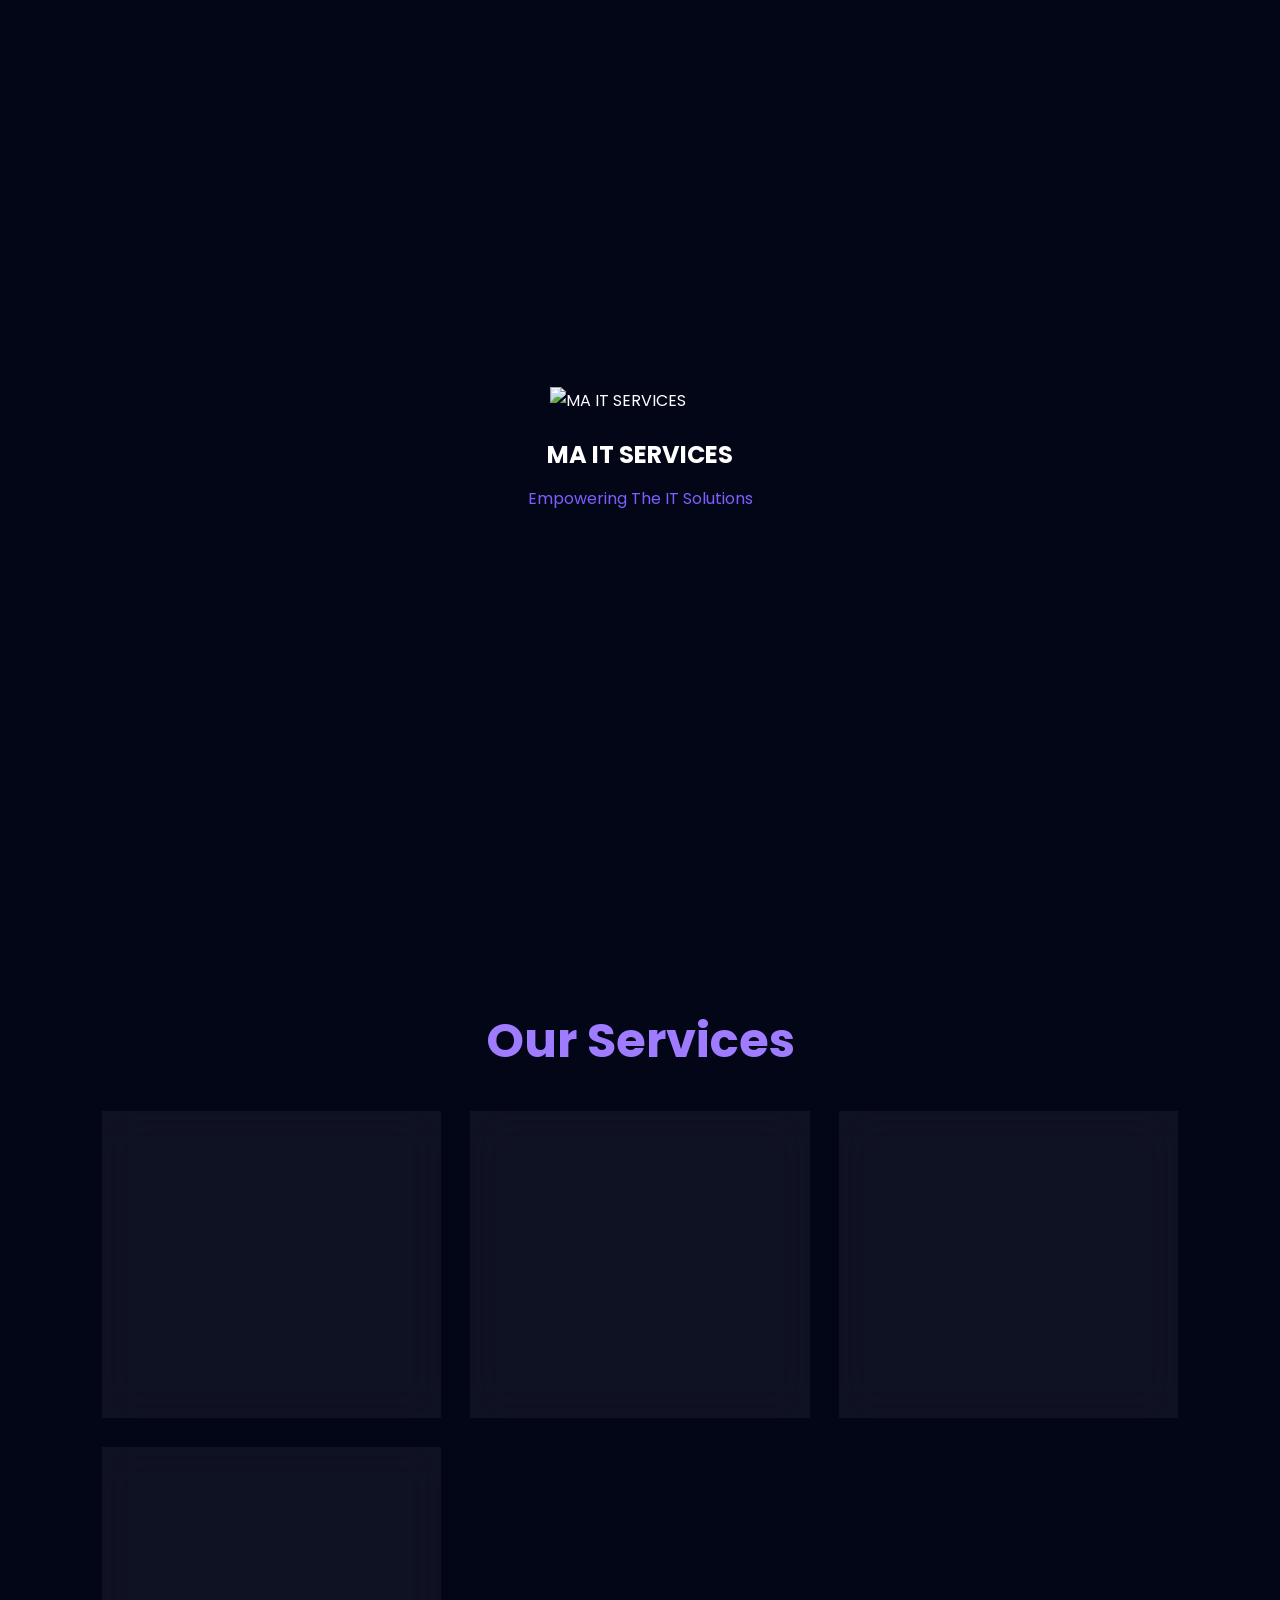
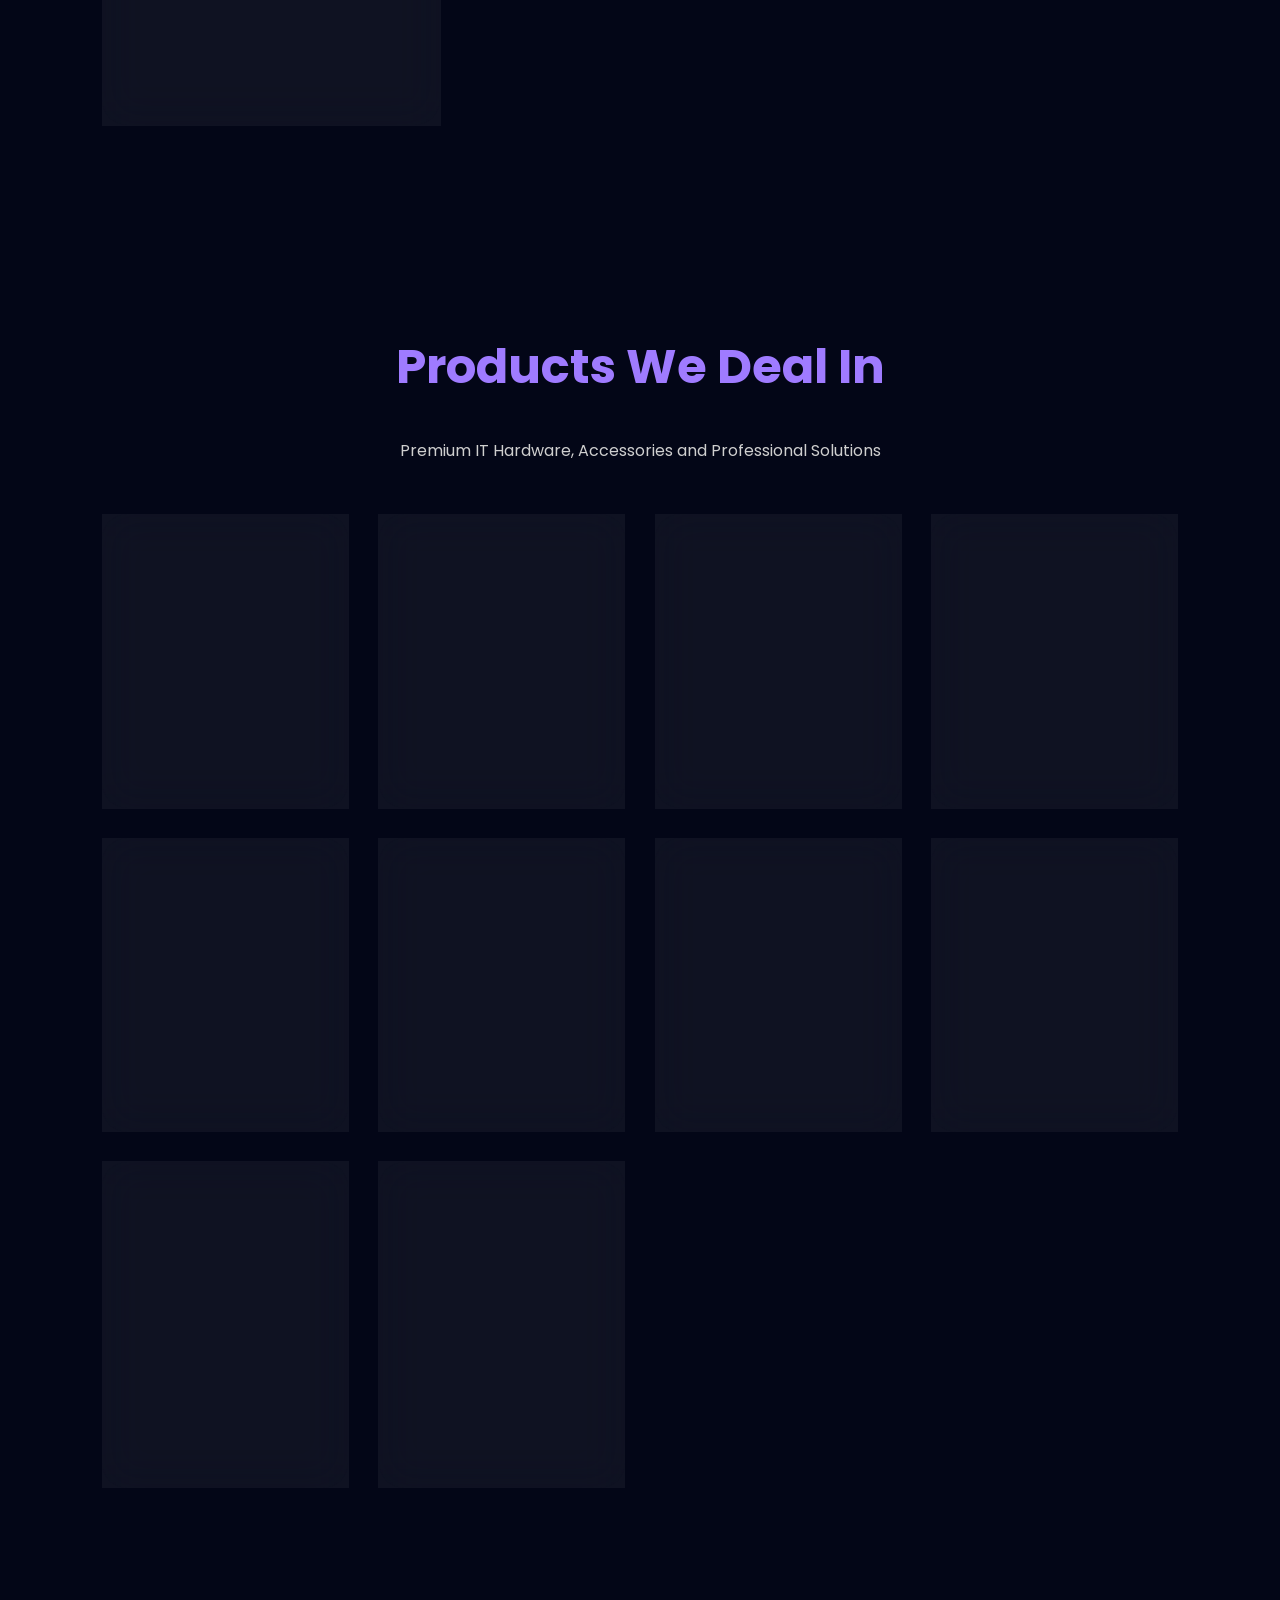
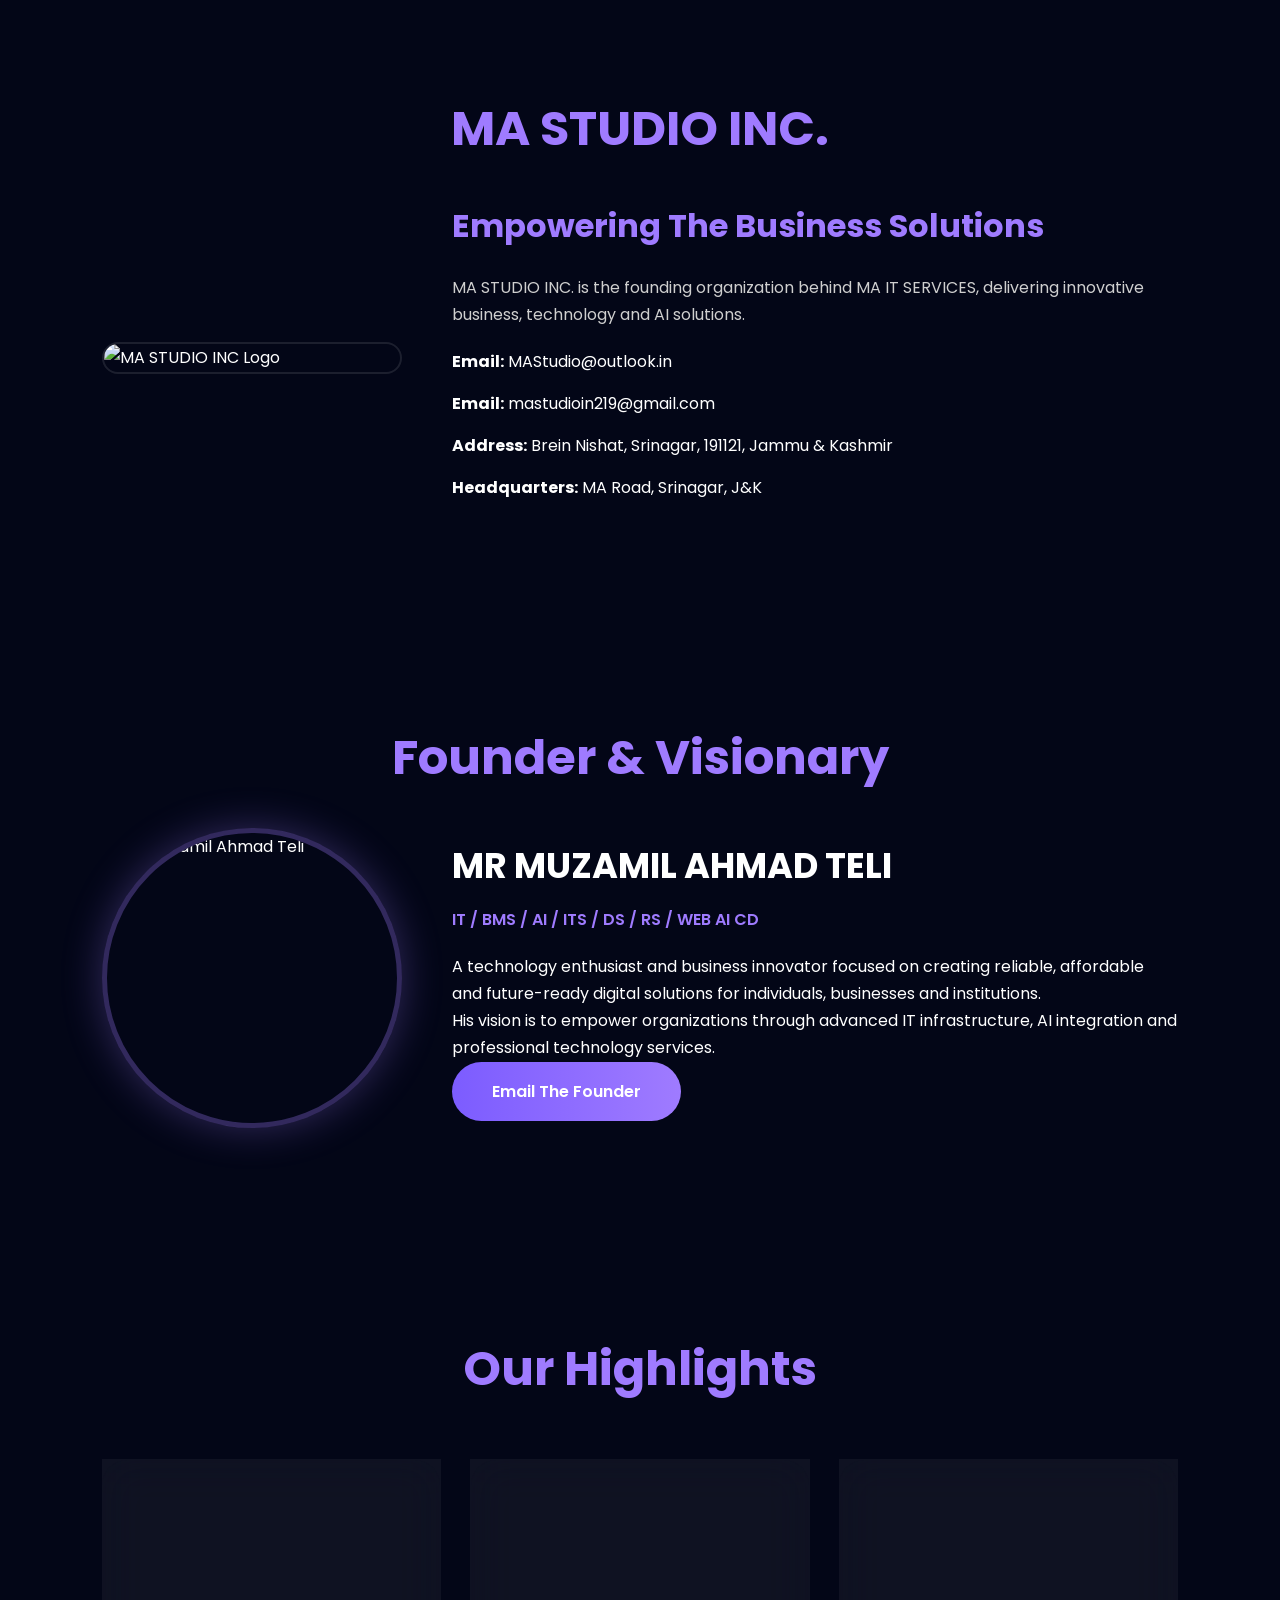
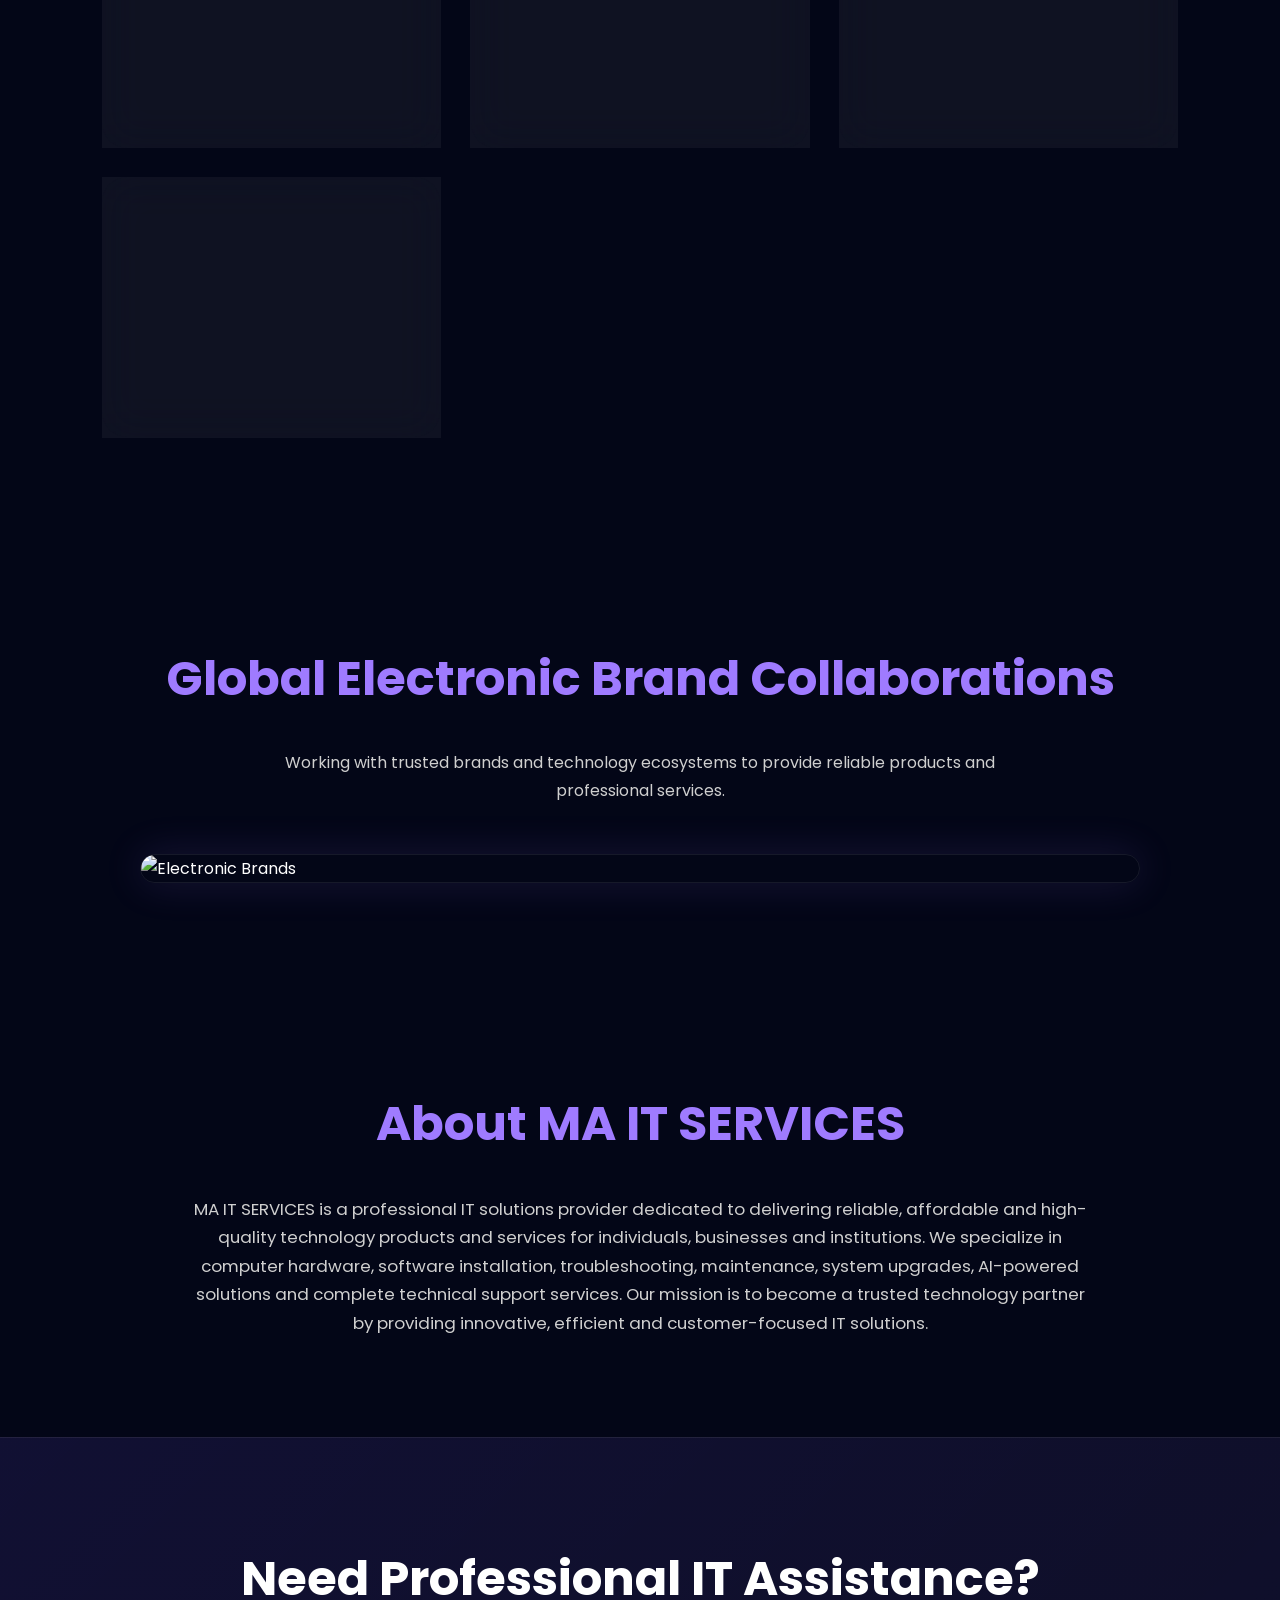
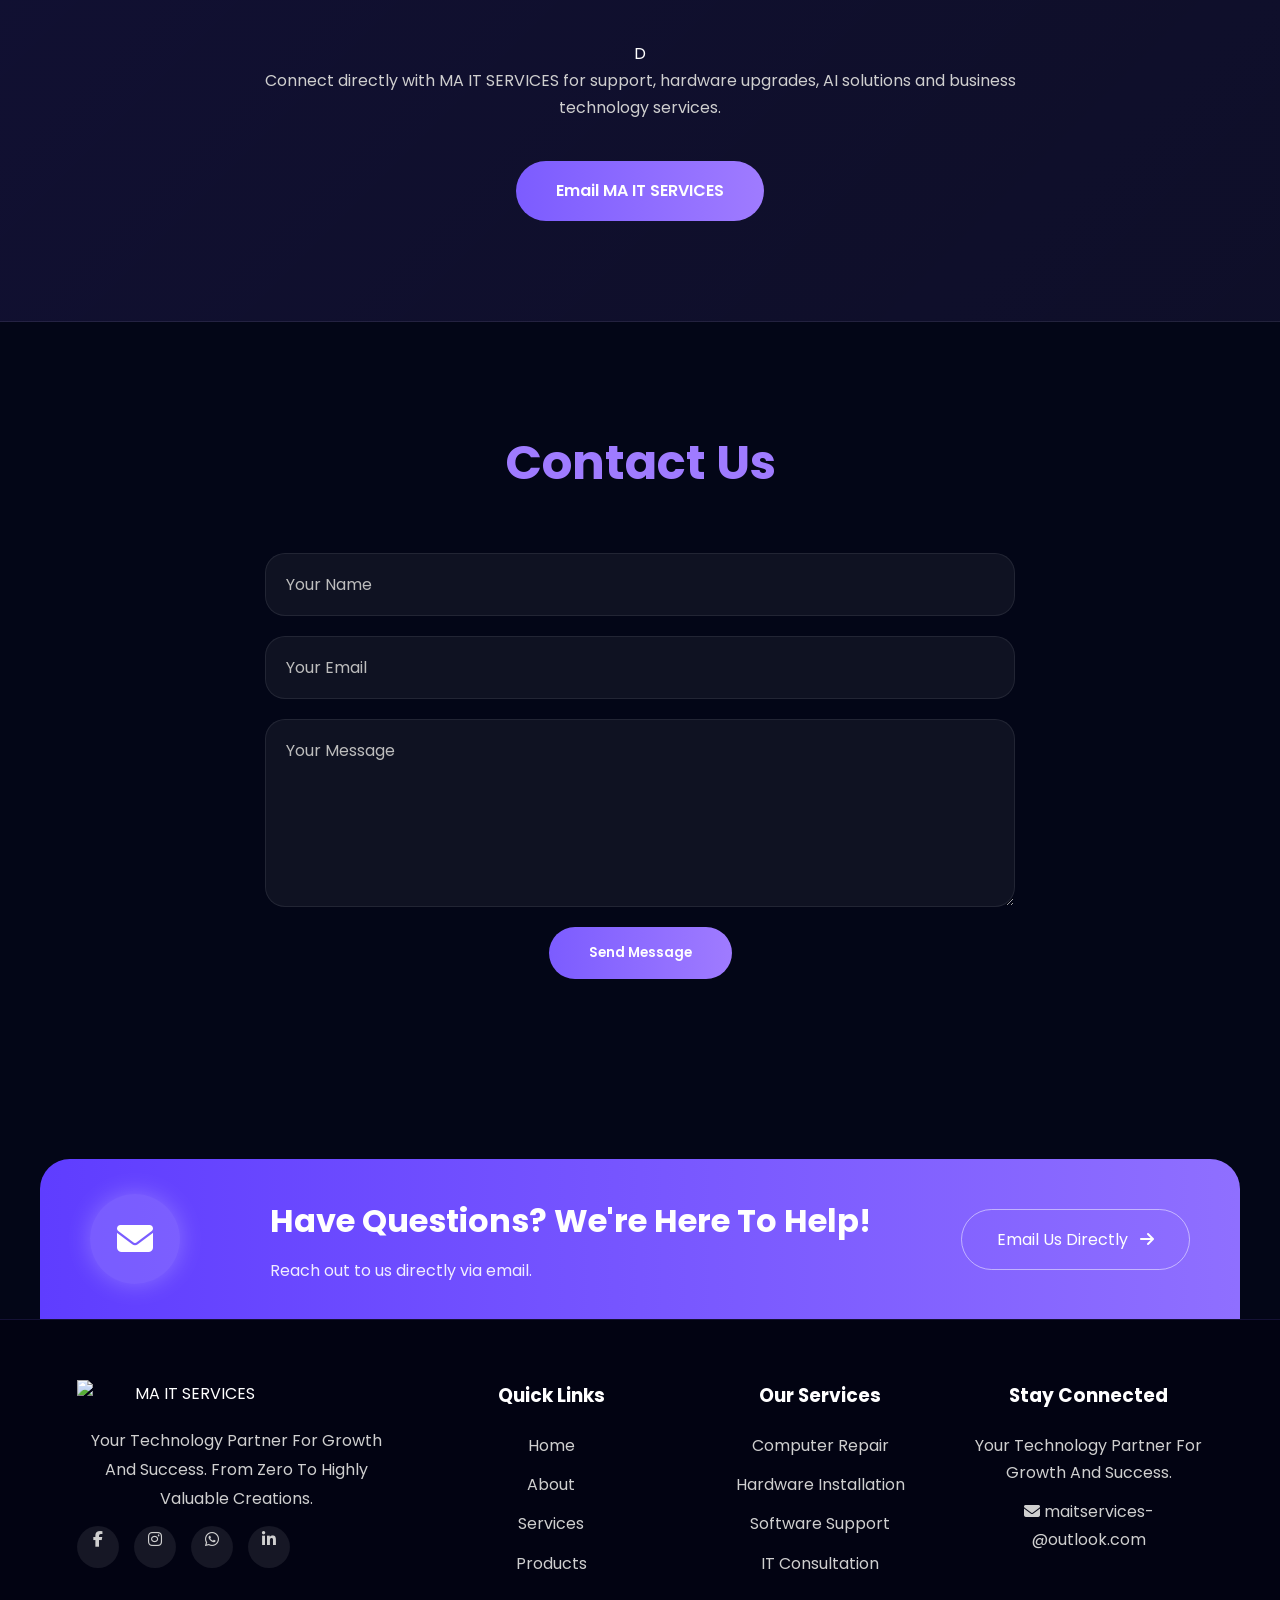
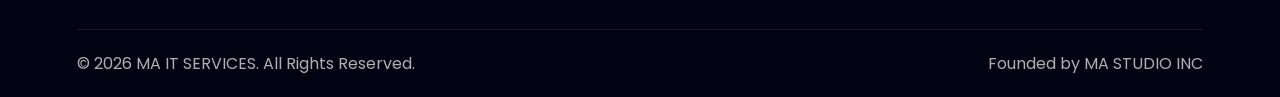
==== index.html @ 819460c5 "Final UI polish and mobile optimization" ====
<!DOCTYPE html>

<html lang="en">
<head>
<meta charset="UTF-8">
<meta name="viewport" content="width=device-width, initial-scale=1.0">

<title>MA IT SERVICES | Empowering The IT Solutions</title>

<meta name="description" content="MA IT SERVICES provides professional IT support, hardware solutions, upgrades, networking, maintenance and technical services across Jammu and Kashmir.">

<meta name="keywords" content="MA IT SERVICES, SSD, HDD, RAM, Motherboard, Computer Repair, IT Support, Hardware Installation, Jammu and Kashmir">

<meta name="author" content="MA IT SERVICES">
<meta name="theme-color" content="#0b1026">
<meta name="robots" content="index, follow">
<link rel="canonical" href="https://mastudioinc.github.io/MA-IT-SERVICES-WEBSITE/">

<link rel="icon" type="image/png" href="images/favicon.png">
<link rel="stylesheet" href="https://unpkg.com/aos@2.3.4/dist/aos.css">
<meta property="og:title" content="MA IT SERVICES">
<meta property="og:description" content="Empowering The IT Solutions">
<meta property="og:image" content="https://mastudioinc.github.io/MA-IT-SERVICES-WEBSITE/images/logo.png">
<meta property="og:type" content="website">

<meta name="twitter:card" content="summary_large_image">
<link rel="stylesheet" href="https://cdnjs.cloudflare.com/ajax/libs/font-awesome/6.5.2/css/all.min.css">
<link rel="stylesheet" href="style.css">
<link
</head>

<body>

<div id="loader">
    <img src="images/logo.png" alt="MA IT SERVICES">
    <h2>MA IT SERVICES</h2>
    <p>Empowering The IT Solutions</p>
</div>

<div id="progress-bar"></div>

<div class="particles">
    <span></span>
    <span></span>
    <span></span>
    <span></span>
    <span></span>
    <span></span>
</div>

<header class="header">

    <div class="cursor-glow"></div>

    <a href="#home" class="logo">
        <img src="images/logo.png" alt="MA IT SERVICES">
        <span>MA IT SERVICES</span>
    </a>

    <nav class="navbar" id="navMenu">
        <a href="#home">Home</a>
        <a href="#about">About</a>
        <a href="#services">Services</a>
        <a href="#products">Products</a>
        <a href="#highlights">Highlights</a>

    </nav>
 
    <a href="mailto:maitservices-@outlook.com" class="nav-contact">
        <i class="fas fa-envelope"></i>
        Contact
    </a>

    <div class="menu-btn" id="menuBtn">
        <i class="fas fa-bars"></i>
    </div>

</header>

<section class="hero" id="home">

    <div class="hero-left">

        <div class="hero-tag">
            FUTURE READY IT SOLUTIONS
        </div>

        <h1>
            Empowering <br>
            The IT Solutions
        </h1>

        <p class="typing-text">
            <span id="typed"></span>
        </p>

        <p class="hero-desc">
            From Zero to Highly Valuable Creations.<br>
            Technology That Works. Results That Matter.
        </p>

        <div class="hero-buttons">

            <a href="#contact" class="btn">
                Contact Us
            </a>

            <a href="#products" class="btn-outline">
                Explore Products
            </a>

        </div>

    </div>

    <div class="hero-right">

        <div class="hero-image-box">
<img src="images/hero-banner.png" alt="MA IT SERVICES Hero Banner">
        </div>

    </div>

</section>

<section class="services reveal" id="services">

<h2 class="section-title">
Our Services
</h2>

<div class="service-grid">

<div class="card">

<i class="fas fa-laptop-medical"></i>

<h3>Computer Repair</h3>

<p>
Desktop and laptop troubleshooting,
maintenance and professional repair solutions.
</p>

</div>

<div class="card">

<i class="fas fa-microchip"></i>

<h3>Hardware Installation</h3>

<p>
SSD, HDD, RAM, motherboard,
SMPS and complete upgrade services.
</p>

</div>

<div class="card">

<i class="fas fa-download"></i>

<h3>Software Support</h3>

<p>
Windows installation,
drivers, applications and optimization solutions.
</p>

</div>

<div class="card">

<i class="fas fa-network-wired"></i>

<h3>IT Consultation</h3>

<p>
Affordable, reliable and scalable
technology solutions for businesses.
</p>

</div>

</div>

</section>
<section class="products reveal" id="products">

<h2 class="section-title">
Products We Deal In
</h2>

<p class="products-subtitle">
Premium IT Hardware, Accessories and Professional Solutions
</p>

<div class="product-grid">

<div class="product-card">
<img src="images/ssd.png" alt="SSD" loading="lazy" onclick="openImage(this.src)">
<h3>SSD Drives</h3>
</div>

<div class="product-card">
<img src="images/hdd.png" alt="Hard Drive" loading="lazy" onclick="openImage(this.src)">
<h3>Hard Drives</h3>
</div>

<div class="product-card">
<img src="images/ram.png" alt="RAM" loading="lazy" onclick="openImage(this.src)">
<h3>RAM Modules</h3>
</div>

<div class="product-card">
<img src="images/motherboard.png" alt="Motherboard" loading="lazy" onclick="openImage(this.src)">
<h3>Motherboards</h3>
</div>

<div class="product-card">
<img src="images/monitor.png" alt="Monitor" loading="lazy" onclick="openImage(this.src)">
<h3>Monitors</h3>
</div>

<div class="product-card"><img src="images/keyboard.png" alt="Keyboard" loading="lazy" onclick="openImage(this.src)">
<h3>Keyboards</h3>
</div>

<div class="product-card">
<img src="images/mouse.png" alt="Mouse" loading="lazy" onclick="openImage(this.src)">
<h3>Mouse Devices</h3>
</div>

<div class="product-card">
<img src="images/cables.png" alt="Cables" loading="lazy" onclick="openImage(this.src)">
<h3>HDMI & VGA Cables</h3>
</div>

<div class="product-card">
<img src="images/smps.png" alt="SMPS" loading="lazy" onclick="openImage(this.src)">
<h3>SMPS Units</h3>
</div>

<div class="product-card">
<img src="images/accessories.png" alt="Accessories" loading="lazy" onclick="openImage(this.src)">
<h3>Computer Accessories</h3>
</div>

</div>

</section>

<section class="founder-company reveal" id="founder-company">

<h2 class="section-title">
MA STUDIO INC.
</h2>

<div class="company-wrapper">

<div class="company-logo-box">

<img src="images/ma-studio-logo.png"
alt="MA STUDIO INC Logo">

</div>

<div class="company-info">

<h3>
Empowering The Business Solutions
</h3>

<p>
MA STUDIO INC. is the founding organization behind
MA IT SERVICES, delivering innovative business,
technology and AI solutions.
</p>

<ul>

<li>
<strong>Email:</strong>
MAStudio@outlook.in
</li>

<li>
<strong>Email:</strong>
mastudioin219@gmail.com
</li>

<li>
<strong>Address:</strong>
Brein Nishat, Srinagar,
191121, Jammu & Kashmir
</li>

<li>
<strong>Headquarters:</strong>
MA Road, Srinagar, J&K
</li>

</ul>

</div>

</div>

</section>

<section class="founder reveal" id="founder">

<h2 class="section-title">
Founder & Visionary
</h2>

<div class="founder-wrapper">

<div class="founder-image">

<img src="images/founder.jpg"
alt="Mr Muzamil Ahmad Teli">

</div>

<div class="founder-content">

<h3>
MR MUZAMIL AHMAD TELI
</h3>

<p class="designation">
IT / BMS / AI / ITS / DS / RS / WEB AI CD
</p>

<p>

A technology enthusiast and business innovator
focused on creating reliable, affordable and
future-ready digital solutions for individuals,
businesses and institutions.

</p>

<p>

His vision is to empower organizations through
advanced IT infrastructure, AI integration and
professional technology services.

</p>

<a href="mailto:MUZAMIL.BUSINESS@OUTLOOK.IN"
class="btn">

Email The Founder

</a>

</div>

</div>

</section>
<section class="highlights reveal" id="highlights">

<h2 class="section-title">
Our Highlights
</h2>

<div class="highlights-grid">

<div class="highlight-card">
<i class="fas fa-arrow-up"></i>
<h3>Budget Friendly Upgrades</h3>
<p>
We upgrade old systems into powerful and reliable machines
without unnecessary expenses.
</p>
</div>

<div class="highlight-card">
<i class="fas fa-handshake"></i>
<h3>Trusted Partnerships</h3>
<p>
We collaborate with multiple electronic and technology brands
to deliver dependable solutions.
</p>
</div>

<div class="highlight-card">
<i class="fas fa-bolt"></i>
<h3>Fast Technical Support</h3>
<p>
Quick diagnostics, professional repairs and rapid deployment
for homes and businesses.
</p>
</div>

<div class="highlight-card">
<i class="fas fa-brain"></i>
<h3>AI Powered Future</h3>
<p>
Combining traditional IT services with modern AI technologies
for smarter business operations.
</p>
</div>

</div>

</section>

<section class="brands reveal" id="brands">

<h2 class="section-title">
Global Electronic Brand Collaborations
</h2>

<p class="products-subtitle">
Working with trusted brands and technology ecosystems
to provide reliable products and professional services.
</p>

<div class="brands-image">

<img src="images/brands.jpg" alt="Electronic Brands">

</div>

</section>
<section class="about reveal" id="about" data-aos="fade-up">

<h2 class="section-title">
About MA IT SERVICES
</h2>

<p>

MA IT SERVICES is a professional IT solutions provider dedicated to
delivering reliable, affordable and high-quality technology products
and services for individuals, businesses and institutions.

We specialize in computer hardware, software installation,
troubleshooting, maintenance, system upgrades, AI-powered solutions
and complete technical support services.

Our mission is to become a trusted technology partner by providing
innovative, efficient and customer-focused IT solutions.

</p>

</section>

<section class="cta-section reveal">

<h2>
Need Professional IT Assistance?
</h2>D

<p>
Connect directly with MA IT SERVICES for support,
hardware upgrades, AI solutions and business technology services.
</p>

<a href="mailto:maitservices-@outlook.com"
class="btn">

Email MA IT SERVICES

</a>

</section>

<section class="contact reveal" id="contact">

<h2 class="section-title">
Contact Us
</h2>

<form action="https://formsubmit.co/maitservices-@outlook.com"
method="POST">

<input type="hidden"
name="_subject"
value="New MA IT SERVICES Website Inquiry">

<input type="hidden"
name="_captcha"
value="false">

<input type="text"
name="name"
placeholder="Your Name"
required>

<input type="email"
name="email"
placeholder="Your Email"
required>

<textarea
name="message"
rows="6"
placeholder="Your Message"
required></textarea>

<button type="submit"
class="btn">

Send Message

</button>

</form>

</section>

<section class="footer-cta">

    <div class="footer-cta-icon">
        <i class="fas fa-envelope"></i>
    </div>

    <div class="footer-cta-text">
        <h2>Have Questions? We're Here To Help!</h2>
        <p>Reach out to us directly via email.</p>
    </div>

    <a href="mailto:maitservices-@outlook.com" class="footer-mail-btn">
        Email Us Directly
        <i class="fas fa-arrow-right"></i>
    </a>

</section>


<footer class="new-footer">

    <div class="footer-grid">

        <div class="footer-brand">

            <img src="images/logo.png" alt="MA IT SERVICES">

            <p>
                Your Technology Partner For Growth And Success.
                From Zero To Highly Valuable Creations.
            </p>

            <div class="social-icons">

                <a href="#"><i class="fab fa-facebook-f"></i></a>

                <a href="#"><i class="fab fa-instagram"></i></a>

                <a href="#"><i class="fab fa-whatsapp"></i></a>

                <a href="#"><i class="fab fa-linkedin-in"></i></a>

            </div>

        </div>


        <div>

            <h3>Quick Links</h3>

            <a href="#home">Home</a>
            <a href="#about">About</a>
            <a href="#services">Services</a>
            <a href="#products">Products</a>

            
        </div>


        <div>

            <h3>Our Services</h3>

            <a href="#">Computer Repair</a>
            <a href="#">Hardware Installation</a>
            <a href="#">Software Support</a>
            <a href="#">IT Consultation</a>

        </div>


        <div>

            <h3>Stay Connected</h3>

            <p>Your Technology Partner For Growth And Success.</p>

            <p>
                <i class="fas fa-envelope"></i>
                maitservices-@outlook.com
            </p>

        </div>

    </div>


    <div class="footer-bottom">

        <span>
            © 2026 MA IT SERVICES. All Rights Reserved.
        </span>

        <span>
            Founded by MA STUDIO INC
        </span>

    </div>

</footer>
<button id="topBtn">
<i class="fas fa-arrow-up"></i>
</button>

<div class="lightbox"
id="lightbox">

<span class="close-lightbox">
&times;
</span>

<img id="lightbox-img"
src=""
alt="Product Image">

</div>
<script src="script.js"></script>
<script src="https://unpkg.com/aos@2.3.4/dist/aos.js"></script>

<script>
AOS.init({
    duration: 1000,
    once: true,
    offset: 100
});
</script>
</body>
</html>
---- style.css ----
@import url('https://fonts.googleapis.com/css2?family=Poppins:wght@300;400;500;600;700;800&display=swap');

:root {
    --primary: #7c5cff;
    --secondary: #9f7bff;
    --dark: #030617;
    --dark-light: #0b1026;
    --card-bg: rgba(255, 255, 255, .05);
    --border: rgba(255, 255, 255, .08);
    --text: #ffffff;
    --muted: #cfcfcf;
}

* {
    margin: 0;
    padding: 0;
    box-sizing: border-box;
    font-family: 'Poppins', sans-serif;
    scroll-behavior: smooth;
}

html {
    scroll-padding-top: 100px;
}

body {
    background: var(--dark);
    color: var(--text);
    overflow-x: hidden;
    line-height: 1.7;
}

img {
    max-width: 100%;
    display: block;
}

section {
    padding: 100px 8%;
}

.section-title {
    font-size: 3rem;
    text-align: center;
    margin-bottom: 30px;
    color: var(--secondary);
    font-weight: 700;
}

.products-subtitle {
    text-align: center;
    max-width: 800px;
    margin: 0 auto 40px;
    color: var(--muted);
}

::-webkit-scrollbar {
    width: 10px;
}

::-webkit-scrollbar-thumb {
    background: linear-gradient(var(--primary), var(--secondary));
    border-radius: 30px;
}

/* HEADER */

.header {
    position: fixed;
    top: 0;
    left: 0;
    width: 100%;
    padding: 22px 8%;
    display: flex;
    justify-content: space-between;
    align-items: center;
    background: rgba(0, 0, 0, .35);
    backdrop-filter: blur(20px);
    border-bottom: 1px solid var(--border);
    z-index: 1000;
}

.header.scrolled {
    padding: 12px 8%;
    background: rgba(0, 0, 0, .85);
    backdrop-filter: blur(30px);
    box-shadow: 0 5px 25px rgba(0, 0, 0, .3);
}

.logo {
    display: flex;
    align-items: center;
    gap: 12px;
}

.logo img {
    width: 220px;
    transition: all 0.3s ease;
}

.header.scrolled .logo img {
    transform: scale(0.85);
}

.navbar {
    display: flex;
    gap: 35px;
}

.navbar a {
    color: #fff;
    text-decoration: none;
    font-weight: 500;
    transition: .3s;
}

.navbar a:hover {
    color: var(--secondary);
}

.menu-btn{
    display:none;
    font-size:28px;
    color:#fff;
    cursor:pointer;
    z-index:1001;
}

/* HERO */

.hero {
    min-height: 100vh;
    display: flex;
    justify-content: center;
    align-items: center;
    text-align: center;
    padding-top: 120px;

    background:
        radial-gradient(circle at top right, #7c5cff22, transparent 35%),
        radial-gradient(circle at bottom left, #9f7bff22, transparent 35%);
}

.hero-content {
    max-width: 900px;
}

.hero-tag {
    display: block;
    letter-spacing: 3px;
    color: var(--secondary);
    font-size: .9rem;
    margin-top: 50px;
    margin-bottom: 40px;
}

.hero h1 {
    font-size: 5rem;
    font-weight: 800;
    margin: 0;
}

.hero p {
    font-size: 1.3rem;
    color: var(--muted);
}

.hero-buttons {
    margin-top: 40px;
    display: flex;
    justify-content: center;
    gap: 20px;
    flex-wrap: wrap;
}

.btn {
    display: inline-block;
    padding: 16px 40px;
    border-radius: 50px;
    background: linear-gradient(90deg, var(--primary), var(--secondary));
    color: #fff;
    text-decoration: none;
    font-weight: 600;
    transition: .4s;
    border: none;
    cursor: pointer;
}

.btn:hover {
    transform: translateY(-5px);
    box-shadow: 0 0 30px rgba(159, 123, 255, .5);
}

.btn-outline {
    padding: 16px 40px;
    border: 2px solid var(--secondary);
    border-radius: 50px;
    color: #fff;
    text-decoration: none;
    transition: .4s;
}

.btn-outline:hover {
    background: var(--secondary);
}

/* ABOUT */

.about p {
    max-width: 900px;
    margin: auto;
    text-align: center;
    color: var(--muted);
    font-size: 1.05rem;
}

/* SERVICES */

.service-grid {
    display: grid;
    grid-template-columns: repeat(auto-fit, minmax(250px, 1fr));
    gap: 30px;
}

.card {
    background: var(--card-bg);
    backdrop-filter: blur(20px);
    border: 1px solid var(--border);
    border-radius: 25px;
    padding: 40px;
    text-align: center;
    transition: .4s;
}

.card:hover {
    transform: translateY(-10px);
    box-shadow: 0 0 30px rgba(159, 123, 255, .25);
}

.card i {
    font-size: 3rem;
    color: var(--secondary);
    margin-bottom: 20px;
}

.card h3 {
    margin-bottom: 15px;
}

/* PRODUCTS */

.product-grid {
    display: grid;
    grid-template-columns: repeat(auto-fit, minmax(240px, 1fr));
    gap: 30px;
    margin-top: 50px;
}

.product-card {
    background: var(--card-bg);
    border: 1px solid var(--border);
    border-radius: 25px;
    overflow: hidden;
    text-align: center;
    transition: .4s;
    backdrop-filter: blur(20px);

    transform-style: preserve-3d;
    cursor: pointer;
}



.product-card:hover {
    transform: translateY(-15px) rotateX(5deg) rotateY(-5deg) scale(1.03);
    box-shadow: 0 20px 50px rgba(159, 123, 255, .35);
}

.product-card img {
    width: 100%;
    height: 220px;
    object-fit: cover;
    cursor: pointer;
}

.product-card h3 {
    padding: 20px;
}

/* MA STUDIO INC */

.company-wrapper {
    display: grid;
    grid-template-columns: 300px 1fr;
    gap: 50px;
    align-items: center;
}

.company-logo-box img {
    width: 100%;
    border-radius: 30px;
    border: 2px solid rgba(255, 255, 255, .1);
}

.company-info h3 {
    font-size: 2rem;
    color: var(--secondary);
    margin-bottom: 20px;
}

.company-info p {
    color: var(--muted);
    margin-bottom: 20px;
}

.company-info ul {
    list-style: none;
}

.company-info li {
    margin-bottom: 15px;
}

/* FOUNDER */

.founder-wrapper {
    display: grid;
    grid-template-columns: 300px 1fr;
    gap: 50px;
    align-items: center;
}

.founder-image img {
    width: 300px;
    height: 300px;
    border-radius: 50%;
    object-fit: cover;
    border: 5px solid rgba(159, 123, 255, .3);
    box-shadow: 0 0 40px rgba(159, 123, 255, .3);
}

.founder-content h3 {
    font-size: 2.2rem;
    margin-bottom: 10px;
}

.designation {
    color: var(--secondary);
    font-weight: 600;
    margin-bottom: 20px;
}

/* HIGHLIGHTS */

.highlights-grid {
    display: grid;
    grid-template-columns: repeat(auto-fit, minmax(250px, 1fr));
    gap: 30px;
    margin-top: 50px;
}

.highlight-card {
    background: var(--card-bg);
    border: 1px solid var(--border);
    border-radius: 25px;
    padding: 35px;
    text-align: center;
    backdrop-filter: blur(20px);
    transition: .4s;
}

.highlight-card:hover {
    transform: translateY(-10px);
    box-shadow: 0 0 30px rgba(159, 123, 255, .25);
}

.highlight-card i {
    font-size: 2.5rem;
    color: var(--secondary);
    margin-bottom: 20px;
}

.highlight-card h3 {
    margin-bottom: 15px;
}

/* BRANDS */

.brands-image {
    max-width: 1000px;
    margin: 50px auto 0;
}

.brands-image img {
    width: 100%;
    border-radius: 30px;
    border: 1px solid var(--border);
    box-shadow: 0 0 40px rgba(159, 123, 255, .15);
}

/* CTA */

.cta-section {
    text-align: center;
    background: linear-gradient(135deg,
            rgba(124, 92, 255, .12),
            rgba(159, 123, 255, .08));
    border-top: 1px solid var(--border);
    border-bottom: 1px solid var(--border);
}

.cta-section h2 {
    font-size: 3rem;
    margin-bottom: 20px;
}

.cta-section p {
    max-width: 800px;
    margin: 0 auto 40px;
    color: var(--muted);
}

/* CONTACT */

form {
    max-width: 750px;
    margin: 50px auto 0;
    display: flex;
    flex-direction: column;
    gap: 20px;
}

form input,
form textarea {
    padding: 18px 20px;
    background: rgba(255, 255, 255, .05);
    border: 1px solid var(--border);
    border-radius: 20px;
    color: #fff;
    outline: none;
    font-size: 1rem;
    transition: .3s;
}

form input:focus,
form textarea:focus {
    border-color: var(--secondary);
    box-shadow: 0 0 20px rgba(159, 123, 255, .25);
}

form input::placeholder,
form textarea::placeholder {
    color: #bdbdbd;
}

form button {
    align-self: center;
}

/* FOOTER */

footer {
    padding: 80px 8% 40px;
    text-align: center;
    background: #020312;
    border-top: 1px solid var(--border);
}

.footer-content h3 {
    font-size: 2rem;
    color: var(--secondary);
    margin-bottom: 15px;
}

.footer-content p {
    color: var(--muted);
    margin-bottom: 10px;
}

.footer-links {
    display: flex;
    justify-content: center;
    flex-wrap: wrap;
    gap: 25px;
    margin: 35px 0;
}

.footer-links a {
    text-decoration: none;
    color: #fff;
    transition: .3s;
}

.footer-links a:hover {
    color: var(--secondary);
}

.copyright {
    margin-top: 20px;
    opacity: .7;
}

/* BACK TO TOP */

#topBtn {
    position: fixed;
    bottom: 30px;
    right: 30px;
    width: 55px;
    height: 55px;
    border: none;
    border-radius: 50%;
    background: linear-gradient(90deg,
            var(--primary),
            var(--secondary));
    color: #fff;
    font-size: 1.2rem;
    cursor: pointer;
    display: none;
    z-index: 999;
    box-shadow: 0 0 25px rgba(159, 123, 255, .4);
}

/* LIGHTBOX */

.lightbox {
    position: fixed;
    top: 0;
    left: 0;
    width: 100%;
    height: 100%;
    background: rgba(0, 0, 0, .95);
    display: none;
    justify-content: center;
    align-items: center;
    z-index: 3000;
    padding: 20px;
}

.lightbox img {
    max-width: 90%;
    max-height: 85%;
    border-radius: 20px;
}

.close-lightbox {
    position: absolute;
    top: 30px;
    right: 40px;
    font-size: 3rem;
    color: #fff;
    cursor: pointer;
}

/* ANIMATIONS */

.reveal {
    opacity: 1;
    transform: translateY(0);
    transition: 1s ease;
}

.reveal.active {
    opacity: 1;
    transform: translateY(0);
}

/* MOBILE */

@media(max-width:900px) {

    .menu-btn {
        display: block;
    }

    .navbar {
        position: fixed;
        top: 90px;
        right: -100%;
        width: 280px;
        height: 100vh;
        background: #050919;
        flex-direction: column;
        padding-top: 50px;
        align-items: center;
        transition: .4s;
    }

    .navbar.active {
        right: 0;
    }

    .hero h1 {
        font-size: 3rem;
    }

    .company-wrapper,
    .founder-wrapper {
        grid-template-columns: 1fr;
        text-align: center;
    }

    .founder-image {
        display: flex;
        justify-content: center;
    }

}

@media(max-width:600px) {

    section {
        padding: 80px 6%;
    }

    .hero h1 {
        font-size: 2.3rem;
    }

    .section-title {
        font-size: 2rem;
    }

    .hero-buttons {
        flex-direction: column;
        align-items: center;
    }

    .btn,
    .btn-outline {
        width: 100%;
        max-width: 280px;
        text-align: center;
    }

    .footer-links {
        flex-direction: column;
        gap: 15px;
    }

}

/* SCROLL PROGRESS BAR */

#progress-bar {
    position: fixed;
    top: 0;
    left: 0;
    width: 0%;
    height: 4px;
    z-index: 9999;
    background: linear-gradient(90deg, #00c6ff, #7d5fff, #00c6ff);
    box-shadow: 0 0 15px rgba(125, 95, 255, .8);
    transition: width .1s linear;
}

/* =========================
   FLOATING PARTICLES
========================= */

.particles {
    position: fixed;
    top: 0;
    left: 0;
    width: 100%;
    height: 100%;
    overflow: hidden;
    pointer-events: none;
    z-index: -1;
}

.particles span {
    position: absolute;
    display: block;
    width: 6px;
    height: 6px;
    background: rgba(120, 170, 255, 0.5);
    border-radius: 50%;
    animation: floatParticle 18s linear infinite;
}

.particles span:nth-child(1) {
    left: 10%;
    animation-delay: 0s;
}

.particles span:nth-child(2) {
    left: 25%;
    animation-delay: 3s;
}

.particles span:nth-child(3) {
    left: 40%;
    animation-delay: 6s;
}

.particles span:nth-child(4) {
    left: 60%;
    animation-delay: 9s;
}

.particles span:nth-child(5) {
    left: 80%;
    animation-delay: 12s;
}

.particles span:nth-child(6) {
    left: 90%;
    animation-delay: 15s;
}

@keyframes floatParticle {

    0% {
        transform: translateY(100vh) scale(.5);
        opacity: 0;
    }

    20% {
        opacity: 1;
    }

    80% {
        opacity: 1;
    }

    100% {
        transform: translateY(-10vh) scale(1.2);
        opacity: 0;
    }
}

/* =========================
   CURSOR GLOW EFFECT
========================= */

.cursor-glow {
    position: fixed;
    width: 300px;
    height: 300px;
    border-radius: 50%;
    background: radial-gradient(circle,
            rgba(125, 95, 255, 0.18) 0%,
            rgba(0, 198, 255, 0.08) 40%,
            transparent 70%);

    pointer-events: none;
    transform: translate(-50%, -50%);
    z-index: 0;
    transition: transform 0.08s linear;
    filter: blur(20px);
}

/* TYPING EFFECT */

.typing-text {
    margin: 20px 0;
    font-size: 1.2rem;
    color: var(--secondary);
    min-height: 30px;
    font-weight: 600;
}

#typed::after {
    content: "|";
    animation: blink .8s infinite;
}

@keyframes blink {
    50% {
        opacity: 0;
    }
}

/* =========================
   LOADING SCREEN
========================= */

#loader {
    position: fixed;
    inset: 0;
    background: #030617;
    display: flex;
    flex-direction: column;
    justify-content: center;
    align-items: center;
    z-index: 10000;
    transition: all .8s ease;
}

#loader img {
    width: 180px;
    margin-bottom: 20px;
    animation: pulseLogo 2s infinite;
}

#loader h2 {
    color: #fff;
    margin-bottom: 10px;
}

#loader p {
    color: #7d5fff;
}

#loader.hide {
    opacity: 0;
    visibility: hidden;
    pointer-events: none;
}



@keyframes pulseLogo {

    0%,
    100% {
        transform: scale(1);
    }

    50% {
        transform: scale(1.08);
    }
}

.logo {
    display: flex;
    align-items: center;
    gap: 20px;
}

.logo span {
    font-size: 28px;
    font-weight: 700;
    color: #fff;
    letter-spacing: 1px;
    white-space: nowrap;
    text-decoration: none;
    border-bottom: none !important;
}


@media (max-width:768px) {
    .logo span {
        font-size: 18px;
    }
}

/* ==========================
   MOBILE OPTIMIZATION
========================== */

@media (max-width:768px){

    section{
        padding:80px 25px;
    }

    .section-title{
        font-size:2rem;
        text-align:center;
    }

    .container{
        width:100%;
        padding:0 15px;
    }

}/* ==========================
   MOBILE OPTIMIZATION PART 2
========================== */

@media (max-width:768px){

    .products-grid{
        grid-template-columns:1fr;
        gap:20px;
    }

    .product-card{
        width:100%;
    }

    .product-card img{
        width:100%;
        height:220px;
        object-fit:cover;
    }

    .contact-container{
        grid-template-columns:1fr;
        gap:30px;
    }

    .contact-form{
        width:100%;
    }

    .footer-content{
        text-align:center;
    }

    body{
        overflow-x:hidden;
    }

    button,
    .btn,
    a{
        min-height:48px;
    }

}/* MOBILE HEADER FIX */

@media (max-width:768px){

.header{
    height:85px;
    padding:12px 5%;
}

.logo img{
    width:70px;
    height:auto;
}

.logo span{
    font-size:14px;
    font-weight:700;
    white-space:nowrap;
    color:#fff;
}

}/* MOBILE MENU BUTTON FIX */

@media (max-width:768px){

    .menu-btn{
        display:flex !important;
        align-items:center;
        justify-content:center;
        font-size:28px;
        color:#fff;
        cursor:pointer;
        z-index:1001;
    }

}@media (max-width:768px){

    .menu-btn{
        display:block !important;
        position:absolute;
        right:20px;
        top:22px;
        font-size:28px;
        color:#ffffff;
        z-index:9999;
    }

    .navbar{
        display:none;
    }

}/* MOBILE NAVBAR FIX */

@media (max-width:768px){

    .navbar{
        position:fixed;
        top:80px;
        right:-100%;
        width:250px;
        height:100vh;
        background:#081225;
        display:flex;
        flex-direction:column;
        align-items:center;
        gap:25px;
        padding-top:40px;
        transition:0.4s;
        z-index:999;
    }

    .navbar.active{
        right:0;
    }

    .navbar a{
        font-size:18px;
    }

}/* SMALL MOBILE DEVICES */

@media (max-width:576px){

    .hero h1{
        font-size:2.6rem;
        line-height:1.2;
    }

    .hero p{
        font-size:1rem;
    }

    .btn{
        width:100%;
        text-align:center;
    }

    .product-card img{
        height:180px;
    }

    .section-title{
        font-size:1.8rem;
    }

    .footer{
        text-align:center;
    }

}/* ==========================
   HERO & NAVBAR REDESIGN
========================== */

.header{
    height:110px;
    padding:0 6%;
    background:rgba(3,6,23,.95);
    border-bottom:1px solid rgba(124,92,255,.2);
}

.logo img{
    width:220px;
}

.logo span{
    display:block;
    font-size:20px;
    font-weight:700;
    color:#fff;
    white-space:nowrap;
    letter-spacing:1px;
}
.navbar{
    gap:45px;
}

.navbar a{
    font-size:16px;
    font-weight:600;
    position:relative;
}

.navbar a::after{
    content:'';
    position:absolute;
    left:0;
    bottom:-8px;
    width:0;
    height:2px;
    background:#8f6fff;
    transition:.3s;
}

.navbar a:hover::after{
    width:100%;
}

.nav-contact{
    padding:12px 24px;
    border:1px solid #8f6fff;
    border-radius:40px;
    color:#fff;
    text-decoration:none;
    display:flex;
    align-items:center;
    gap:10px;
    transition:.3s;
}

.nav-contact:hover{
    background:#8f6fff;
}


/* HERO */

.hero{
    min-height:100vh;
    display:grid;
    grid-template-columns:1fr 1fr;
    align-items:center;
    gap:50px;
    padding:140px 6% 80px;
    text-align:left;
}

.hero-left h1{
    font-size:5rem;
    line-height:1;
    margin:20px 0;
}

.hero-desc{
    font-size:1.2rem;
    color:#d0d0d0;
    margin-top:20px;
}

.hero-image-box img{
    width:100%;
    border-radius:25px;
    border:1px solid rgba(124,92,255,.4);
    box-shadow:
        0 0 30px rgba(124,92,255,.35),
        0 0 80px rgba(124,92,255,.20);
    transition:0.4s ease;
}

.hero-image-box img:hover{
    transform:scale(1.02);
    box-shadow:
        0 0 40px rgba(124,92,255,.45),
        0 0 100px rgba(124,92,255,.25);
}

.hero-buttons{
    justify-content:flex-start;
}


/* MOBILE */

@media(max-width:900px){

    .nav-contact{
        display:none;
    }

    .hero{
        grid-template-columns:1fr;
        text-align:center;
        gap:40px;
    }

    .hero-buttons{
        justify-content:center;
    }

    .hero-left h1{
        font-size:3.5rem;
    }

}

@media(max-width:768px){

    .logo img{
        width:120px;
    }

    .hero{
        padding-top:120px;
    }

    .hero-left h1{
        font-size:2.8rem;
    }

    .hero-desc{
        font-size:1rem;
    }

    .hero-image-box{
        order:-1;
    }

}

@media(max-width:576px){

    .hero-left h1{
        font-size:2.3rem;
    }

    .hero-buttons .btn,
    .hero-buttons .btn-outline{
        width:100%;
        max-width:280px;
    }

}/* ==========================
   PREMIUM FOOTER REDESIGN
========================== */

.footer-cta{
    margin:80px 40px 0;
    padding:35px 50px;
    border-radius:30px 30px 0 0;
    background:linear-gradient(90deg,#5f3dff,#8f6fff);
    display:flex;
    justify-content:space-between;
    align-items:center;
    gap:30px;
    flex-wrap:wrap;
}

.footer-cta-icon{
    width:90px;
    height:90px;
    border-radius:50%;
    background:rgba(255,255,255,.15);
    display:flex;
    justify-content:center;
    align-items:center;
    font-size:36px;
    color:#fff;
    box-shadow:0 0 25px rgba(255,255,255,.25);
}

.footer-cta-text h2{
    font-size:2rem;
    margin-bottom:8px;
}

.footer-cta-text p{
    opacity:.9;
}

.footer-mail-btn{
    padding:16px 35px;
    border:1px solid rgba(255,255,255,.5);
    border-radius:50px;
    color:#fff;
    text-decoration:none;
    display:flex;
    gap:12px;
    align-items:center;
    transition:.3s;
}

.footer-mail-btn:hover{
    background:rgba(255,255,255,.15);
}


/* MAIN FOOTER */

.new-footer{
    background:#020312;
    padding:60px 6% 20px;
    border-top:1px solid rgba(124,92,255,.15);
}

.footer-grid{
    display:grid;
    grid-template-columns:1.4fr 1fr 1fr 1fr;
    gap:40px;
}

.footer-brand img{
    width:220px;
    margin-bottom:20px;
}

.footer-brand p{
    color:#cfcfcf;
    line-height:1.8;
    margin-bottom:20px;
}

.social-icons{
    display:flex;
    gap:15px;
}

.social-icons a{
    width:42px;
    height:42px;
    border-radius:50%;
    background:rgba(255,255,255,.08);
    display:flex;
    justify-content:center;
    align-items:center;
    color:#fff;
    text-decoration:none;
    transition:.3s;
}

.social-icons a:hover{
    background:#8f6fff;
}

.footer-grid h3{
    margin-bottom:20px;
    color:#fff;
}

.footer-grid a,
.footer-grid p{
    display:block;
    color:#cfcfcf;
    text-decoration:none;
    margin-bottom:12px;
    transition:.3s;
}

.footer-grid a:hover{
    color:#8f6fff;
}

.footer-bottom{
    margin-top:40px;
    padding-top:20px;
    border-top:1px solid rgba(255,255,255,.08);
    display:flex;
    justify-content:space-between;
    flex-wrap:wrap;
    gap:15px;
    color:#b0b0b0;
}


/* MOBILE FOOTER */

@media(max-width:900px){

    .footer-grid{
        grid-template-columns:1fr 1fr;
    }

}

@media(max-width:768px){

    .footer-cta{
        margin:60px 20px 0;
        padding:30px 25px;
        text-align:center;
        justify-content:center;
    }

    .footer-grid{
        grid-template-columns:1fr;
        text-align:center;
    }

    .social-icons{
        justify-content:center;
    }

    .footer-brand img{
        margin:auto auto 20px;
    }

    .footer-bottom{
        justify-content:center;
        text-align:center;
    }

}

@media(max-width:576px){

    .footer-cta-text h2{
        font-size:1.5rem;
    }

    .footer-mail-btn{
        width:100%;
        justify-content:center;
    }

}/* ==========================
   FINAL FIXES + MOBILE
========================== */

/* HERO IMAGE */
.hero-right{
    display:flex;
    justify-content:center;
    align-items:center;
}

.hero-image-box{
    width:100%;
    max-width:700px;
    position:relative;
    padding:12px;
    border-radius:30px;
    overflow:hidden;
}

.hero-image-box::before{
    content:"";
    position:absolute;
    inset:0;
    border-radius:30px;
    background:linear-gradient(
        90deg,
        #ff00ff,
        #00ffff,
        #00ff66,
        #ff00ff
    );
    background-size:300% 300%;
  animation:rgbGlow 4s linear infinite;
filter:blur(25px);
opacity:1;
}

.hero-image-box img{
    position:relative;
    z-index:1;
}
@keyframes rgbGlow{

    0%{
        background-position:0% 50%;
    }

    50%{
        background-position:100% 50%;
    }

    100%{
        background-position:0% 50%;
    }

}
.hero-image-box img{
    width:100%;
    height:auto;
    object-fit:cover;
    border-radius:25px;
    display:block;
    box-shadow:
        0 0 25px rgba(0,255,255,.35),
        0 0 50px rgba(140,0,255,.35);
}
/* LOGO FIX */
.logo img{
    width:200px !important;
    height:auto;
}

/* NAVBAR FIX */
.navbar{
    align-items:center;
}

.navbar a{
    white-space:nowrap;
}

/* MOBILE HEADER */
@media(max-width:768px){

    .header{
        padding:15px 20px;
        height:80px;
    }

    .logo img{
        width:140px !important;
    }

    .menu-btn{
        right:20px;
        top:25px;
        position:absolute;
    }

    .navbar{
        top:80px;
        width:100%;
        right:-100%;
    }

    .navbar.active{
        right:0;
    }

    .hero{
        padding:120px 20px 60px;
    }

    .hero-right{
        order:2;
    }

    .hero-left{
        order:1;
    }

.hero-image-box{
    max-width: 820px;
}

}

/* SMALL DEVICES */
@media(max-width:576px){

    .hero-tag{
        font-size:.8rem;
        letter-spacing:2px;
    }

    .hero-left h1{
        font-size:2.2rem !important;
    }

    .hero-desc{
        line-height:1.8;
    }

    .footer-cta{
        border-radius:20px 20px 0 0;
    }

    #topBtn{
        width:50px;
        height:50px;
        right:20px;
        bottom:20px;
    }

}
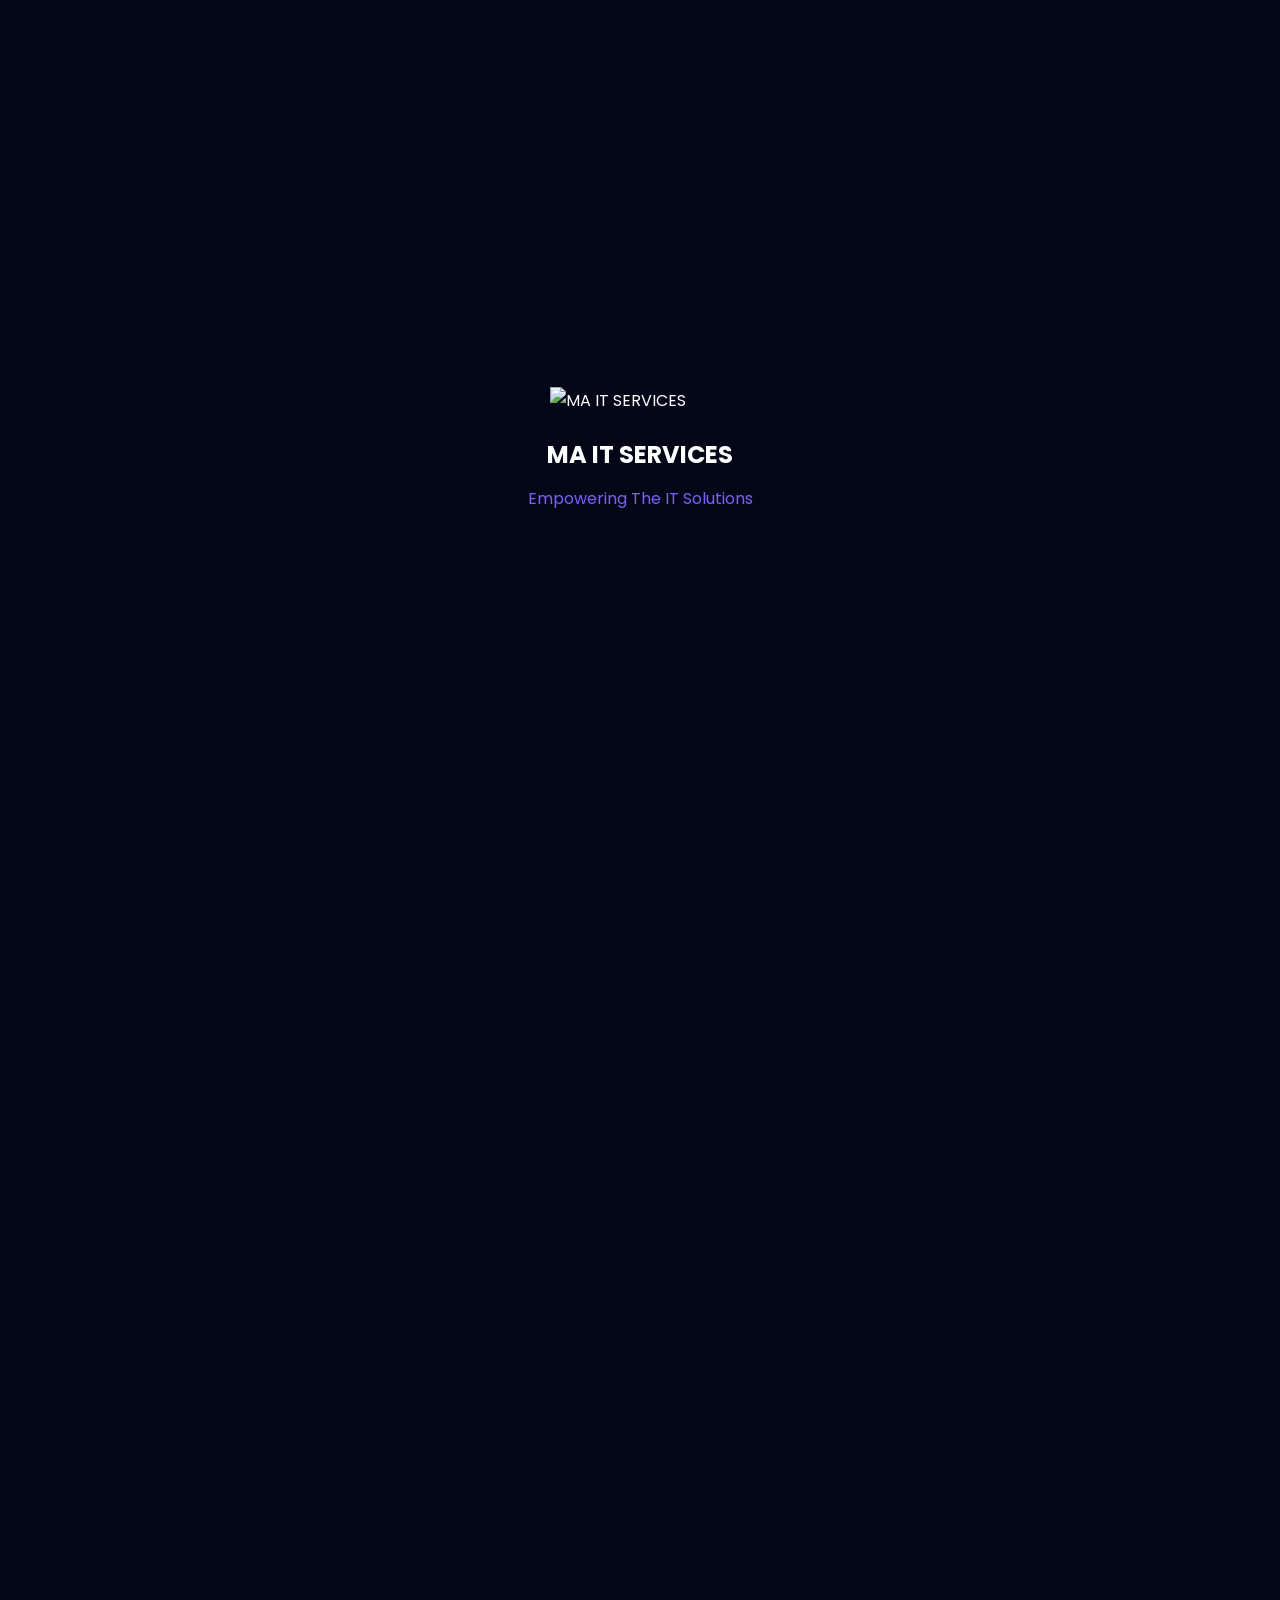
==== commit 7e18f390: "Major website upgrade with settings, themes and user account features" ====
--- a/index.html
+++ b/index.html
@@ -17,26 +17,183 @@
 <link rel="canonical" href="https://mastudioinc.github.io/MA-IT-SERVICES-WEBSITE/">
 
 <link rel="icon" type="image/png" href="images/favicon.png">
-<link rel="stylesheet" href="https://unpkg.com/aos@2.3.4/dist/aos.css">
 <meta property="og:title" content="MA IT SERVICES">
 <meta property="og:description" content="Empowering The IT Solutions">
 <meta property="og:image" content="https://mastudioinc.github.io/MA-IT-SERVICES-WEBSITE/images/logo.png">
 <meta property="og:type" content="website">
 
 <meta name="twitter:card" content="summary_large_image">
+<link rel="preconnect" href="https://fonts.googleapis.com">
+<link rel="preconnect" href="https://fonts.gstatic.com" crossorigin>
+<link rel="stylesheet" href="https://fonts.googleapis.com/css2?family=Poppins:wght@300;400;500;600;700;800&display=swap">
 <link rel="stylesheet" href="https://cdnjs.cloudflare.com/ajax/libs/font-awesome/6.5.2/css/all.min.css">
 <link rel="stylesheet" href="style.css">
-<link
+<link rel="stylesheet" href="effects.css">
+<link rel="stylesheet" href="ui-upgrade.css">
+<script src="appearance.js"></script>
+<script src="accessibility.js"></script>
 </head>
 
-<body>
+<body class="auth-locked">
+
+<a class="skip-to-content" href="#mainContent">Skip to main content</a>
 
 <div id="loader">
     <img src="images/logo.png" alt="MA IT SERVICES">
     <h2>MA IT SERVICES</h2>
     <p>Empowering The IT Solutions</p>
 </div>
-
+<div id="auth-screen">
+
+    <div class="auth-box">
+        <button
+    type="button"
+    id="authThemeToggle"
+    class="auth-theme-toggle"
+    aria-label="Switch theme"
+    title="Switch Light / Dark Mode"
+>
+    <i class="fas fa-moon"></i>
+</button>
+
+        <img src="images/logo.png" alt="MA IT SERVICES">
+
+        <h2>Welcome</h2>
+
+        <p>Sign in to continue to MA IT SERVICES</p>
+
+        <form id="login-form">
+
+            <input
+                type="email"
+                id="login-email"
+                placeholder="Email Address"
+                aria-label="Email address"
+                autocomplete="email"
+                required
+            >
+
+          <div class="password-field">
+    <input
+        type="password"
+        id="login-password"
+        placeholder="Password"
+        aria-label="Password"
+        autocomplete="current-password"
+        required
+    >
+
+    <button
+        type="button"
+        class="password-toggle"
+        id="loginPasswordToggle"
+        aria-label="Show password"
+    >
+        <i class="fas fa-eye"></i>
+    </button>
+</div>
+
+            <button type="submit">
+                Sign In
+            </button>
+
+        </form>
+
+        <button id="forgot-password-btn" type="button">
+            Forgot Password?
+        </button>
+<button id="create-account-btn" type="button">
+    Create Account
+</button>
+        <p id="login-message" role="status" aria-live="polite"></p>
+<div id="signup-section" hidden>
+
+    <h2>Create Account</h2>
+
+    <p>Create your MA IT SERVICES account</p>
+
+    <form id="signup-form">
+
+        <input
+            type="text"
+            id="signup-full-name"
+            placeholder="Full Name"
+            aria-label="Full name"
+            autocomplete="name"
+            required
+        >
+
+        <input
+            type="email"
+            id="signup-email"
+            placeholder="Email Address"
+            aria-label="Email address"
+            autocomplete="email"
+            required
+        >
+
+        <input
+            type="password"
+            id="signup-password"
+            placeholder="Password"
+            aria-label="Create password"
+            autocomplete="new-password"
+            required
+        >
+
+        <input
+            type="password"
+            id="signup-confirm-password"
+            placeholder="Confirm Password"
+            aria-label="Confirm password"
+            autocomplete="new-password"
+            required
+        >
+
+        <button type="submit">
+            Create Account
+        </button>
+
+    </form>
+<div id="signup-otp-section" hidden>
+
+    <h2>Verify Email</h2>
+
+    <p>
+        Enter the 6-digit verification code sent to your email
+    </p>
+
+    <input
+        type="text"
+        id="signup-otp"
+        placeholder="6-Digit Verification Code"
+        inputmode="numeric"
+        autocomplete="one-time-code"
+        maxlength="6"
+        aria-label="Six-digit verification code"
+    >
+
+    <button id="verify-signup-otp-btn" type="button">
+        Verify & Create Account
+    </button>
+
+    <button id="resend-signup-otp-btn" type="button">
+        Resend Code
+    </button>
+
+    <p id="signup-otp-message" role="status" aria-live="polite"></p>
+
+</div>
+    <button id="back-to-login-btn" type="button">
+        Back to Sign In
+    </button>
+
+    <p id="signup-message" role="status" aria-live="polite"></p>
+
+</div>
+    </div>
+
+</div>
 <div id="progress-bar"></div>
 
 <div class="particles">
@@ -57,25 +214,62 @@
         <span>MA IT SERVICES</span>
     </a>
 
-    <nav class="navbar" id="navMenu">
+    <nav class="navbar" id="navMenu" aria-label="Primary navigation">
         <a href="#home">Home</a>
-        <a href="#about">About</a>
+        <a href="settings.html#about">About</a>
         <a href="#services">Services</a>
         <a href="#products">Products</a>
         <a href="#highlights">Highlights</a>
 
     </nav>
  
-    <a href="mailto:maitservices-@outlook.com" class="nav-contact">
-        <i class="fas fa-envelope"></i>
-        Contact
+  <div class="header-actions">
+
+    <a
+        href="user-settings.html"
+        class="user-profile-btn"
+        id="userProfileBtn"
+        aria-label="Open User Settings"
+        title="User Settings"
+    >
+        <span class="header-user-avatar" aria-hidden="true">
+            <img id="headerUserAvatarImage" src="" alt="" hidden>
+            <i class="fas fa-user" id="headerUserAvatarFallback"></i>
+        </span>
     </a>
 
-    <div class="menu-btn" id="menuBtn">
+    <a
+        href="settings.html"
+        class="user-profile-btn settings-icon-btn"
+        id="settingsBtn"
+        aria-label="Settings"
+        title="Settings"
+    >
+        <span class="settings-button-icon" aria-hidden="true">
+            <i class="fas fa-cog"></i>
+        </span>
+        <span class="settings-button-label">Settings</span>
+        <span class="settings-button-status" aria-hidden="true"></span>
+    </a>
+
+</div>
+
+
+    
+    <button
+        type="button"
+        class="menu-btn"
+        id="menuBtn"
+        aria-controls="navMenu"
+        aria-expanded="false"
+        aria-label="Open navigation menu"
+    >
         <i class="fas fa-bars"></i>
-    </div>
+    </button>
 
 </header>
+
+<main id="mainContent" tabindex="-1">
 
 <section class="hero" id="home">
 
@@ -116,7 +310,7 @@
     <div class="hero-right">
 
         <div class="hero-image-box">
-<img src="images/hero-banner.png" alt="MA IT SERVICES Hero Banner">
+<img src="images/hero-banner.png" alt="MA IT SERVICES Hero Banner" fetchpriority="high" decoding="async">
         </div>
 
     </div>
@@ -251,118 +445,6 @@
 
 </section>
 
-<section class="founder-company reveal" id="founder-company">
-
-<h2 class="section-title">
-MA STUDIO INC.
-</h2>
-
-<div class="company-wrapper">
-
-<div class="company-logo-box">
-
-<img src="images/ma-studio-logo.png"
-alt="MA STUDIO INC Logo">
-
-</div>
-
-<div class="company-info">
-
-<h3>
-Empowering The Business Solutions
-</h3>
-
-<p>
-MA STUDIO INC. is the founding organization behind
-MA IT SERVICES, delivering innovative business,
-technology and AI solutions.
-</p>
-
-<ul>
-
-<li>
-<strong>Email:</strong>
-MAStudio@outlook.in
-</li>
-
-<li>
-<strong>Email:</strong>
-mastudioin219@gmail.com
-</li>
-
-<li>
-<strong>Address:</strong>
-Brein Nishat, Srinagar,
-191121, Jammu & Kashmir
-</li>
-
-<li>
-<strong>Headquarters:</strong>
-MA Road, Srinagar, J&K
-</li>
-
-</ul>
-
-</div>
-
-</div>
-
-</section>
-
-<section class="founder reveal" id="founder">
-
-<h2 class="section-title">
-Founder & Visionary
-</h2>
-
-<div class="founder-wrapper">
-
-<div class="founder-image">
-
-<img src="images/founder.jpg"
-alt="Mr Muzamil Ahmad Teli">
-
-</div>
-
-<div class="founder-content">
-
-<h3>
-MR MUZAMIL AHMAD TELI
-</h3>
-
-<p class="designation">
-IT / BMS / AI / ITS / DS / RS / WEB AI CD
-</p>
-
-<p>
-
-A technology enthusiast and business innovator
-focused on creating reliable, affordable and
-future-ready digital solutions for individuals,
-businesses and institutions.
-
-</p>
-
-<p>
-
-His vision is to empower organizations through
-advanced IT infrastructure, AI integration and
-professional technology services.
-
-</p>
-
-<a href="mailto:MUZAMIL.BUSINESS@OUTLOOK.IN"
-class="btn">
-
-Email The Founder
-
-</a>
-
-</div>
-
-</div>
-
-</section>
 <section class="highlights reveal" id="highlights">
 
 <h2 class="section-title">
@@ -424,39 +506,16 @@
 
 <div class="brands-image">
 
-<img src="images/brands.jpg" alt="Electronic Brands">
+<img src="images/brands.jpg" alt="Electronic Brands" loading="lazy" decoding="async">
 
 </div>
 
 </section>
-<section class="about reveal" id="about" data-aos="fade-up">
-
-<h2 class="section-title">
-About MA IT SERVICES
-</h2>
-
-<p>
-
-MA IT SERVICES is a professional IT solutions provider dedicated to
-delivering reliable, affordable and high-quality technology products
-and services for individuals, businesses and institutions.
-
-We specialize in computer hardware, software installation,
-troubleshooting, maintenance, system upgrades, AI-powered solutions
-and complete technical support services.
-
-Our mission is to become a trusted technology partner by providing
-innovative, efficient and customer-focused IT solutions.
-
-</p>
-
-</section>
-
 <section class="cta-section reveal">
 
 <h2>
 Need Professional IT Assistance?
-</h2>D
+</h2>
 
 <p>
 Connect directly with MA IT SERVICES for support,
@@ -492,17 +551,22 @@
 <input type="text"
 name="name"
 placeholder="Your Name"
+aria-label="Your name"
+autocomplete="name"
 required>
 
 <input type="email"
 name="email"
 placeholder="Your Email"
+aria-label="Your email"
+autocomplete="email"
 required>
 
 <textarea
 name="message"
 rows="6"
 placeholder="Your Message"
+aria-label="Your message"
 required></textarea>
 
 <button type="submit"
@@ -535,13 +599,15 @@
 </section>
 
 
+</main>
+
 <footer class="new-footer">
 
     <div class="footer-grid">
 
         <div class="footer-brand">
 
-            <img src="images/logo.png" alt="MA IT SERVICES">
+            <img src="images/logo.png" alt="MA IT SERVICES" loading="lazy" decoding="async">
 
             <p>
                 Your Technology Partner For Growth And Success.
@@ -550,13 +616,13 @@
 
             <div class="social-icons">
 
-                <a href="#"><i class="fab fa-facebook-f"></i></a>
-
-                <a href="#"><i class="fab fa-instagram"></i></a>
-
-                <a href="#"><i class="fab fa-whatsapp"></i></a>
-
-                <a href="#"><i class="fab fa-linkedin-in"></i></a>
+                <a href="#" aria-label="Facebook"><i class="fab fa-facebook-f" aria-hidden="true"></i></a>
+
+                <a href="#" aria-label="Instagram"><i class="fab fa-instagram" aria-hidden="true"></i></a>
+
+                <a href="#" aria-label="WhatsApp"><i class="fab fa-whatsapp" aria-hidden="true"></i></a>
+
+                <a href="#" aria-label="LinkedIn"><i class="fab fa-linkedin-in" aria-hidden="true"></i></a>
 
             </div>
 
@@ -568,7 +634,7 @@
             <h3>Quick Links</h3>
 
             <a href="#home">Home</a>
-            <a href="#about">About</a>
+            <a href="settings.html#about">About</a>
             <a href="#services">Services</a>
             <a href="#products">Products</a>
 
@@ -604,45 +670,35 @@
     </div>
 
 
-    <div class="footer-bottom">
+    <div class="footer-bottom footer-bottom-single">
 
         <span>
             © 2026 MA IT SERVICES. All Rights Reserved.
         </span>
 
-        <span>
-            Founded by MA STUDIO INC
-        </span>
-
     </div>
 
 </footer>
-<button id="topBtn">
+<button id="topBtn" type="button" aria-label="Back to top" title="Back to top">
 <i class="fas fa-arrow-up"></i>
 </button>
 
 <div class="lightbox"
 id="lightbox">
 
-<span class="close-lightbox">
+<button type="button" class="close-lightbox" aria-label="Close image preview">
 &times;
-</span>
+</button>
 
 <img id="lightbox-img"
 src=""
 alt="Product Image">
 
 </div>
+<script src="https://cdn.jsdelivr.net/npm/@supabase/supabase-js@2"></script>
+<script src="effects.js"></script>
+<script src="language.js"></script>
 <script src="script.js"></script>
-<script src="https://unpkg.com/aos@2.3.4/dist/aos.js"></script>
-
-<script>
-AOS.init({
-    duration: 1000,
-    once: true,
-    offset: 100
-});
-</script>
 </body>
 </html>
 
--- a/style.css
+++ b/style.css
@@ -1,5 +1,3 @@
-@import url('https://fonts.googleapis.com/css2?family=Poppins:wght@300;400;500;600;700;800&display=swap');
-
 :root {
     --primary: #7c5cff;
     --secondary: #9f7bff;
@@ -865,7 +863,31 @@
         width:100%;
         padding:0 15px;
     }
-
+.logo{
+    width:auto;
+    gap:6px;
+}
+
+.logo span{
+    display:block;
+    font-size:12px;
+    font-weight:700;
+    color:#fff;
+    white-space:nowrap;
+    letter-spacing:0.5px;
+}
+.header{
+    justify-content:space-between;
+}
+.menu-btn{
+    position:absolute;
+    right:15px;
+    top:50%;
+    transform:translateY(-50%);
+    margin-left:0;
+    z-index:1001;
+    font-size:30px;
+}
 }/* ==========================
    MOBILE OPTIMIZATION PART 2
 ========================== */
@@ -920,18 +942,16 @@
 }
 
 .logo img{
-    width:70px;
+    width:120px;
     height:auto;
 }
 
 .logo span{
-    font-size:14px;
-    font-weight:700;
-    white-space:nowrap;
-    color:#fff;
-}
-
+    display:none !important;
+}
 }/* MOBILE MENU BUTTON FIX */
+
+/* FINAL MOBILE MENU FIX */
 
 @media (max-width:768px){
 
@@ -939,29 +959,22 @@
         display:flex !important;
         align-items:center;
         justify-content:center;
-        font-size:28px;
+        position:absolute;
+        right:18px;
+        top:50%;
+        transform:translateY(-50%);
+        width:44px;
+        height:44px;
+        font-size:30px;
         color:#fff;
         cursor:pointer;
-        z-index:1001;
-    }
-
-}@media (max-width:768px){
-
-    .menu-btn{
-        display:block !important;
-        position:absolute;
-        right:20px;
-        top:22px;
-        font-size:28px;
-        color:#ffffff;
         z-index:9999;
     }
 
-    .navbar{
-        display:none;
-    }
-
-}/* MOBILE NAVBAR FIX */
+}
+
+
+/* MOBILE NAVBAR FIX */
 
 @media (max-width:768px){
 
@@ -1527,4 +1540,2644 @@
         bottom:20px;
     }
 
-}+}/* =========================
+   CUSTOMER AUTH SCREEN
+========================= */
+
+#auth-screen {
+    position: fixed;
+    inset: 0;
+    width: 100%;
+    min-height: 100vh;
+    background:
+        radial-gradient(circle at top right, rgba(124,92,255,.18), transparent 35%),
+        radial-gradient(circle at bottom left, rgba(0,198,255,.12), transparent 35%),
+        #030617;
+
+    display: flex;
+    align-items: center;
+    justify-content: center;
+
+    padding: 25px;
+    z-index: 9998;
+    overflow-y: auto;
+}
+
+.auth-box {
+    width: 100%;
+    max-width: 440px;
+
+    background: rgba(11,16,38,.92);
+    border: 1px solid rgba(159,123,255,.25);
+    border-radius: 28px;
+
+    padding: 40px 35px;
+    text-align: center;
+
+    box-shadow:
+        0 0 40px rgba(124,92,255,.20),
+        0 20px 60px rgba(0,0,0,.45);
+
+    backdrop-filter: blur(20px);
+}
+
+.auth-box > img {
+    width: 170px;
+    height: auto;
+    margin: 0 auto 25px;
+}
+
+.auth-box h2 {
+    font-size: 2rem;
+    margin-bottom: 8px;
+}
+
+.auth-box > p {
+    color: #cfcfcf;
+}
+
+#login-form {
+    width: 100%;
+    margin: 30px 0 15px;
+    gap: 16px;
+}
+
+#login-form input {
+    width: 100%;
+    padding: 16px 18px;
+    border-radius: 14px;
+}
+
+#login-form button {
+    width: 100%;
+    padding: 15px;
+    border: none;
+    border-radius: 14px;
+
+    background: linear-gradient(90deg, #5f3dff, #8f6fff);
+    color: white;
+
+    font-size: 1rem;
+    font-weight: 600;
+    cursor: pointer;
+}
+
+#forgot-password-btn {
+    background: transparent;
+    border: none;
+    color: #9f7bff;
+    cursor: pointer;
+    font-size: .95rem;
+    margin-top: 5px;
+}
+
+#login-message {
+    margin-top: 15px;
+    min-height: 24px;
+    color: #ffffff;
+}
+
+@media (max-width: 576px) {
+
+    #auth-screen {
+        padding: 18px;
+    }
+
+    .auth-box {
+        padding: 32px 22px;
+        border-radius: 22px;
+    }
+
+    .auth-box > img {
+        width: 140px;
+    }
+
+    .auth-box h2 {
+        font-size: 1.7rem;
+    }
+}/* =========================
+   DESKTOP AUTH SCREEN
+========================= */
+
+@media (min-width: 900px) {
+
+    #auth-screen {
+        padding: 40px;
+    }
+
+    .auth-box {
+        max-width: 860px;
+        min-height: 500px;
+
+        display: grid;
+        grid-template-columns: 0.9fr 1.1fr;
+        grid-template-rows: auto auto auto auto auto;
+
+        column-gap: 55px;
+        align-items: center;
+
+        padding: 50px 55px;
+        text-align: left;
+    }
+
+    .auth-box > img {
+        grid-column: 1;
+        grid-row: 1 / 6;
+
+        width: 270px;
+        margin: 0 auto;
+    }
+
+    .auth-box h2 {
+        grid-column: 2;
+
+        font-size: 2.5rem;
+        margin: 0 0 8px;
+
+        align-self: end;
+    }
+
+    .auth-box > p:not(#login-message) {
+        grid-column: 2;
+
+        margin: 0;
+        font-size: 1rem;
+    }
+
+    #login-form {
+        grid-column: 2;
+
+        margin: 28px 0 12px;
+    }
+
+    #login-form input {
+        padding: 17px 18px;
+        font-size: 1rem;
+    }
+
+    #login-form button {
+        padding: 16px;
+        font-size: 1.05rem;
+    }
+
+    #forgot-password-btn {
+        grid-column: 2;
+
+        justify-self: start;
+        margin-top: 2px;
+    }
+
+    #login-message {
+        grid-column: 2;
+
+        margin-top: 10px;
+        text-align: left;
+    }
+}/* =========================
+   SIGNUP BUTTONS
+========================= */
+
+#signup-form button[type="submit"] {
+    width: 100%;
+    padding: 15px 20px;
+    margin-top: 4px;
+
+    border: none;
+    border-radius: 14px;
+
+    background: linear-gradient(90deg, #5f3dff, #8f6fff);
+    color: #ffffff;
+
+    font-size: 1rem;
+    font-weight: 600;
+
+    cursor: pointer;
+    transition: 0.3s ease;
+}
+
+#signup-form button[type="submit"]:hover {
+    transform: translateY(-2px);
+    box-shadow: 0 8px 25px rgba(124, 92, 255, 0.35);
+}
+
+#back-to-login-btn {
+    width: 100%;
+    padding: 14px 20px;
+    margin-top: 12px;
+
+    background: transparent;
+    color: #a98cff;
+
+    border: 1px solid rgba(169, 140, 255, 0.65);
+    border-radius: 14px;
+
+    font-size: 0.95rem;
+    font-weight: 600;
+
+    cursor: pointer;
+    transition: 0.3s ease;
+}
+
+#back-to-login-btn:hover {
+    background: rgba(124, 92, 255, 0.10);
+    border-color: #a98cff;
+}/* =========================
+   LOGIN CREATE ACCOUNT BUTTON
+========================= */
+
+#create-account-btn {
+    width: 100%;
+    padding: 14px 20px;
+    margin-top: 12px;
+
+    background: transparent;
+    color: #a98cff;
+
+    border: 1px solid rgba(169, 140, 255, 0.65);
+    border-radius: 14px;
+
+    font-size: 0.95rem;
+    font-weight: 600;
+
+    cursor: pointer;
+    transition: 0.3s ease;
+}
+
+#create-account-btn:hover {
+    background: rgba(124, 92, 255, 0.12);
+    border-color: #a98cff;
+    transform: translateY(-1px);
+}/* =========================
+   RESET PASSWORD BUTTON
+========================= */
+
+#reset-password-form button[type="submit"] {
+    width: 100%;
+    padding: 15px 20px;
+    margin-top: 8px;
+
+    border: none;
+    border-radius: 14px;
+
+    background: linear-gradient(90deg, #5f3dff, #8f6fff);
+    color: #ffffff;
+
+    font-size: 1rem;
+    font-weight: 600;
+
+    cursor: pointer;
+    transition: 0.3s ease;
+}
+
+#reset-password-form button[type="submit"]:hover {
+    transform: translateY(-2px);
+    box-shadow: 0 8px 25px rgba(124, 92, 255, 0.35);
+}
+
+#reset-password-form button[type="submit"]:active {
+    transform: translateY(0);
+}/* =========================
+   FORGOT PASSWORD PAGE BUTTONS
+========================= */
+
+#forgot-password-form button[type="submit"] {
+    width: 100%;
+    padding: 15px 20px;
+    margin-top: 16px;
+
+    border: none;
+    border-radius: 14px;
+
+    background: linear-gradient(90deg, #5f3dff, #8f6fff);
+    color: #ffffff;
+
+    font-size: 1rem;
+    font-weight: 600;
+
+    cursor: pointer;
+    transition: 0.3s ease;
+}
+
+#forgot-password-form button[type="submit"]:hover {
+    transform: translateY(-2px);
+    box-shadow: 0 8px 25px rgba(124, 92, 255, 0.35);
+}
+
+#forgot-back-login {
+    width: 100%;
+    padding: 14px 20px;
+    margin-top: 12px;
+
+    background: transparent;
+    color: #a98cff;
+
+    border: 1px solid rgba(169, 140, 255, 0.7);
+    border-radius: 14px;
+
+    font-size: 0.95rem;
+    font-weight: 600;
+
+    cursor: pointer;
+    transition: 0.3s ease;
+}
+
+#forgot-back-login:hover {
+    background: rgba(124, 92, 255, 0.12);
+    border-color: #a98cff;
+    transform: translateY(-1px);
+}
+
+#forgot-message {
+    margin-top: 16px;
+    line-height: 1.5;
+    text-align: center;
+}/* AUTH PAGES ONLY */
+
+body.auth-locked {
+    overflow: hidden;
+}
+
+body.auth-locked #progress-bar {
+    display: none !important;
+}/* ==============================
+   SIGNUP OTP VERIFICATION UI
+============================== */
+
+#signup-otp-section:not([hidden]) {
+    width: 100%;
+    display: flex;
+    flex-direction: column;
+    gap: 12px;
+}
+
+#signup-otp-section h2 {
+    margin: 0 0 8px;
+}
+
+#signup-otp-section > p {
+    margin: 0 0 8px;
+    line-height: 1.5;
+}
+
+/* OTP INPUT */
+#signup-otp {
+    width: 100%;
+    box-sizing: border-box;
+    padding: 17px 18px;
+
+    background: #171c31;
+    color: #ffffff;
+
+    border: 1px solid rgba(255, 255, 255, 0.1);
+    border-radius: 14px;
+
+    font-size: 16px;
+    font-weight: 500;
+    letter-spacing: 3px;
+    outline: none;
+
+    transition: 0.25s ease;
+}
+
+#signup-otp:focus {
+    border-color: #8f6fff;
+    box-shadow: 0 0 0 3px rgba(143, 111, 255, 0.12);
+}
+
+/* VERIFY BUTTON */
+#verify-signup-otp-btn {
+    width: 100%;
+    box-sizing: border-box;
+    padding: 15px 20px;
+
+    border: none;
+    border-radius: 14px;
+
+    background: linear-gradient(90deg, #5f3dff, #8f6fff);
+    color: #ffffff;
+
+    font-size: 15px;
+    font-weight: 700;
+
+    cursor: pointer;
+    transition: 0.25s ease;
+}
+
+#verify-signup-otp-btn:hover {
+    transform: translateY(-1px);
+    box-shadow: 0 8px 24px rgba(124, 92, 255, 0.30);
+}
+
+/* RESEND BUTTON */
+#resend-signup-otp-btn {
+    width: 100%;
+    box-sizing: border-box;
+    padding: 14px 20px;
+
+    background: transparent;
+    color: #a98cff;
+
+    border: 1px solid rgba(169, 140, 255, 0.75);
+    border-radius: 14px;
+
+    font-size: 14px;
+    font-weight: 600;
+
+    cursor: pointer;
+    transition: 0.25s ease;
+}
+
+#resend-signup-otp-btn:hover {
+    background: rgba(143, 111, 255, 0.10);
+    border-color: #a98cff;
+}
+
+/* OTP STATUS MESSAGE */
+#signup-otp-message {
+    margin: 4px 0 0;
+    text-align: center;
+    line-height: 1.45;
+    font-size: 14px;
+}/* ==============================
+   HEADER USER PROFILE BUTTON
+============================== */
+
+.user-profile-btn {
+    width: 48px;
+    height: 48px;
+    min-width: 48px;
+
+margin-left: 0;
+
+    display: inline-flex;
+    align-items: center;
+    justify-content: center;
+
+    border-radius: 50%;
+
+    background: rgba(12, 16, 38, 0.95);
+    border: 1px solid #8f6fff;
+
+    color: #ffffff;
+    font-size: 17px;
+
+    cursor: pointer;
+
+    transition:
+        transform 0.25s ease,
+        background 0.25s ease,
+        border-color 0.25s ease,
+        box-shadow 0.25s ease;
+}
+
+.user-profile-btn:hover {
+    transform: translateY(-2px);
+
+    background: rgba(124, 92, 255, 0.12);
+    border-color: #a98cff;
+
+    box-shadow:
+        0 0 18px rgba(124, 92, 255, 0.28);
+}
+
+.user-profile-btn:active {
+    transform: scale(0.96);
+}
+
+
+.header-actions {
+    display: flex;
+    align-items: center;
+    gap: 8px;
+}/* ==============================
+   LOGIN PASSWORD SHOW / HIDE
+============================== */
+
+#login-form .password-field {
+    position: relative;
+    width: 100%;
+}
+
+#login-form .password-field #login-password {
+    width: 100%;
+    box-sizing: border-box;
+    padding-right: 55px;
+}
+
+#login-form .password-field .password-toggle {
+    position: absolute;
+    top: 50%;
+    right: 14px;
+    transform: translateY(-50%);
+
+    width: 38px;
+    height: 38px;
+    padding: 0;
+
+    display: flex;
+    align-items: center;
+    justify-content: center;
+
+    background: transparent;
+    border: none;
+    border-radius: 50%;
+
+    color: #aaa6bb;
+    font-size: 16px;
+
+    cursor: pointer;
+    box-shadow: none;
+}
+
+#login-form .password-field .password-toggle:hover {
+    background: rgba(143, 111, 255, 0.10);
+    color: #a98cff;
+    transform: translateY(-50%);
+}
+
+#login-form .password-field .password-toggle:active {
+    transform: translateY(-50%) scale(0.94);
+}/* ==============================
+   SETTINGS PAGE
+============================== */
+
+.settings-page {
+    margin: 0;
+    min-height: 100vh;
+    background:
+        radial-gradient(circle at top right, rgba(107, 72, 255, 0.14), transparent 30%),
+        #050817;
+    color: #ffffff;
+    font-family: inherit;
+}
+
+/* HEADER */
+.settings-header {
+    height: 86px;
+    padding: 0 42px;
+
+    display: flex;
+    align-items: center;
+    gap: 20px;
+
+    background: rgba(7, 10, 28, 0.96);
+    border-bottom: 1px solid rgba(150, 120, 255, 0.16);
+}
+
+.settings-back-btn {
+    width: 46px;
+    height: 46px;
+
+    display: flex;
+    align-items: center;
+    justify-content: center;
+
+    border-radius: 50%;
+    border: 1px solid #8f6fff;
+
+    color: #ffffff;
+    text-decoration: none;
+
+    background: rgba(20, 24, 50, 0.8);
+    transition: 0.25s ease;
+}
+
+.settings-back-btn:hover {
+    background: rgba(143, 111, 255, 0.13);
+    box-shadow: 0 0 18px rgba(143, 111, 255, 0.25);
+}
+
+.settings-brand {
+    display: flex;
+    align-items: center;
+    gap: 14px;
+}
+
+.settings-brand img {
+    width: 52px;
+    height: 52px;
+    object-fit: contain;
+}
+
+.settings-brand h1 {
+    margin: 0;
+    font-size: 22px;
+}
+
+.settings-brand p {
+    margin: 3px 0 0;
+    color: #9c98ad;
+    font-size: 12px;
+    letter-spacing: 0.08em;
+}
+
+/* MAIN LAYOUT */
+.settings-layout {
+    width: min(1200px, calc(100% - 48px));
+    margin: 36px auto;
+
+    display: grid;
+    grid-template-columns: 250px 1fr;
+    gap: 28px;
+}
+
+/* SIDEBAR */
+.settings-sidebar {
+    padding: 18px;
+
+    background: rgba(10, 14, 36, 0.94);
+    border: 1px solid rgba(143, 111, 255, 0.18);
+    border-radius: 22px;
+
+    display: flex;
+    flex-direction: column;
+    gap: 8px;
+
+    height: fit-content;
+}
+
+.settings-nav-item {
+    width: 100%;
+    padding: 14px 16px;
+
+    display: flex;
+    align-items: center;
+    gap: 12px;
+
+    border: none;
+    border-radius: 13px;
+
+    background: transparent;
+    color: #a9a5b7;
+
+    font-size: 14px;
+    font-weight: 600;
+    text-align: left;
+
+    cursor: pointer;
+    transition: 0.22s ease;
+}
+
+.settings-nav-item i {
+    width: 20px;
+    text-align: center;
+}
+
+.settings-nav-item:hover {
+    background: rgba(143, 111, 255, 0.08);
+    color: #ffffff;
+}
+
+.settings-nav-item.active {
+    background: linear-gradient(
+        90deg,
+        rgba(95, 61, 255, 0.24),
+        rgba(143, 111, 255, 0.12)
+    );
+
+    color: #ffffff;
+    border: 1px solid rgba(143, 111, 255, 0.35);
+}
+
+/* CONTENT */
+.settings-content {
+    padding: 30px;
+
+    background: rgba(10, 14, 36, 0.82);
+    border: 1px solid rgba(143, 111, 255, 0.18);
+    border-radius: 24px;
+
+    min-height: 520px;
+}
+
+.settings-content-header h2 {
+    margin: 0;
+    font-size: 30px;
+}
+
+.settings-content-header p {
+    margin: 8px 0 26px;
+    color: #9c98ad;
+}
+
+/* PLACEHOLDER CARD */
+.settings-placeholder-card {
+    min-height: 320px;
+
+    display: flex;
+    flex-direction: column;
+    align-items: center;
+    justify-content: center;
+
+    text-align: center;
+
+    border-radius: 20px;
+    border: 1px dashed rgba(143, 111, 255, 0.28);
+
+    background: rgba(255, 255, 255, 0.018);
+}
+
+.settings-placeholder-card i {
+    font-size: 34px;
+    color: #8f6fff;
+    margin-bottom: 16px;
+}
+
+.settings-placeholder-card h3 {
+    margin: 0 0 8px;
+    font-size: 20px;
+}
+
+.settings-placeholder-card p {
+    margin: 0;
+    color: #9692a8;
+}
+
+/* MOBILE */
+@media (max-width: 820px) {
+
+    .settings-header {
+        padding: 0 18px;
+    }
+
+    .settings-layout {
+        width: calc(100% - 28px);
+        grid-template-columns: 1fr;
+        margin: 22px auto;
+    }
+
+    .settings-sidebar {
+        flex-direction: row;
+        overflow-x: auto;
+    }
+
+    .settings-nav-item {
+        width: auto;
+        min-width: max-content;
+    }
+
+    .settings-content {
+        padding: 22px;
+    }
+}
+
+/* ==============================
+   GENERAL SETTINGS CONTROLS
+============================== */
+
+.settings-page .settings-options-list {
+    display: grid;
+    gap: 14px;
+}
+
+.settings-page .settings-option-row {
+    position: relative;
+    min-height: 104px;
+    padding: 22px 24px;
+
+    display: flex;
+    align-items: center;
+    justify-content: space-between;
+    gap: 28px;
+
+    overflow: hidden;
+    border: 1px solid rgba(159, 123, 255, 0.16);
+    border-radius: 18px;
+    background:
+        linear-gradient(115deg, rgba(124, 92, 255, 0.075), transparent 42%),
+        rgba(255, 255, 255, 0.025);
+
+    transition:
+        transform 0.25s ease,
+        border-color 0.25s ease,
+        background 0.25s ease,
+        box-shadow 0.25s ease;
+}
+
+.settings-page .settings-option-row::before {
+    content: "";
+    position: absolute;
+    inset: 0 auto 0 0;
+    width: 3px;
+    background: linear-gradient(180deg, #9f7bff, #5f3dff);
+    opacity: 0.55;
+}
+
+.settings-page .settings-option-row:hover {
+    transform: translateY(-2px);
+    border-color: rgba(159, 123, 255, 0.34);
+    background:
+        linear-gradient(115deg, rgba(124, 92, 255, 0.12), transparent 48%),
+        rgba(255, 255, 255, 0.035);
+    box-shadow: 0 14px 34px rgba(0, 0, 0, 0.2);
+}
+
+.settings-page .settings-option-info {
+    min-width: 0;
+}
+
+.settings-page .settings-option-info h3 {
+    margin: 0 0 5px;
+    color: #ffffff;
+    font-size: 16px;
+    font-weight: 650;
+    line-height: 1.35;
+}
+
+.settings-page .settings-option-info p {
+    margin: 0;
+    color: #aaa6b9;
+    font-size: 13px;
+    line-height: 1.6;
+}
+
+/* PURPLE TOGGLE SWITCH */
+.settings-page .settings-switch {
+    position: relative;
+    width: 54px;
+    height: 30px;
+    flex: 0 0 54px;
+    cursor: pointer;
+}
+
+.settings-page .settings-switch input {
+    position: absolute;
+    width: 1px;
+    height: 1px;
+    opacity: 0;
+    pointer-events: none;
+}
+
+.settings-page .settings-switch-slider {
+    position: absolute;
+    inset: 0;
+
+    border: 1px solid rgba(255, 255, 255, 0.13);
+    border-radius: 999px;
+    background: #1a1e36;
+    box-shadow: inset 0 2px 5px rgba(0, 0, 0, 0.28);
+
+    transition:
+        background 0.25s ease,
+        border-color 0.25s ease,
+        box-shadow 0.25s ease;
+}
+
+.settings-page .settings-switch-slider::before {
+    content: "";
+    position: absolute;
+    top: 4px;
+    left: 4px;
+
+    width: 20px;
+    height: 20px;
+    border-radius: 50%;
+    background: #e7e4f2;
+    box-shadow: 0 3px 9px rgba(0, 0, 0, 0.35);
+
+    transition:
+        transform 0.25s cubic-bezier(0.2, 0.8, 0.2, 1),
+        background 0.25s ease;
+}
+
+.settings-page .settings-switch input:checked + .settings-switch-slider {
+    border-color: rgba(179, 154, 255, 0.74);
+    background: linear-gradient(90deg, #5f3dff, #9f7bff);
+    box-shadow:
+        inset 0 1px 2px rgba(255, 255, 255, 0.16),
+        0 0 18px rgba(124, 92, 255, 0.34);
+}
+
+.settings-page .settings-switch input:checked + .settings-switch-slider::before {
+    transform: translateX(24px);
+    background: #ffffff;
+}
+
+.settings-page .settings-switch input:focus-visible + .settings-switch-slider {
+    outline: 3px solid rgba(159, 123, 255, 0.28);
+    outline-offset: 3px;
+}
+
+/* DARK SELECT */
+.settings-page .settings-select-wrap {
+    position: relative;
+    width: 190px;
+    flex: 0 0 190px;
+}
+
+.settings-page .settings-select {
+    width: 100%;
+    min-height: 46px;
+    padding: 0 42px 0 15px;
+
+    appearance: none;
+    color-scheme: dark;
+    border: 1px solid rgba(159, 123, 255, 0.3);
+    border-radius: 13px;
+    outline: none;
+    background: rgba(8, 11, 30, 0.86);
+    color: #f5f2ff;
+
+    font-size: 13px;
+    font-weight: 600;
+    cursor: pointer;
+
+    transition:
+        border-color 0.22s ease,
+        background 0.22s ease,
+        box-shadow 0.22s ease;
+}
+
+.settings-page .settings-select:hover {
+    border-color: rgba(179, 154, 255, 0.58);
+    background: rgba(18, 20, 49, 0.96);
+}
+
+.settings-page .settings-select:focus-visible {
+    border-color: #9f7bff;
+    box-shadow: 0 0 0 3px rgba(159, 123, 255, 0.16);
+}
+
+.settings-page .settings-select-wrap i {
+    position: absolute;
+    top: 50%;
+    right: 15px;
+    transform: translateY(-50%);
+    color: #a98cff;
+    font-size: 11px;
+    pointer-events: none;
+}
+
+.settings-page .settings-select option {
+    background: #0b1026;
+    color: #ffffff;
+}
+
+/* RESET ACTION */
+.settings-page .settings-danger-row {
+    border-color: rgba(255, 111, 151, 0.18);
+    background:
+        linear-gradient(115deg, rgba(255, 75, 135, 0.055), transparent 46%),
+        rgba(255, 255, 255, 0.02);
+}
+
+.settings-page .settings-danger-row::before {
+    background: linear-gradient(180deg, #ff8ab0, #9f4bff);
+}
+
+.settings-page .settings-danger-row:hover {
+    border-color: rgba(255, 118, 164, 0.32);
+    background:
+        linear-gradient(115deg, rgba(255, 75, 135, 0.09), transparent 50%),
+        rgba(255, 255, 255, 0.03);
+}
+
+.settings-page .settings-reset-btn {
+    min-width: 156px;
+    min-height: 46px;
+    padding: 0 18px;
+
+    display: inline-flex;
+    align-items: center;
+    justify-content: center;
+    gap: 9px;
+
+    border: 1px solid rgba(255, 132, 171, 0.42);
+    border-radius: 13px;
+    background: rgba(255, 75, 135, 0.075);
+    color: #ffbad0;
+
+    font-size: 13px;
+    font-weight: 700;
+    cursor: pointer;
+
+    transition:
+        transform 0.22s ease,
+        border-color 0.22s ease,
+        background 0.22s ease,
+        color 0.22s ease,
+        box-shadow 0.22s ease;
+}
+
+.settings-page .settings-reset-btn:hover {
+    transform: translateY(-2px);
+    border-color: rgba(255, 153, 188, 0.72);
+    background: linear-gradient(90deg, rgba(189, 64, 129, 0.32), rgba(124, 68, 210, 0.3));
+    color: #ffffff;
+    box-shadow: 0 10px 24px rgba(145, 48, 112, 0.18);
+}
+
+.settings-page .settings-reset-btn:active {
+    transform: translateY(0);
+}
+
+.settings-page .settings-reset-btn:focus-visible {
+    outline: 3px solid rgba(255, 132, 171, 0.2);
+    outline-offset: 3px;
+}
+
+@media (max-width: 640px) {
+    .settings-page .settings-content-header h2 {
+        font-size: 25px;
+    }
+
+    .settings-page .settings-option-row {
+        min-height: 0;
+        padding: 20px;
+        align-items: flex-start;
+        flex-direction: column;
+        gap: 17px;
+    }
+
+    .settings-page .settings-switch {
+        align-self: flex-start;
+    }
+
+    .settings-page .settings-select-wrap,
+    .settings-page .settings-reset-btn {
+        width: 100%;
+        flex-basis: auto;
+    }
+}
+
+@media (prefers-reduced-motion: reduce) {
+    .settings-page .settings-option-row,
+    .settings-page .settings-switch-slider,
+    .settings-page .settings-switch-slider::before,
+    .settings-page .settings-select,
+    .settings-page .settings-reset-btn {
+        transition: none;
+    }
+}/* =========================================
+   SETTINGS THEME MODES
+========================================= */
+
+/* DARK - DEFAULT */
+html[data-theme="dark"] .settings-page {
+    background: #050817;
+    color: #ffffff;
+}
+
+html[data-theme="dark"] .settings-header,
+html[data-theme="dark"] .settings-sidebar,
+html[data-theme="dark"] .settings-content {
+    background-color: rgba(10, 14, 36, 0.94);
+}
+
+
+/* LIGHT MODE */
+html[data-theme="light"] .settings-page {
+    background: #f4f5fb;
+    color: #17182a;
+}
+
+html[data-theme="light"] .settings-header {
+    background: #ffffff;
+    border-bottom-color: rgba(90, 70, 170, 0.16);
+}
+
+html[data-theme="light"] .settings-sidebar,
+html[data-theme="light"] .settings-content {
+    background: #ffffff;
+    border-color: rgba(90, 70, 170, 0.18);
+}
+
+html[data-theme="light"] .settings-option-row {
+    background: #f8f8fd;
+    border-color: rgba(90, 70, 170, 0.18);
+}
+
+html[data-theme="light"] .settings-option-info h3,
+html[data-theme="light"] .settings-content-header h2 {
+    color: #17182a;
+}
+
+html[data-theme="light"] .settings-option-info p,
+html[data-theme="light"] .settings-content-header p,
+html[data-theme="light"] .settings-brand p {
+    color: #6f6b80;
+}
+
+html[data-theme="light"] .settings-select {
+    background: #ffffff;
+    color: #17182a;
+}
+
+html[data-theme="light"] .settings-nav-item {
+    color: #625e72;
+}
+
+html[data-theme="light"] .settings-nav-item:hover,
+html[data-theme="light"] .settings-nav-item.active {
+    color: #17182a;
+}
+
+
+/* SYSTEM DEFAULT */
+@media (prefers-color-scheme: light) {
+
+    html[data-theme="system"] .settings-page {
+        background: #f4f5fb;
+        color: #17182a;
+    }
+
+    html[data-theme="system"] .settings-header,
+    html[data-theme="system"] .settings-sidebar,
+    html[data-theme="system"] .settings-content {
+        background: #ffffff;
+        border-color: rgba(90, 70, 170, 0.18);
+    }
+
+    html[data-theme="system"] .settings-option-row {
+        background: #f8f8fd;
+        border-color: rgba(90, 70, 170, 0.18);
+    }
+
+    html[data-theme="system"] .settings-option-info h3,
+    html[data-theme="system"] .settings-content-header h2 {
+        color: #17182a;
+    }
+
+    html[data-theme="system"] .settings-option-info p,
+    html[data-theme="system"] .settings-content-header p {
+        color: #6f6b80;
+    }
+
+    html[data-theme="system"] .settings-select {
+        background: #ffffff;
+        color: #17182a;
+    }
+}/* =========================================
+   SETTINGS ACCENT STYLES
+========================================= */
+
+/* PURPLE - DEFAULT */
+html[data-accent="purple"] {
+    --settings-accent: #7c5cff;
+    --settings-accent-light: #a98cff;
+    --settings-accent-soft: rgba(124, 92, 255, 0.14);
+    --settings-accent-border: rgba(124, 92, 255, 0.45);
+    --settings-accent-shadow: rgba(124, 92, 255, 0.28);
+}
+
+/* BLUE */
+html[data-accent="blue"] {
+    --settings-accent: #3b82f6;
+    --settings-accent-light: #60a5fa;
+    --settings-accent-soft: rgba(59, 130, 246, 0.14);
+    --settings-accent-border: rgba(59, 130, 246, 0.45);
+    --settings-accent-shadow: rgba(59, 130, 246, 0.28);
+}
+
+/* CYAN */
+html[data-accent="cyan"] {
+    --settings-accent: #06b6d4;
+    --settings-accent-light: #22d3ee;
+    --settings-accent-soft: rgba(6, 182, 212, 0.14);
+    --settings-accent-border: rgba(6, 182, 212, 0.45);
+    --settings-accent-shadow: rgba(6, 182, 212, 0.28);
+}
+
+
+/* ACTIVE SIDEBAR */
+.settings-nav-item.active {
+    border-color: var(--settings-accent-border);
+    background: var(--settings-accent-soft);
+}
+
+/* BACK BUTTON */
+.settings-back-btn {
+    border-color: var(--settings-accent);
+}
+
+.settings-back-btn:hover {
+    border-color: var(--settings-accent-light);
+    box-shadow: 0 0 18px var(--settings-accent-shadow);
+}
+
+/* SETTINGS CARDS */
+.settings-option-row {
+    border-left-color: var(--settings-accent);
+}
+
+/* TOGGLE SWITCH */
+.settings-switch input:checked + .settings-switch-slider {
+    background: linear-gradient(
+        135deg,
+        var(--settings-accent),
+        var(--settings-accent-light)
+    );
+
+    box-shadow: 0 0 16px var(--settings-accent-shadow);
+}
+
+/* SELECT / DROPDOWN */
+.settings-select:focus {
+    border-color: var(--settings-accent);
+    box-shadow: 0 0 0 3px var(--settings-accent-soft);
+}
+
+/* PLACEHOLDER / ICONS */
+.settings-placeholder-card i {
+    color: var(--settings-accent);
+}
+/* =========================================
+   SETTINGS ACCENT - FULL OVERRIDE
+   KEEP THIS AT THE VERY END OF style.css
+========================================= */
+
+.settings-page {
+    accent-color: var(--settings-accent);
+}
+
+/* ACTIVE SIDEBAR ITEM */
+.settings-page .settings-nav-item.active {
+    background: var(--settings-accent-soft) !important;
+    border-color: var(--settings-accent-border) !important;
+    box-shadow: inset 3px 0 0 var(--settings-accent) !important;
+}
+
+.settings-page .settings-nav-item.active i {
+    color: var(--settings-accent-light) !important;
+}
+
+/* SETTINGS CARDS */
+.settings-page .settings-option-row {
+    border-color: var(--settings-accent-border) !important;
+    border-left-color: var(--settings-accent) !important;
+}
+
+/* DROPDOWNS */
+.settings-page .settings-select {
+    border-color: var(--settings-accent-border) !important;
+}
+
+.settings-page .settings-select:hover {
+    border-color: var(--settings-accent-light) !important;
+}
+
+.settings-page .settings-select:focus {
+    border-color: var(--settings-accent) !important;
+    box-shadow: 0 0 0 3px var(--settings-accent-soft) !important;
+}
+
+/* TOGGLE - ON STATE */
+.settings-page
+.settings-switch
+input:checked + .settings-switch-slider {
+    background: linear-gradient(
+        135deg,
+        var(--settings-accent),
+        var(--settings-accent-light)
+    ) !important;
+
+    border-color: var(--settings-accent) !important;
+
+    box-shadow:
+        0 0 16px var(--settings-accent-shadow) !important;
+}
+
+/* TOGGLE THUMB GLOW */
+.settings-page
+.settings-switch
+input:checked + .settings-switch-slider::before {
+    box-shadow:
+        0 0 10px var(--settings-accent-shadow) !important;
+}
+
+/* BACK BUTTON */
+.settings-page .settings-back-btn {
+    border-color: var(--settings-accent) !important;
+}
+
+.settings-page .settings-back-btn:hover {
+    color: var(--settings-accent-light) !important;
+    border-color: var(--settings-accent-light) !important;
+
+    box-shadow:
+        0 0 18px var(--settings-accent-shadow) !important;
+}
+
+/* PLACEHOLDER / SETTINGS ICONS */
+.settings-page .settings-placeholder-card i {
+    color: var(--settings-accent) !important;
+}
+
+/* FOCUS */
+.settings-page button:focus-visible,
+.settings-page select:focus-visible,
+.settings-page a:focus-visible {
+    outline: 2px solid var(--settings-accent) !important;
+    outline-offset: 3px;
+}
+
+/* SCROLLBAR */
+.settings-page::-webkit-scrollbar-thumb {
+    background: var(--settings-accent) !important;
+}
+
+html[data-accent] {
+    scrollbar-color: var(--settings-accent) #090d22;
+}/* =========================================
+   MAIN WEBSITE - SAVED ACCENT SETTINGS
+========================================= */
+
+html[data-accent="purple"] {
+    --website-accent: #7c5cff;
+    --website-accent-light: #a98cff;
+    --website-accent-soft: rgba(124, 92, 255, 0.14);
+    --website-accent-border: rgba(124, 92, 255, 0.50);
+    --website-accent-shadow: rgba(124, 92, 255, 0.30);
+}
+
+html[data-accent="blue"] {
+    --website-accent: #3b82f6;
+    --website-accent-light: #60a5fa;
+    --website-accent-soft: rgba(59, 130, 246, 0.14);
+    --website-accent-border: rgba(59, 130, 246, 0.50);
+    --website-accent-shadow: rgba(59, 130, 246, 0.30);
+}
+
+html[data-accent="cyan"] {
+    --website-accent: #06b6d4;
+    --website-accent-light: #22d3ee;
+    --website-accent-soft: rgba(6, 182, 212, 0.14);
+    --website-accent-border: rgba(6, 182, 212, 0.50);
+    --website-accent-shadow: rgba(6, 182, 212, 0.30);
+}
+
+/* HEADER PROFILE + SETTINGS BUTTONS */
+.header-actions .user-profile-btn {
+    border-color: var(--website-accent) !important;
+}
+
+.header-actions .user-profile-btn:hover {
+    color: var(--website-accent-light) !important;
+    border-color: var(--website-accent-light) !important;
+    background: var(--website-accent-soft) !important;
+    box-shadow: 0 0 18px var(--website-accent-shadow) !important;
+}
+
+/* NAVIGATION */
+.navbar a:hover {
+    color: var(--website-accent-light) !important;
+}
+
+/* GENERAL BUTTON ACCENT */
+.hero a,
+.hero button {
+    border-color: var(--website-accent-border);
+}
+
+/* FOCUS */
+body:not(.settings-page) a:focus-visible,
+body:not(.settings-page) button:focus-visible,
+body:not(.settings-page) input:focus-visible,
+body:not(.settings-page) select:focus-visible {
+    outline: 2px solid var(--website-accent);
+    outline-offset: 3px;
+}/* =========================================
+   MAIN WEBSITE - DARK / LIGHT THEME
+========================================= */
+
+/* LIGHT MODE */
+html[data-theme="light"] body:not(.settings-page) {
+    background: #f4f6fb !important;
+    color: #17182a !important;
+}
+
+html[data-theme="light"] body:not(.settings-page) .header {
+    background: rgba(255, 255, 255, 0.96) !important;
+    border-bottom-color: rgba(40, 45, 80, 0.12) !important;
+}
+
+html[data-theme="light"] body:not(.settings-page) .navbar a {
+    color: #25263a !important;
+}
+
+html[data-theme="light"] body:not(.settings-page) .navbar a:hover {
+    color: var(--website-accent) !important;
+}
+
+html[data-theme="light"] body:not(.settings-page) .hero {
+    background-color: #f4f6fb !important;
+}
+
+html[data-theme="light"] body:not(.settings-page) .hero h1,
+html[data-theme="light"] body:not(.settings-page) .hero h2,
+html[data-theme="light"] body:not(.settings-page) .hero h3 {
+    color: #111224 !important;
+}
+
+html[data-theme="light"] body:not(.settings-page) .hero p {
+    color: #5f6173 !important;
+}
+
+html[data-theme="light"] body:not(.settings-page) .user-profile-btn,
+html[data-theme="light"] body:not(.settings-page) .settings-icon-btn {
+    background: #ffffff !important;
+    color: #222438 !important;
+}
+
+
+/* SYSTEM MODE - LIGHT OS */
+@media (prefers-color-scheme: light) {
+
+    html[data-theme="system"] body:not(.settings-page) {
+        background: #f4f6fb !important;
+        color: #17182a !important;
+    }
+
+    html[data-theme="system"] body:not(.settings-page) .header {
+        background: rgba(255, 255, 255, 0.96) !important;
+        border-bottom-color: rgba(40, 45, 80, 0.12) !important;
+    }
+
+    html[data-theme="system"] body:not(.settings-page) .navbar a {
+        color: #25263a !important;
+    }
+
+    html[data-theme="system"] body:not(.settings-page) .hero {
+        background-color: #f4f6fb !important;
+    }
+
+    html[data-theme="system"] body:not(.settings-page) .hero h1,
+    html[data-theme="system"] body:not(.settings-page) .hero h2,
+    html[data-theme="system"] body:not(.settings-page) .hero h3 {
+        color: #111224 !important;
+    }
+
+    html[data-theme="system"] body:not(.settings-page) .hero p {
+        color: #5f6173 !important;
+    }
+}/* =========================================
+   MAIN WEBSITE - LIGHT MODE READABILITY FIX
+   KEEP THIS AT THE VERY END
+========================================= */
+
+/* MAIN TEXT */
+html[data-theme="light"] body:not(.settings-page) h1,
+html[data-theme="light"] body:not(.settings-page) h2,
+html[data-theme="light"] body:not(.settings-page) h3,
+html[data-theme="light"] body:not(.settings-page) h4,
+html[data-theme="light"] body:not(.settings-page) h5,
+html[data-theme="light"] body:not(.settings-page) h6 {
+    color: #111224 !important;
+}
+
+html[data-theme="light"] body:not(.settings-page) p,
+html[data-theme="light"] body:not(.settings-page) li,
+html[data-theme="light"] body:not(.settings-page) .typing-text,
+html[data-theme="light"] body:not(.settings-page) .section-subtitle {
+    color: #5f6173 !important;
+}
+
+
+/* ===============================
+   LOGIN / CREATE ACCOUNT
+================================ */
+
+html[data-theme="light"] #auth-screen {
+    background: #f4f6fb !important;
+}
+
+html[data-theme="light"] #auth-screen .auth-box {
+    background: #ffffff !important;
+    border-color: var(--website-accent-border) !important;
+}
+
+html[data-theme="light"] #auth-screen .auth-box h2 {
+    color: #111224 !important;
+}
+
+html[data-theme="light"] #auth-screen .auth-box > p {
+    color: #626477 !important;
+}
+
+
+/* LOGIN / SIGNUP INPUTS */
+html[data-theme="light"] #auth-screen input {
+    background: #f7f8fc !important;
+    color: #17182a !important;
+    border-color: rgba(50, 55, 90, 0.18) !important;
+}
+
+html[data-theme="light"] #auth-screen input::placeholder {
+    color: #77798c !important;
+}
+
+html[data-theme="light"] #auth-screen input:focus {
+    border-color: var(--website-accent) !important;
+    box-shadow: 0 0 0 3px var(--website-accent-soft) !important;
+}
+
+
+/* PRIMARY AUTH BUTTONS */
+html[data-theme="light"] #login-form button[type="submit"],
+html[data-theme="light"] #signup-form button[type="submit"],
+html[data-theme="light"] #verify-signup-otp-btn {
+    color: #ffffff !important;
+}
+
+
+/* SECONDARY AUTH BUTTONS / LINKS */
+html[data-theme="light"] #create-account-btn,
+html[data-theme="light"] #back-to-login-btn,
+html[data-theme="light"] #forgot-password-btn,
+html[data-theme="light"] #resend-signup-otp-btn {
+    color: var(--website-accent) !important;
+    border-color: var(--website-accent-border) !important;
+}
+
+
+/* ===============================
+   MAIN WEBSITE SECTIONS
+================================ */
+
+html[data-theme="light"] body:not(.settings-page) section {
+    color: #17182a;
+}
+
+/* CARD TEXT */
+html[data-theme="light"] body:not(.settings-page) .service-card h3,
+html[data-theme="light"] body:not(.settings-page) .product-card h3,
+html[data-theme="light"] body:not(.settings-page) .highlight-card h3 {
+    color: #17182a !important;
+}
+
+html[data-theme="light"] body:not(.settings-page) .service-card p,
+html[data-theme="light"] body:not(.settings-page) .product-card p,
+html[data-theme="light"] body:not(.settings-page) .highlight-card p {
+    color: #656779 !important;
+}
+
+
+/* HERO OUTLINE "EXPLORE PRODUCTS" BUTTON */
+html[data-theme="light"] body:not(.settings-page) .hero a[href="#products"] {
+    color: #26283a !important;
+    border-color: var(--website-accent-border) !important;
+}
+
+html[data-theme="light"] body:not(.settings-page) .hero a[href="#products"]:hover {
+    color: #ffffff !important;
+    background: var(--website-accent) !important;
+}
+
+
+/* KEEP PRIMARY / ACCENT BUTTON TEXT WHITE */
+html[data-theme="light"] body:not(.settings-page) .hero a:first-of-type,
+html[data-theme="light"] body:not(.settings-page) .btn-primary {
+    color: #ffffff !important;
+}
+
+
+/* LINKS */
+html[data-theme="light"] body:not(.settings-page) a {
+    text-decoration-color: var(--website-accent);
+}
+
+
+/* SCROLLBAR */
+html[data-theme="light"] {
+    scrollbar-color: var(--website-accent) #edf0f8;
+}/* =========================================
+   LOGIN LIGHT / DARK THEME BUTTON
+========================================= */
+
+.auth-box {
+    position: relative;
+}
+
+.auth-theme-toggle {
+    position: absolute;
+    top: 20px;
+    right: 20px;
+
+    width: 44px;
+    height: 44px;
+
+    display: flex;
+    align-items: center;
+    justify-content: center;
+
+    border-radius: 50%;
+    border: 1px solid var(--website-accent-border);
+
+    background: rgba(15, 19, 45, 0.86);
+    color: #ffffff;
+
+    font-size: 16px;
+    cursor: pointer;
+
+    transition: 0.25s ease;
+}
+
+.auth-theme-toggle:hover {
+    border-color: var(--website-accent);
+    color: var(--website-accent-light);
+
+    box-shadow:
+        0 0 16px var(--website-accent-shadow);
+}
+
+html[data-theme="light"] .auth-theme-toggle {
+    background: #ffffff;
+    color: #17182a;
+    border-color: var(--website-accent-border);
+}/* =========================================
+   CREATE ACCOUNT + OTP - LIGHT MODE FIX
+========================================= */
+
+html[data-theme="light"] #signup-section,
+html[data-theme="light"] #signup-otp-section {
+    color: #17182a !important;
+}
+
+/* HEADINGS */
+html[data-theme="light"] #signup-section h2,
+html[data-theme="light"] #signup-otp-section h2 {
+    color: #111224 !important;
+}
+
+/* TEXT */
+html[data-theme="light"] #signup-section p,
+html[data-theme="light"] #signup-otp-section p {
+    color: #626477 !important;
+}
+
+/* SIGNUP INPUTS */
+html[data-theme="light"] #signup-section input,
+html[data-theme="light"] #signup-otp-section input {
+    background: #f7f8fc !important;
+    color: #17182a !important;
+    border-color: rgba(50, 55, 90, 0.18) !important;
+}
+
+html[data-theme="light"] #signup-section input::placeholder,
+html[data-theme="light"] #signup-otp-section input::placeholder {
+    color: #77798c !important;
+}
+
+html[data-theme="light"] #signup-section input:focus,
+html[data-theme="light"] #signup-otp-section input:focus {
+    border-color: var(--website-accent) !important;
+    box-shadow: 0 0 0 3px var(--website-accent-soft) !important;
+}
+
+/* CREATE / VERIFY PRIMARY BUTTON */
+html[data-theme="light"] #signup-form button[type="submit"],
+html[data-theme="light"] #verify-signup-otp-btn {
+    color: #ffffff !important;
+}
+
+/* SECONDARY BUTTONS */
+html[data-theme="light"] #back-to-login-btn,
+html[data-theme="light"] #resend-signup-otp-btn {
+    color: var(--website-accent) !important;
+    border-color: var(--website-accent-border) !important;
+    background: transparent !important;
+}
+
+/* STATUS MESSAGES */
+html[data-theme="light"] #signup-message,
+html[data-theme="light"] #signup-otp-message {
+    color: #4f5264 !important;
+}/* =========================================
+   FORGOT PASSWORD - LIGHT MODE
+========================================= */
+
+html[data-theme="light"] #forgot-section h2 {
+    color: #111224 !important;
+}
+
+html[data-theme="light"] #forgot-section p {
+    color: #626477 !important;
+}
+
+html[data-theme="light"] #forgot-password-form input {
+    background: #f7f8fc !important;
+    color: #17182a !important;
+    border-color: rgba(50, 55, 90, 0.18) !important;
+}
+
+html[data-theme="light"] #forgot-password-form input::placeholder {
+    color: #77798c !important;
+}
+
+html[data-theme="light"] #forgot-password-form input:focus {
+    border-color: var(--website-accent) !important;
+    box-shadow: 0 0 0 3px var(--website-accent-soft) !important;
+}
+
+html[data-theme="light"] #forgot-password-form button[type="submit"] {
+    color: #ffffff !important;
+}
+
+html[data-theme="light"] #forgot-back-login {
+    color: var(--website-accent) !important;
+    border-color: var(--website-accent-border) !important;
+    background: transparent !important;
+}
+
+html[data-theme="light"] #forgot-message {
+    color: #4f5264 !important;
+}/* =========================================
+   RESET PASSWORD - LIGHT MODE
+========================================= */
+
+html[data-theme="light"] #reset-section h2 {
+    color: #111224 !important;
+}
+
+html[data-theme="light"] #reset-section p {
+    color: #626477 !important;
+}
+
+html[data-theme="light"] #reset-password-form input {
+    background: #f7f8fc !important;
+    color: #17182a !important;
+    border-color: rgba(50, 55, 90, 0.18) !important;
+}
+
+html[data-theme="light"] #reset-password-form input::placeholder {
+    color: #77798c !important;
+}
+
+html[data-theme="light"] #reset-password-form input:focus {
+    border-color: var(--website-accent) !important;
+    box-shadow: 0 0 0 3px var(--website-accent-soft) !important;
+}
+
+html[data-theme="light"] #reset-password-form button[type="submit"] {
+    color: #ffffff !important;
+}
+
+html[data-theme="light"] #reset-message {
+    color: #4f5264 !important;
+}/* =========================================
+   WEBSITE GLOBAL ACCENT COLOR SYNC
+   Purple / Blue / Cyan
+========================================= */
+
+/* PURPLE */
+html[data-accent="purple"] {
+    --primary: #7c5cff;
+    --secondary: #9f7bff;
+
+    --website-accent: #7c5cff;
+    --website-accent-light: #9f7bff;
+    --website-accent-soft: rgba(124, 92, 255, 0.14);
+    --website-accent-border: rgba(124, 92, 255, 0.50);
+    --website-accent-shadow: rgba(124, 92, 255, 0.30);
+}
+
+
+/* BLUE */
+html[data-accent="blue"] {
+    --primary: #3b82f6;
+    --secondary: #60a5fa;
+
+    --website-accent: #3b82f6;
+    --website-accent-light: #60a5fa;
+    --website-accent-soft: rgba(59, 130, 246, 0.14);
+    --website-accent-border: rgba(59, 130, 246, 0.50);
+    --website-accent-shadow: rgba(59, 130, 246, 0.30);
+}
+
+
+/* CYAN */
+html[data-accent="cyan"] {
+    --primary: #06b6d4;
+    --secondary: #22d3ee;
+
+    --website-accent: #06b6d4;
+    --website-accent-light: #22d3ee;
+    --website-accent-soft: rgba(6, 182, 212, 0.14);
+    --website-accent-border: rgba(6, 182, 212, 0.50);
+    --website-accent-shadow: rgba(6, 182, 212, 0.30);
+}/* =========================================
+   HEADER LOGO NAME - LIGHT MODE FIX
+========================================= */
+
+html[data-theme="light"] body:not(.settings-page) .header .logo span {
+    color: #111224 !important;
+    -webkit-text-fill-color: #111224 !important;
+
+    background: none !important;
+    opacity: 1 !important;
+
+    text-shadow: none !important;
+}@media (prefers-color-scheme: light) {
+    html[data-theme="system"] body:not(.settings-page) .header .logo span {
+        color: #111224 !important;
+        -webkit-text-fill-color: #111224 !important;
+        background: none !important;
+        opacity: 1 !important;
+        text-shadow: none !important;
+    }
+}/* HEADER BRAND UNDERLINE REMOVE */
+.header .logo,
+.header .logo span {
+    text-decoration: none !important;
+    border-bottom: none !important;
+}/* =========================================
+   COMPACT INTERFACE
+========================================= */
+
+/* SETTINGS PAGE */
+html[data-compact="true"] .settings-layout {
+    gap: 18px;
+    margin-top: 24px;
+}
+
+html[data-compact="true"] .settings-content {
+    padding: 22px;
+}
+
+html[data-compact="true"] .settings-sidebar {
+    padding: 12px;
+}
+
+html[data-compact="true"] .settings-nav-item {
+    padding: 10px 13px;
+}
+
+html[data-compact="true"] .settings-options-list {
+    gap: 10px;
+}
+
+html[data-compact="true"] .settings-option-row {
+    padding: 16px 20px;
+    min-height: 82px;
+}
+
+html[data-compact="true"] .settings-option-info h3 {
+    margin-bottom: 3px;
+}
+
+html[data-compact="true"] .settings-option-info p {
+    line-height: 1.4;
+}
+
+
+/* =========================================
+   MAIN WEBSITE COMPACT MODE
+========================================= */
+
+html[data-compact="true"] body:not(.settings-page) section {
+    padding-top: 70px;
+    padding-bottom: 70px;
+}
+
+/* HEADER */
+html[data-compact="true"] body:not(.settings-page) .header {
+    min-height: 76px;
+}
+
+html[data-compact="true"] body:not(.settings-page) .logo img {
+    max-height: 58px;
+}
+
+/* HERO */
+html[data-compact="true"] body:not(.settings-page) .hero {
+    min-height: auto;
+    padding-top: 90px;
+    padding-bottom: 70px;
+}
+
+html[data-compact="true"] body:not(.settings-page) .hero h1 {
+    line-height: 1.02;
+    margin-bottom: 18px;
+}
+
+html[data-compact="true"] body:not(.settings-page) .hero p {
+    margin-bottom: 12px;
+}
+
+/* CARDS */
+html[data-compact="true"] body:not(.settings-page) .service-card,
+html[data-compact="true"] body:not(.settings-page) .product-card,
+html[data-compact="true"] body:not(.settings-page) .highlight-card {
+    padding: 20px !important;
+}
+
+/* BUTTONS */
+html[data-compact="true"] body:not(.settings-page) .btn {
+    padding-top: 11px;
+    padding-bottom: 11px;
+}
+
+/* MOBILE */
+@media (max-width: 820px) {
+    html[data-compact="true"] body:not(.settings-page) section {
+        padding-top: 52px;
+        padding-bottom: 52px;
+    }
+
+    html[data-compact="true"] .settings-option-row {
+        padding: 14px 16px;
+    }
+}/* =========================================
+   COMPACT INTERFACE - WEBSITE FULL EFFECT
+========================================= */
+
+/* HEADER */
+html[data-compact="true"] body:not(.settings-page) .header {
+    height: 78px !important;
+    min-height: 78px !important;
+    padding-top: 6px !important;
+    padding-bottom: 6px !important;
+}
+
+html[data-compact="true"] body:not(.settings-page) .header .logo img {
+    max-height: 58px !important;
+}
+
+html[data-compact="true"] body:not(.settings-page) .navbar {
+    gap: 24px !important;
+}
+
+
+/* HERO */
+html[data-compact="true"] body:not(.settings-page) .hero {
+    min-height: auto !important;
+    padding-top: 70px !important;
+    padding-bottom: 60px !important;
+    gap: 35px !important;
+}
+
+html[data-compact="true"] body:not(.settings-page) .hero h1 {
+    margin-bottom: 14px !important;
+}
+
+html[data-compact="true"] body:not(.settings-page) .hero p {
+    margin-bottom: 8px !important;
+}
+
+
+/* ALL WEBSITE SECTIONS */
+html[data-compact="true"] body:not(.settings-page) section:not(.hero) {
+    padding-top: 55px !important;
+    padding-bottom: 55px !important;
+}
+
+
+/* SECTION HEADINGS */
+html[data-compact="true"] body:not(.settings-page) .section-title,
+html[data-compact="true"] body:not(.settings-page) section > h2 {
+    margin-bottom: 12px !important;
+}
+
+html[data-compact="true"] body:not(.settings-page) .section-subtitle {
+    margin-bottom: 28px !important;
+}
+
+
+/* GRIDS */
+html[data-compact="true"] body:not(.settings-page) .services-grid,
+html[data-compact="true"] body:not(.settings-page) .products-grid,
+html[data-compact="true"] body:not(.settings-page) .highlights-grid {
+    gap: 16px !important;
+}
+
+
+/* CARDS */
+html[data-compact="true"] body:not(.settings-page) .service-card,
+html[data-compact="true"] body:not(.settings-page) .product-card,
+html[data-compact="true"] body:not(.settings-page) .highlight-card {
+    padding: 18px !important;
+}
+
+
+/* FOUNDER SECTION */
+html[data-compact="true"] body:not(.settings-page) .founder-wrapper {
+    gap: 28px !important;
+}
+
+html[data-compact="true"] body:not(.settings-page) .founder-content p {
+    margin-bottom: 10px !important;
+    line-height: 1.55 !important;
+}
+
+
+/* BUTTONS */
+html[data-compact="true"] body:not(.settings-page) .btn,
+html[data-compact="true"] body:not(.settings-page) .hero a {
+    padding-top: 10px !important;
+    padding-bottom: 10px !important;
+}
+
+
+/* CTA */
+html[data-compact="true"] body:not(.settings-page) .cta {
+    padding-top: 50px !important;
+    padding-bottom: 50px !important;
+}
+
+
+/* MOBILE */
+@media (max-width: 820px) {
+
+    html[data-compact="true"] body:not(.settings-page) section:not(.hero) {
+        padding-top: 42px !important;
+        padding-bottom: 42px !important;
+    }
+
+    html[data-compact="true"] body:not(.settings-page) .hero {
+        padding-top: 55px !important;
+        padding-bottom: 45px !important;
+    }
+
+    html[data-compact="true"] body:not(.settings-page) .services-grid,
+    html[data-compact="true"] body:not(.settings-page) .products-grid,
+    html[data-compact="true"] body:not(.settings-page) .highlights-grid {
+        gap: 12px !important;
+    }
+}/* =========================================
+   LIGHT MODE - FOOTER + CONTACT FIX
+   KEEP AT VERY END OF style.css
+========================================= */
+
+
+/* =========================
+   FOOTER - LIGHT MODE
+========================= */
+
+html[data-theme="light"] body:not(.settings-page) footer,
+html[data-theme="light"] body:not(.settings-page) .footer {
+    background: #ffffff !important;
+    color: #17182a !important;
+    border-top: 1px solid rgba(40, 45, 80, 0.12) !important;
+}
+
+/* Footer headings */
+html[data-theme="light"] body:not(.settings-page) footer h1,
+html[data-theme="light"] body:not(.settings-page) footer h2,
+html[data-theme="light"] body:not(.settings-page) footer h3,
+html[data-theme="light"] body:not(.settings-page) footer h4,
+html[data-theme="light"] body:not(.settings-page) .footer h1,
+html[data-theme="light"] body:not(.settings-page) .footer h2,
+html[data-theme="light"] body:not(.settings-page) .footer h3,
+html[data-theme="light"] body:not(.settings-page) .footer h4 {
+    color: #111224 !important;
+}
+
+/* Footer normal text */
+html[data-theme="light"] body:not(.settings-page) footer p,
+html[data-theme="light"] body:not(.settings-page) footer span,
+html[data-theme="light"] body:not(.settings-page) .footer p,
+html[data-theme="light"] body:not(.settings-page) .footer span {
+    color: #626477 !important;
+}
+
+/* Footer links */
+html[data-theme="light"] body:not(.settings-page) footer a,
+html[data-theme="light"] body:not(.settings-page) .footer a {
+    color: #303246 !important;
+}
+
+html[data-theme="light"] body:not(.settings-page) footer a:hover,
+html[data-theme="light"] body:not(.settings-page) .footer a:hover {
+    color: var(--website-accent) !important;
+}
+
+/* Footer icons / social buttons */
+html[data-theme="light"] body:not(.settings-page) footer i,
+html[data-theme="light"] body:not(.settings-page) .footer i {
+    color: var(--website-accent) !important;
+}
+
+html[data-theme="light"] body:not(.settings-page) .social-links a,
+html[data-theme="light"] body:not(.settings-page) .footer-social a {
+    background: #f0f2f8 !important;
+    border: 1px solid rgba(50, 55, 90, 0.12) !important;
+}
+
+/* Footer bottom */
+html[data-theme="light"] body:not(.settings-page) .footer-bottom {
+    border-top-color: rgba(40, 45, 80, 0.12) !important;
+    color: #626477 !important;
+}
+
+html[data-theme="light"] body:not(.settings-page) .footer-bottom p,
+html[data-theme="light"] body:not(.settings-page) .footer-bottom span {
+    color: #626477 !important;
+}
+
+
+/* =========================
+   CONTACT US - LIGHT MODE
+========================= */
+
+html[data-theme="light"] body:not(.settings-page) #contact,
+html[data-theme="light"] body:not(.settings-page) .contact {
+    background: #f4f6fb !important;
+    color: #17182a !important;
+}
+
+html[data-theme="light"] body:not(.settings-page) #contact h2,
+html[data-theme="light"] body:not(.settings-page) .contact h2 {
+    color: #111224 !important;
+}
+
+
+/* CONTACT INPUTS */
+html[data-theme="light"] body:not(.settings-page) #contact input,
+html[data-theme="light"] body:not(.settings-page) #contact textarea,
+html[data-theme="light"] body:not(.settings-page) .contact input,
+html[data-theme="light"] body:not(.settings-page) .contact textarea {
+    background: #ffffff !important;
+
+    color: #17182a !important;
+
+    border: 1px solid rgba(55, 60, 100, 0.20) !important;
+
+    box-shadow: none !important;
+}
+
+
+/* Placeholder text */
+html[data-theme="light"] body:not(.settings-page) #contact input::placeholder,
+html[data-theme="light"] body:not(.settings-page) #contact textarea::placeholder,
+html[data-theme="light"] body:not(.settings-page) .contact input::placeholder,
+html[data-theme="light"] body:not(.settings-page) .contact textarea::placeholder {
+    color: #77798b !important;
+    opacity: 1 !important;
+}
+
+
+/* Focus */
+html[data-theme="light"] body:not(.settings-page) #contact input:focus,
+html[data-theme="light"] body:not(.settings-page) #contact textarea:focus,
+html[data-theme="light"] body:not(.settings-page) .contact input:focus,
+html[data-theme="light"] body:not(.settings-page) .contact textarea:focus {
+    border-color: var(--website-accent) !important;
+
+    box-shadow:
+        0 0 0 3px var(--website-accent-soft) !important;
+
+    outline: none !important;
+}
+
+
+/* Contact button - keep text white */
+html[data-theme="light"] body:not(.settings-page) #contact button,
+html[data-theme="light"] body:not(.settings-page) #contact .btn,
+html[data-theme="light"] body:not(.settings-page) .contact button,
+html[data-theme="light"] body:not(.settings-page) .contact .btn {
+    color: #ffffff !important;
+}
+
+
+/* Contact labels if present */
+html[data-theme="light"] body:not(.settings-page) #contact label,
+html[data-theme="light"] body:not(.settings-page) .contact label {
+    color: #343649 !important;
+}/* =========================================
+   HEADER LOGO SIZE FIX
+========================================= */
+
+.header .logo img {
+  width: 105px !important;
+    height: auto !important;
+    max-height: none !important;
+    object-fit: contain !important;
+    flex-shrink: 0 !important;
+}
+
+/* COMPACT MODE ME BHI LOGO SMALL NA HO */
+html[data-compact="true"] body:not(.settings-page) .header .logo img {
+    width: 95px !important;
+    height: auto !important;
+    max-height: none !important;
+}
+
+/* MOBILE */
+@media (max-width: 820px) {
+    .header .logo img {
+        width: 78px !important;
+    }
+}
+
+/* =========================================
+   GLASS EFFECT - SETTINGS + MAIN WEBSITE
+========================================= */
+
+/* Glass OFF keeps every affected surface fully opaque. */
+html[data-glass="false"] .settings-header,
+html[data-glass="false"] .settings-sidebar,
+html[data-glass="false"] .settings-content,
+html[data-glass="false"] .settings-placeholder-card,
+html[data-glass="false"] .settings-option-row,
+html[data-glass="false"] body:not(.settings-page) .header,
+html[data-glass="false"] body:not(.settings-page) .card,
+html[data-glass="false"] body:not(.settings-page) .product-card,
+html[data-glass="false"] body:not(.settings-page) .highlight-card,
+html[data-glass="false"] body:not(.settings-page) .auth-box {
+    -webkit-backdrop-filter: none !important;
+    backdrop-filter: none !important;
+}
+
+html[data-theme="dark"][data-glass="false"] .settings-header,
+html[data-theme="dark"][data-glass="false"] .settings-sidebar,
+html[data-theme="dark"][data-glass="false"] .settings-content,
+html[data-theme="dark"][data-glass="false"] .settings-placeholder-card,
+html[data-theme="dark"][data-glass="false"] .settings-option-row,
+html[data-theme="system"][data-glass="false"] .settings-header,
+html[data-theme="system"][data-glass="false"] .settings-sidebar,
+html[data-theme="system"][data-glass="false"] .settings-content,
+html[data-theme="system"][data-glass="false"] .settings-placeholder-card,
+html[data-theme="system"][data-glass="false"] .settings-option-row {
+    background: #0a0e24 !important;
+}
+
+html[data-theme="dark"][data-glass="false"] body:not(.settings-page) .header,
+html[data-theme="dark"][data-glass="false"] body:not(.settings-page) .card,
+html[data-theme="dark"][data-glass="false"] body:not(.settings-page) .product-card,
+html[data-theme="dark"][data-glass="false"] body:not(.settings-page) .highlight-card,
+html[data-theme="dark"][data-glass="false"] body:not(.settings-page) .auth-box,
+html[data-theme="system"][data-glass="false"] body:not(.settings-page) .header,
+html[data-theme="system"][data-glass="false"] body:not(.settings-page) .card,
+html[data-theme="system"][data-glass="false"] body:not(.settings-page) .product-card,
+html[data-theme="system"][data-glass="false"] body:not(.settings-page) .highlight-card,
+html[data-theme="system"][data-glass="false"] body:not(.settings-page) .auth-box {
+    background: #0b1026 !important;
+}
+
+html[data-theme="light"][data-glass="false"] .settings-header,
+html[data-theme="light"][data-glass="false"] .settings-sidebar,
+html[data-theme="light"][data-glass="false"] .settings-content,
+html[data-theme="light"][data-glass="false"] .settings-placeholder-card,
+html[data-theme="light"][data-glass="false"] .settings-option-row,
+html[data-theme="light"][data-glass="false"] body:not(.settings-page) .header,
+html[data-theme="light"][data-glass="false"] body:not(.settings-page) .card,
+html[data-theme="light"][data-glass="false"] body:not(.settings-page) .product-card,
+html[data-theme="light"][data-glass="false"] body:not(.settings-page) .highlight-card,
+html[data-theme="light"][data-glass="false"] body:not(.settings-page) .auth-box {
+    background: #ffffff !important;
+}
+
+/* Glass ON uses translucent surfaces with a consistent blur and accent edge. */
+html[data-glass="true"] .settings-header,
+html[data-glass="true"] .settings-sidebar,
+html[data-glass="true"] .settings-content,
+html[data-glass="true"] .settings-placeholder-card,
+html[data-glass="true"] .settings-option-row,
+html[data-glass="true"] body:not(.settings-page) .header,
+html[data-glass="true"] body:not(.settings-page) .card,
+html[data-glass="true"] body:not(.settings-page) .product-card,
+html[data-glass="true"] body:not(.settings-page) .highlight-card,
+html[data-glass="true"] body:not(.settings-page) .auth-box {
+    -webkit-backdrop-filter: blur(20px) saturate(135%) !important;
+    backdrop-filter: blur(20px) saturate(135%) !important;
+    border-color: var(--website-accent-border, var(--settings-accent-border)) !important;
+}
+
+html[data-theme="dark"][data-glass="true"] .settings-header,
+html[data-theme="dark"][data-glass="true"] .settings-sidebar,
+html[data-theme="dark"][data-glass="true"] .settings-content,
+html[data-theme="dark"][data-glass="true"] .settings-placeholder-card,
+html[data-theme="system"][data-glass="true"] .settings-header,
+html[data-theme="system"][data-glass="true"] .settings-sidebar,
+html[data-theme="system"][data-glass="true"] .settings-content,
+html[data-theme="system"][data-glass="true"] .settings-placeholder-card {
+    background: rgba(10, 14, 36, 0.68) !important;
+    box-shadow: 0 18px 48px rgba(0, 0, 0, 0.2);
+}
+
+html[data-theme="dark"][data-glass="true"] .settings-option-row,
+html[data-theme="system"][data-glass="true"] .settings-option-row {
+    background:
+        linear-gradient(115deg, var(--settings-accent-soft), transparent 48%),
+        rgba(255, 255, 255, 0.045) !important;
+}
+
+html[data-theme="dark"][data-glass="true"] body:not(.settings-page) .header,
+html[data-theme="dark"][data-glass="true"] body:not(.settings-page) .card,
+html[data-theme="dark"][data-glass="true"] body:not(.settings-page) .product-card,
+html[data-theme="dark"][data-glass="true"] body:not(.settings-page) .highlight-card,
+html[data-theme="dark"][data-glass="true"] body:not(.settings-page) .auth-box,
+html[data-theme="system"][data-glass="true"] body:not(.settings-page) .header,
+html[data-theme="system"][data-glass="true"] body:not(.settings-page) .card,
+html[data-theme="system"][data-glass="true"] body:not(.settings-page) .product-card,
+html[data-theme="system"][data-glass="true"] body:not(.settings-page) .highlight-card,
+html[data-theme="system"][data-glass="true"] body:not(.settings-page) .auth-box {
+    background: rgba(11, 16, 38, 0.62) !important;
+    box-shadow: 0 18px 46px rgba(0, 0, 0, 0.22);
+}
+
+html[data-theme="light"][data-glass="true"] .settings-header,
+html[data-theme="light"][data-glass="true"] .settings-sidebar,
+html[data-theme="light"][data-glass="true"] .settings-content,
+html[data-theme="light"][data-glass="true"] .settings-placeholder-card,
+html[data-theme="light"][data-glass="true"] body:not(.settings-page) .header,
+html[data-theme="light"][data-glass="true"] body:not(.settings-page) .card,
+html[data-theme="light"][data-glass="true"] body:not(.settings-page) .product-card,
+html[data-theme="light"][data-glass="true"] body:not(.settings-page) .highlight-card,
+html[data-theme="light"][data-glass="true"] body:not(.settings-page) .auth-box {
+    background: rgba(255, 255, 255, 0.7) !important;
+    box-shadow: 0 18px 46px rgba(41, 47, 86, 0.11);
+}
+
+html[data-theme="light"][data-glass="true"] .settings-option-row {
+    background:
+        linear-gradient(115deg, var(--settings-accent-soft), transparent 50%),
+        rgba(255, 255, 255, 0.58) !important;
+}
+
+@media (prefers-color-scheme: light) {
+    html[data-theme="system"][data-glass="false"] .settings-header,
+    html[data-theme="system"][data-glass="false"] .settings-sidebar,
+    html[data-theme="system"][data-glass="false"] .settings-content,
+    html[data-theme="system"][data-glass="false"] .settings-placeholder-card,
+    html[data-theme="system"][data-glass="false"] .settings-option-row,
+    html[data-theme="system"][data-glass="false"] body:not(.settings-page) .header,
+    html[data-theme="system"][data-glass="false"] body:not(.settings-page) .card,
+    html[data-theme="system"][data-glass="false"] body:not(.settings-page) .product-card,
+    html[data-theme="system"][data-glass="false"] body:not(.settings-page) .highlight-card,
+    html[data-theme="system"][data-glass="false"] body:not(.settings-page) .auth-box {
+        background: #ffffff !important;
+    }
+
+    html[data-theme="system"][data-glass="true"] .settings-header,
+    html[data-theme="system"][data-glass="true"] .settings-sidebar,
+    html[data-theme="system"][data-glass="true"] .settings-content,
+    html[data-theme="system"][data-glass="true"] .settings-placeholder-card,
+    html[data-theme="system"][data-glass="true"] body:not(.settings-page) .header,
+    html[data-theme="system"][data-glass="true"] body:not(.settings-page) .card,
+    html[data-theme="system"][data-glass="true"] body:not(.settings-page) .product-card,
+    html[data-theme="system"][data-glass="true"] body:not(.settings-page) .highlight-card,
+    html[data-theme="system"][data-glass="true"] body:not(.settings-page) .auth-box {
+        background: rgba(255, 255, 255, 0.7) !important;
+        box-shadow: 0 18px 46px rgba(41, 47, 86, 0.11);
+    }
+
+    html[data-theme="system"][data-glass="true"] .settings-option-row {
+        background:
+            linear-gradient(115deg, var(--settings-accent-soft), transparent 50%),
+            rgba(255, 255, 255, 0.58) !important;
+    }
+}
+
+/* =========================================
+   GENERAL SETTINGS - SMOOTH SCROLLING
+========================================= */
+
+html[data-smooth-scroll="true"],
+html[data-smooth-scroll="true"] * {
+    scroll-behavior: smooth;
+}
+
+html[data-smooth-scroll="false"],
+html[data-smooth-scroll="false"] * {
+    scroll-behavior: auto !important;
+}
+
+/* =========================================
+   LANGUAGE SETTINGS + TRANSLATION HOST
+========================================= */
+
+#ma-google-translate-host {
+    position: fixed !important;
+    left: -10000px !important;
+    bottom: 0 !important;
+    width: 1px !important;
+    height: 1px !important;
+    overflow: hidden !important;
+    opacity: 0 !important;
+    pointer-events: none !important;
+}
+
+.goog-te-banner-frame,
+iframe.goog-te-banner-frame,
+iframe.skiptranslate,
+body > .skiptranslate,
+.VIpgJd-ZVi9od-ORHb,
+.VIpgJd-ZVi9od-ORHb-OEVmcd,
+#goog-gt-tt,
+.goog-te-balloon-frame,
+.goog-te-spinner-pos,
+.goog-tooltip {
+    display: none !important;
+    visibility: hidden !important;
+    width: 0 !important;
+    height: 0 !important;
+    border: 0 !important;
+    pointer-events: none !important;
+}
+
+html,
+body {
+    top: 0 !important;
+    margin-top: 0 !important;
+}
+
+.goog-text-highlight {
+    background: transparent !important;
+    box-shadow: none !important;
+}
+
+.settings-page .language-settings-card {
+    padding: 28px;
+    border: 1px solid var(--settings-accent-border);
+    border-radius: 20px;
+    background:
+        linear-gradient(
+            135deg,
+            var(--settings-accent-soft),
+            transparent 48%
+        ),
+        rgba(255, 255, 255, 0.025);
+}
+
+.settings-page .language-settings-intro {
+    display: flex;
+    align-items: center;
+    gap: 18px;
+    margin-bottom: 26px;
+}
+
+.settings-page .language-settings-icon {
+    width: 58px;
+    height: 58px;
+    flex: 0 0 58px;
+    display: grid;
+    place-items: center;
+    border: 1px solid var(--settings-accent-border);
+    border-radius: 16px;
+    background: var(--settings-accent-soft);
+    color: var(--settings-accent-light);
+    font-size: 24px;
+    box-shadow: 0 0 22px var(--settings-accent-shadow);
+}
+
+.settings-page .language-settings-intro h3 {
+    margin: 0 0 5px;
+    font-size: 20px;
+}
+
+.settings-page .language-settings-intro p {
+    margin: 0;
+    color: #a9a5b7;
+    line-height: 1.55;
+}
+
+.settings-page .language-field-label {
+    display: block;
+    margin: 18px 0 8px;
+    color: #d9d6e5;
+    font-size: 13px;
+    font-weight: 700;
+}
+
+.settings-page .language-search-wrap {
+    position: relative;
+}
+
+.settings-page .language-search-wrap > i {
+    position: absolute;
+    top: 50%;
+    left: 16px;
+    transform: translateY(-50%);
+    color: var(--settings-accent-light);
+    pointer-events: none;
+}
+
+.settings-page .language-search-input {
+    width: 100%;
+    min-height: 50px;
+    padding: 12px 16px 12px 46px;
+    border: 1px solid var(--settings-accent-border);
+    border-radius: 14px;
+    background: rgba(7, 10, 28, 0.72);
+    color: #ffffff;
+    font: inherit;
+    outline: none;
+    transition: 0.22s ease;
+}
+
+.settings-page .language-search-input::placeholder {
+    color: #868297;
+}
+
+.settings-page .language-search-input:focus {
+    border-color: var(--settings-accent);
+    box-shadow: 0 0 0 3px var(--settings-accent-soft);
+}
+
+.settings-page .language-select-wrap {
+    width: 100%;
+    max-width: none;
+    flex-basis: auto;
+}
+
+.settings-page .language-select-wrap .settings-select {
+    width: 100%;
+    min-width: 0;
+    min-height: 52px;
+    padding-left: 16px;
+}
+
+.settings-page .language-selection-status {
+    display: flex;
+    justify-content: space-between;
+    gap: 14px;
+    margin-top: 15px;
+    color: #a9a5b7;
+    font-size: 13px;
+}
+
+.settings-page .language-selection-status strong {
+    color: var(--settings-accent-light);
+}
+
+.settings-page .language-translation-note {
+    display: flex;
+    gap: 10px;
+    margin: 22px 0 0;
+    padding: 15px 17px;
+    border: 1px solid var(--settings-accent-border);
+    border-radius: 14px;
+    background: var(--settings-accent-soft);
+    color: #bbb7c8;
+    font-size: 13px;
+    line-height: 1.55;
+}
+
+.settings-page .language-translation-note i {
+    margin-top: 3px;
+    color: var(--settings-accent-light);
+}
+
+html[data-theme="light"] .settings-page .language-settings-card {
+    background:
+        linear-gradient(
+            135deg,
+            var(--settings-accent-soft),
+            transparent 48%
+        ),
+        rgba(255, 255, 255, 0.82);
+}
+
+html[data-theme="light"] .settings-page .language-settings-intro h3,
+html[data-theme="light"] .settings-page .language-field-label {
+    color: #17182a;
+}
+
+html[data-theme="light"] .settings-page .language-settings-intro p,
+html[data-theme="light"] .settings-page .language-selection-status,
+html[data-theme="light"] .settings-page .language-translation-note {
+    color: #6f6b80;
+}
+
+html[data-theme="light"] .settings-page .language-search-input {
+    background: rgba(255, 255, 255, 0.88);
+    color: #17182a;
+}
+
+@media (prefers-color-scheme: light) {
+    html[data-theme="system"] .settings-page .language-settings-card {
+        background:
+            linear-gradient(
+                135deg,
+                var(--settings-accent-soft),
+                transparent 48%
+            ),
+            rgba(255, 255, 255, 0.82);
+    }
+
+    html[data-theme="system"] .settings-page .language-settings-intro h3,
+    html[data-theme="system"] .settings-page .language-field-label {
+        color: #17182a;
+    }
+
+    html[data-theme="system"] .settings-page .language-settings-intro p,
+    html[data-theme="system"] .settings-page .language-selection-status,
+    html[data-theme="system"] .settings-page .language-translation-note {
+        color: #6f6b80;
+    }
+
+    html[data-theme="system"] .settings-page .language-search-input {
+        background: rgba(255, 255, 255, 0.88);
+        color: #17182a;
+    }
+}
+
+html[data-compact="true"] .settings-page .language-settings-card {
+    padding: 22px;
+}
+
+@media (max-width: 640px) {
+    .settings-page .language-settings-card {
+        padding: 20px;
+    }
+
+    .settings-page .language-settings-intro {
+        align-items: flex-start;
+    }
+
+    .settings-page .language-selection-status {
+        flex-direction: column;
+        gap: 5px;
+    }
+}
--- a/effects.css
+++ b/effects.css
@@ -0,0 +1,1123 @@
+/* =========================================
+   MA IT SERVICES - VISUAL EFFECTS ENGINE
+========================================= */
+
+html[data-vfx-enabled="true"] {
+    --vfx-accent: var(--website-accent, var(--settings-accent, #7c5cff));
+    --vfx-accent-light: var(--website-accent-light, var(--settings-accent-light, #a98cff));
+    --vfx-accent-soft: var(--website-accent-soft, var(--settings-accent-soft, rgba(124, 92, 255, 0.16)));
+    --vfx-accent-shadow: var(--website-accent-shadow, var(--settings-accent-shadow, rgba(124, 92, 255, 0.34)));
+    --vfx-global-opacity: 0.82;
+}
+
+html[data-vfx-intensity="gentle"] {
+    --vfx-global-opacity: 0.56;
+}
+
+html[data-vfx-intensity="balanced"] {
+    --vfx-global-opacity: 0.82;
+}
+
+html[data-vfx-intensity="cinematic"] {
+    --vfx-global-opacity: 1;
+}
+
+/* BACKGROUND ATMOSPHERE */
+
+html[data-vfx-enabled="true"] body,
+html[data-vfx-enabled="true"] #auth-screen {
+    background-attachment: fixed !important;
+    background-size: var(--vfx-background-size) var(--vfx-background-size) !important;
+    animation: maVfxBackgroundDrift var(--vfx-background-duration) ease-in-out infinite alternate;
+}
+
+html[data-vfx-enabled="true"][data-vfx-background-mode="1"] body,
+html[data-vfx-enabled="true"][data-vfx-background-mode="1"] #auth-screen {
+    background-image:
+        radial-gradient(circle at 14% 18%, color-mix(in srgb, var(--vfx-accent) 24%, transparent), transparent 34%),
+        radial-gradient(circle at 86% 72%, color-mix(in srgb, var(--vfx-accent-light) 18%, transparent), transparent 38%) !important;
+}
+
+html[data-vfx-enabled="true"][data-vfx-background-mode="2"] body,
+html[data-vfx-enabled="true"][data-vfx-background-mode="2"] #auth-screen {
+    background-image:
+        conic-gradient(from var(--vfx-background-angle) at 70% 28%, transparent, color-mix(in srgb, var(--vfx-accent) 16%, transparent), transparent 32%),
+        radial-gradient(circle at 22% 78%, color-mix(in srgb, var(--vfx-accent-light) 18%, transparent), transparent 35%) !important;
+}
+
+html[data-vfx-enabled="true"][data-vfx-background-mode="3"] body,
+html[data-vfx-enabled="true"][data-vfx-background-mode="3"] #auth-screen {
+    background-image:
+        linear-gradient(color-mix(in srgb, var(--vfx-accent) 8%, transparent) 1px, transparent 1px),
+        linear-gradient(90deg, color-mix(in srgb, var(--vfx-accent-light) 7%, transparent) 1px, transparent 1px),
+        radial-gradient(circle at 50% 42%, color-mix(in srgb, var(--vfx-accent) 18%, transparent), transparent 44%) !important;
+    background-size: 52px 52px, 52px 52px, var(--vfx-background-size) var(--vfx-background-size) !important;
+}
+
+html[data-vfx-enabled="true"][data-vfx-background-mode="4"] body,
+html[data-vfx-enabled="true"][data-vfx-background-mode="4"] #auth-screen {
+    background-image:
+        linear-gradient(var(--vfx-background-angle), transparent 12%, color-mix(in srgb, var(--vfx-accent) 18%, transparent) 44%, transparent 72%),
+        radial-gradient(ellipse at 20% 20%, color-mix(in srgb, var(--vfx-accent-light) 17%, transparent), transparent 50%) !important;
+}
+
+html[data-vfx-enabled="true"][data-vfx-background-mode="5"] body,
+html[data-vfx-enabled="true"][data-vfx-background-mode="5"] #auth-screen {
+    background-image:
+        repeating-radial-gradient(circle at 50% 120%, transparent 0 45px, color-mix(in srgb, var(--vfx-accent) 8%, transparent) 47px 49px),
+        radial-gradient(circle at 50% 90%, color-mix(in srgb, var(--vfx-accent-light) 19%, transparent), transparent 48%) !important;
+}
+
+html[data-theme="light"][data-vfx-enabled="true"] body,
+html[data-theme="light"][data-vfx-enabled="true"] #auth-screen {
+    background-color: #f4f6fb;
+    background-blend-mode: multiply, normal;
+}
+
+@media (prefers-color-scheme: light) {
+    html[data-theme="system"][data-vfx-enabled="true"] body,
+    html[data-theme="system"][data-vfx-enabled="true"] #auth-screen {
+        background-color: #f4f6fb;
+        background-blend-mode: multiply, normal;
+    }
+}
+
+@keyframes maVfxBackgroundDrift {
+    0% {
+        background-position: 0% 0%, 100% 100%;
+    }
+    100% {
+        background-position: 100% 46%, 0% 54%;
+    }
+}
+
+/* PARTICLES */
+
+#ma-vfx-particles {
+    position: fixed;
+    inset: 0;
+    z-index: 0;
+    overflow: hidden;
+    pointer-events: none;
+    opacity: 0;
+    transition: opacity 0.3s ease;
+}
+
+body.ma-vfx-auth-page #ma-vfx-particles {
+    z-index: 9999;
+}
+
+html[data-vfx-enabled="true"] #ma-vfx-particles {
+    opacity: calc(var(--vfx-particle-opacity) * var(--vfx-global-opacity));
+}
+
+html[data-vfx-enabled] body > .particles,
+html[data-vfx-enabled] .cursor-glow {
+    display: none !important;
+}
+
+#ma-vfx-particles span {
+    position: absolute;
+    left: var(--vfx-left);
+    bottom: -10vh;
+    width: var(--vfx-particle-size);
+    height: var(--vfx-particle-size);
+    border-radius: 999px;
+    background: var(--vfx-accent-light);
+    box-shadow: 0 0 14px var(--vfx-accent-shadow);
+    filter: blur(var(--vfx-particle-blur));
+    animation-delay: var(--vfx-delay) !important;
+    animation-duration: var(--vfx-particle-duration) !important;
+    animation-iteration-count: infinite !important;
+    animation-timing-function: linear !important;
+}
+
+html[data-vfx-particles-strength="1"] #ma-vfx-particles span:nth-child(n + 10),
+html[data-vfx-particles-strength="2"] #ma-vfx-particles span:nth-child(n + 15),
+html[data-vfx-particles-strength="3"] #ma-vfx-particles span:nth-child(n + 20) {
+    display: none;
+}
+
+html[data-vfx-particles-mode="1"] #ma-vfx-particles span {
+    animation-name: maVfxParticleRise !important;
+}
+
+html[data-vfx-particles-mode="2"] #ma-vfx-particles span {
+    border-radius: 2px;
+    animation-name: maVfxParticleSpark !important;
+}
+
+html[data-vfx-particles-mode="3"] #ma-vfx-particles span {
+    background: transparent;
+    border: 1px solid var(--vfx-accent-light);
+    animation-name: maVfxParticleBubble !important;
+}
+
+html[data-vfx-particles-mode="4"] #ma-vfx-particles span {
+    width: max(1px, calc(var(--vfx-particle-size) * 0.3));
+    height: calc(var(--vfx-particle-size) * 5);
+    border-radius: 2px;
+    animation-name: maVfxParticleRain !important;
+}
+
+html[data-vfx-particles-mode="5"] #ma-vfx-particles span {
+    animation-name: maVfxParticleOrbit !important;
+}
+
+@keyframes maVfxParticleRise {
+    0% { transform: translate3d(0, 110vh, 0) scale(0.45); opacity: 0; }
+    18% { opacity: 1; }
+    82% { opacity: 0.9; }
+    100% { transform: translate3d(var(--vfx-sway), -20vh, 0) scale(1.25); opacity: 0; }
+}
+
+@keyframes maVfxParticleSpark {
+    0% { transform: translate3d(calc(var(--vfx-sway) * -1), 110vh, 0) rotate(0); opacity: 0; }
+    25% { opacity: 1; }
+    100% { transform: translate3d(var(--vfx-sway), -16vh, 0) rotate(540deg); opacity: 0; }
+}
+
+@keyframes maVfxParticleBubble {
+    0% { transform: translate3d(0, 105vh, 0) scale(0.25); opacity: 0; }
+    35% { opacity: 1; }
+    100% { transform: translate3d(var(--vfx-sway), -12vh, 0) scale(2.2); opacity: 0; }
+}
+
+@keyframes maVfxParticleRain {
+    0% { transform: translate3d(var(--vfx-sway), -20vh, 0); opacity: 0; }
+    20% { opacity: 1; }
+    100% { transform: translate3d(0, 120vh, 0); opacity: 0; }
+}
+
+@keyframes maVfxParticleOrbit {
+    0% { transform: translate3d(-12vw, 75vh, 0) rotate(0deg); opacity: 0; }
+    20% { opacity: 1; }
+    100% { transform: translate3d(112vw, -15vh, 0) rotate(720deg); opacity: 0; }
+}
+
+/* CARD EFFECTS */
+
+html[data-vfx-enabled="true"] :where(
+    .card,
+    .product-card,
+    .highlight-card,
+    .company-wrapper,
+    .founder-wrapper,
+    .settings-option-row,
+    .language-settings-card,
+    .settings-placeholder-card,
+    .auth-box
+) {
+    transition:
+        transform var(--vfx-card-duration) cubic-bezier(.2, .8, .2, 1),
+        box-shadow var(--vfx-card-duration) ease,
+        border-color var(--vfx-card-duration) ease,
+        filter var(--vfx-card-duration) ease !important;
+    transform-style: preserve-3d;
+}
+
+html[data-vfx-enabled="true"][data-vfx-cards-mode="1"] :where(
+    .card, .product-card, .highlight-card, .settings-option-row, .language-settings-card, .auth-box
+):hover {
+    transform: translateY(calc(var(--vfx-card-lift) * -1)) scale(var(--vfx-card-scale));
+    box-shadow: 0 var(--vfx-card-glow) calc(var(--vfx-card-glow) * 1.7) color-mix(in srgb, var(--vfx-accent-shadow) 76%, transparent) !important;
+}
+
+html[data-vfx-enabled="true"][data-vfx-cards-mode="2"] :where(
+    .card, .product-card, .highlight-card, .settings-option-row, .language-settings-card, .auth-box
+):hover {
+    transform: perspective(900px) translateY(calc(var(--vfx-card-lift) * -0.55)) rotateX(var(--vfx-card-rotate)) rotateY(calc(var(--vfx-card-rotate) * -1)) scale(var(--vfx-card-scale));
+    border-color: var(--vfx-accent) !important;
+}
+
+html[data-vfx-enabled="true"][data-vfx-cards-mode="3"] :where(
+    .card, .product-card, .highlight-card, .settings-option-row, .language-settings-card, .auth-box
+):hover {
+    transform: scale(var(--vfx-card-scale));
+    border-color: var(--vfx-accent-light) !important;
+    box-shadow:
+        0 0 var(--vfx-card-glow) var(--vfx-accent-shadow),
+        inset 0 0 calc(var(--vfx-card-glow) * 0.55) color-mix(in srgb, var(--vfx-accent-shadow) 42%, transparent) !important;
+}
+
+html[data-vfx-enabled="true"][data-vfx-cards-mode="4"] :where(
+    .card, .product-card, .highlight-card, .settings-option-row, .language-settings-card, .auth-box
+) {
+    position: relative;
+    overflow: hidden;
+}
+
+html[data-vfx-enabled="true"][data-vfx-cards-mode="4"] :where(
+    .card, .product-card, .highlight-card, .settings-option-row, .language-settings-card, .auth-box
+)::after {
+    content: "";
+    position: absolute;
+    inset: -45% auto -45% -45%;
+    width: 30%;
+    pointer-events: none;
+    background: linear-gradient(90deg, transparent, rgba(255,255,255,.34), transparent);
+    transform: skewX(-18deg) translateX(-240%);
+    transition: transform calc(var(--vfx-card-duration) * 2.2) ease;
+}
+
+html[data-vfx-enabled="true"][data-vfx-cards-mode="4"] :where(
+    .card, .product-card, .highlight-card, .settings-option-row, .language-settings-card, .auth-box
+):hover::after {
+    transform: skewX(-18deg) translateX(620%);
+}
+
+html[data-vfx-enabled="true"][data-vfx-cards-mode="5"] :where(
+    .card, .product-card, .highlight-card, .settings-option-row, .language-settings-card, .auth-box
+):hover {
+    transform: translateY(calc(var(--vfx-card-lift) * -0.6)) scale(var(--vfx-card-scale)) rotate(var(--vfx-card-rotate));
+    filter: saturate(1.12) brightness(1.04);
+}
+
+html[data-vfx-intensity="gentle"] :where(.card, .product-card, .highlight-card, .settings-option-row, .auth-box):hover {
+    box-shadow: 0 12px 26px color-mix(in srgb, var(--vfx-accent-shadow) 42%, transparent) !important;
+}
+
+html[data-vfx-intensity="cinematic"] :where(.card, .product-card, .highlight-card, .settings-option-row, .auth-box):hover {
+    box-shadow: 0 24px 64px color-mix(in srgb, var(--vfx-accent-shadow) 88%, transparent) !important;
+}
+
+/* BUTTON EFFECTS */
+
+html[data-vfx-enabled="true"] :where(
+    .btn,
+    .btn-outline,
+    .footer-mail-btn,
+    .settings-reset-btn,
+    .settings-back-btn,
+    #topBtn,
+    .auth-box button:not(.auth-theme-toggle)
+) {
+    position: relative;
+    overflow: hidden;
+    isolation: isolate;
+    transition:
+        transform var(--vfx-button-duration) cubic-bezier(.2,.8,.2,1),
+        box-shadow var(--vfx-button-duration) ease,
+        border-color var(--vfx-button-duration) ease,
+        filter var(--vfx-button-duration) ease !important;
+}
+
+html[data-vfx-enabled="true"] :where(
+    .btn, .btn-outline, .footer-mail-btn, .settings-reset-btn, .settings-back-btn, #topBtn,
+    .auth-box button:not(.auth-theme-toggle)
+):hover {
+    transform: translateY(calc(var(--vfx-button-lift) * -1)) scale(var(--vfx-button-scale));
+    box-shadow: 0 10px var(--vfx-button-glow) var(--vfx-accent-shadow) !important;
+}
+
+html[data-vfx-enabled="true"][data-vfx-buttons-mode="2"] :where(
+    .btn, .btn-outline, .footer-mail-btn, .settings-reset-btn, .auth-box button:not(.auth-theme-toggle)
+)::after,
+html[data-vfx-enabled="true"][data-vfx-buttons-mode="4"] :where(
+    .btn, .btn-outline, .footer-mail-btn, .settings-reset-btn, .auth-box button:not(.auth-theme-toggle)
+)::after {
+    content: "";
+    position: absolute;
+    z-index: -1;
+    inset: -60% auto -60% -34%;
+    width: 24%;
+    background: linear-gradient(90deg, transparent, rgba(255,255,255,.48), transparent);
+    transform: skewX(-20deg) translateX(-280%);
+    transition: transform calc(var(--vfx-button-duration) * 2.5) ease;
+}
+
+html[data-vfx-enabled="true"][data-vfx-buttons-mode="2"] :where(
+    .btn, .btn-outline, .footer-mail-btn, .settings-reset-btn, .auth-box button:not(.auth-theme-toggle)
+):hover::after,
+html[data-vfx-enabled="true"][data-vfx-buttons-mode="4"] :where(
+    .btn, .btn-outline, .footer-mail-btn, .settings-reset-btn, .auth-box button:not(.auth-theme-toggle)
+):hover::after {
+    transform: skewX(-20deg) translateX(var(--vfx-button-shift));
+}
+
+html[data-vfx-enabled="true"][data-vfx-buttons-mode="3"] :where(
+    .btn, .btn-outline, .footer-mail-btn, .settings-reset-btn, #topBtn
+) {
+    animation: maVfxButtonPulse calc(var(--vfx-button-duration) * 8) ease-in-out infinite;
+}
+
+html[data-vfx-enabled="true"][data-vfx-buttons-mode="5"] :where(
+    .btn, .btn-outline, .footer-mail-btn, .settings-reset-btn, .auth-box button:not(.auth-theme-toggle)
+):hover {
+    filter: saturate(1.25) hue-rotate(8deg) brightness(1.08);
+    border-color: var(--vfx-accent-light) !important;
+}
+
+@keyframes maVfxButtonPulse {
+    0%, 100% { box-shadow: 0 0 0 0 transparent; }
+    50% { box-shadow: 0 0 var(--vfx-button-glow) var(--vfx-accent-shadow); }
+}
+
+/* HEADING AND TEXT EFFECTS */
+
+html[data-vfx-enabled="true"] :where(
+    .hero h1,
+    .section-title,
+    .settings-content-header h2,
+    .settings-brand h1,
+    .auth-box h2
+) {
+    transition:
+        letter-spacing 0.28s ease,
+        text-shadow 0.28s ease,
+        transform 0.28s ease;
+}
+
+html[data-vfx-enabled="true"][data-vfx-text-mode="1"] :where(
+    .hero h1, .section-title, .settings-content-header h2, .settings-brand h1, .auth-box h2
+),
+html[data-vfx-enabled="true"][data-vfx-text-mode="4"] :where(
+    .hero h1, .section-title, .settings-content-header h2, .settings-brand h1, .auth-box h2
+) {
+    color: transparent !important;
+    -webkit-text-fill-color: transparent;
+    background: linear-gradient(var(--vfx-text-angle), var(--vfx-accent-light), #ffffff, var(--vfx-accent), var(--vfx-accent-light));
+    background-size: 260% auto;
+    background-clip: text;
+    -webkit-background-clip: text;
+    animation: maVfxTextGradient var(--vfx-text-duration) linear infinite;
+}
+
+html[data-theme="light"][data-vfx-enabled="true"][data-vfx-text-mode="1"] :where(
+    .hero h1, .section-title, .settings-content-header h2, .settings-brand h1, .auth-box h2
+),
+html[data-theme="light"][data-vfx-enabled="true"][data-vfx-text-mode="4"] :where(
+    .hero h1, .section-title, .settings-content-header h2, .settings-brand h1, .auth-box h2
+) {
+    background-image: linear-gradient(var(--vfx-text-angle), var(--vfx-accent), #20233a, var(--vfx-accent-light), var(--vfx-accent));
+}
+
+html[data-vfx-enabled="true"][data-vfx-text-mode="2"] :where(
+    .hero h1, .section-title, .settings-content-header h2, .settings-brand h1, .auth-box h2
+) {
+    text-shadow:
+        0 0 var(--vfx-text-glow) var(--vfx-accent-shadow),
+        0 0 calc(var(--vfx-text-glow) * 2) color-mix(in srgb, var(--vfx-accent-shadow) 50%, transparent);
+}
+
+html[data-vfx-enabled="true"][data-vfx-text-mode="3"] :where(
+    .hero h1, .section-title, .settings-content-header h2, .settings-brand h1, .auth-box h2
+):hover {
+    letter-spacing: var(--vfx-text-spacing);
+    transform: translateY(calc(var(--vfx-text-rise) * -1));
+}
+
+html[data-vfx-enabled="true"][data-vfx-text-mode="5"] :where(
+    .hero h1, .section-title, .settings-content-header h2, .settings-brand h1, .auth-box h2
+) {
+    animation: maVfxTextFloat var(--vfx-text-duration) ease-in-out infinite;
+    text-shadow: 0 0 var(--vfx-text-glow) var(--vfx-accent-shadow);
+}
+
+@keyframes maVfxTextGradient {
+    to { background-position: 260% center; }
+}
+
+@keyframes maVfxTextFloat {
+    0%, 100% { transform: translateY(0); }
+    50% { transform: translateY(calc(var(--vfx-text-rise) * -1)); }
+}
+
+/* IMAGE EFFECTS */
+
+html[data-vfx-enabled="true"] :where(
+    .hero-image-box img,
+    .product-card img,
+    .brands-image img,
+    .founder-image img,
+    .company-logo-box img,
+    .auth-box > img
+) {
+    transition:
+        transform var(--vfx-image-duration) cubic-bezier(.2,.8,.2,1),
+        filter var(--vfx-image-duration) ease,
+        box-shadow var(--vfx-image-duration) ease !important;
+    transform-origin: center;
+}
+
+html[data-vfx-enabled="true"] :where(
+    .hero-image-box, .product-card, .brands-image, .founder-image, .company-logo-box, .auth-box
+):hover img {
+    transform:
+        translateY(calc(var(--vfx-image-lift) * -1))
+        scale(var(--vfx-image-scale))
+        rotate(var(--vfx-image-rotate));
+    filter: var(--vfx-image-filter);
+}
+
+html[data-vfx-enabled="true"][data-vfx-images-mode="2"] :where(
+    .hero-image-box, .product-card, .brands-image, .founder-image, .company-logo-box, .auth-box
+):hover img {
+    transform: perspective(900px) rotateY(var(--vfx-image-rotate)) scale(var(--vfx-image-scale));
+}
+
+html[data-vfx-enabled="true"][data-vfx-images-mode="3"] :where(
+    .hero-image-box, .product-card, .brands-image, .founder-image, .company-logo-box, .auth-box
+):hover img {
+    box-shadow: 0 0 var(--vfx-image-glow) var(--vfx-accent-shadow);
+}
+
+html[data-vfx-enabled="true"][data-vfx-images-mode="4"] :where(
+    .hero-image-box img, .product-card img, .brands-image img, .founder-image img, .company-logo-box img, .auth-box > img
+) {
+    animation: maVfxImageFloat calc(var(--vfx-image-duration) * 9) ease-in-out infinite;
+}
+
+html[data-vfx-enabled="true"][data-vfx-images-mode="5"] :where(
+    .hero-image-box, .product-card, .brands-image, .founder-image, .company-logo-box, .auth-box
+):hover img {
+    filter: var(--vfx-image-filter) drop-shadow(0 0 var(--vfx-image-glow) var(--vfx-accent-shadow));
+}
+
+@keyframes maVfxImageFloat {
+    0%, 100% { transform: translateY(0); }
+    50% { transform: translateY(calc(var(--vfx-image-lift) * -1)); }
+}
+
+/* SECTION REVEALS */
+
+html[data-vfx-enabled="true"] .reveal {
+    transition:
+        opacity var(--vfx-section-duration) ease,
+        transform var(--vfx-section-duration) cubic-bezier(.16, 1, .3, 1),
+        filter var(--vfx-section-duration) ease,
+        clip-path var(--vfx-section-duration) cubic-bezier(.16, 1, .3, 1) !important;
+}
+
+html[data-vfx-enabled="true"] .reveal:not(.active) {
+    opacity: 0;
+    transform:
+        translate3d(var(--vfx-section-x), var(--vfx-section-y), 0)
+        scale(var(--vfx-section-scale))
+        rotate(var(--vfx-section-rotate));
+    filter: blur(var(--vfx-section-blur));
+}
+
+html[data-vfx-enabled="true"] .reveal.active {
+    opacity: 1;
+    transform: translate3d(0, 0, 0) scale(1) rotate(0);
+    filter: blur(0);
+}
+
+html[data-vfx-enabled="true"][data-vfx-sections-mode="5"] .reveal:not(.active) {
+    clip-path: inset(0 0 100% 0 round 24px);
+}
+
+html[data-vfx-enabled="true"][data-vfx-sections-mode="5"] .reveal.active {
+    clip-path: inset(0 0 0 0 round 0);
+}
+
+/* NAVIGATION */
+
+html[data-vfx-enabled="true"] :where(.navbar a, .settings-nav-item) {
+    transition:
+        transform var(--vfx-nav-duration) ease,
+        color var(--vfx-nav-duration) ease,
+        background var(--vfx-nav-duration) ease,
+        box-shadow var(--vfx-nav-duration) ease,
+        letter-spacing var(--vfx-nav-duration) ease !important;
+}
+
+html[data-vfx-enabled="true"][data-vfx-navigation-mode="1"] :where(.navbar a, .settings-nav-item):hover {
+    transform: translateY(calc(var(--vfx-nav-lift) * -1));
+    text-shadow: 0 0 var(--vfx-nav-glow) var(--vfx-accent-shadow);
+}
+
+html[data-vfx-enabled="true"][data-vfx-navigation-mode="2"] :where(.navbar a, .settings-nav-item):hover {
+    color: var(--vfx-accent-light) !important;
+    letter-spacing: var(--vfx-nav-spacing);
+    filter: drop-shadow(0 0 var(--vfx-nav-glow) var(--vfx-accent-shadow));
+}
+
+html[data-vfx-enabled="true"][data-vfx-navigation-mode="3"] :where(.navbar a, .settings-nav-item):hover {
+    border-radius: var(--vfx-nav-radius);
+    background: var(--vfx-accent-soft) !important;
+    box-shadow: inset 0 0 var(--vfx-nav-glow) color-mix(in srgb, var(--vfx-accent-shadow) 42%, transparent);
+}
+
+html[data-vfx-enabled="true"][data-vfx-navigation-mode="4"] :where(.navbar a, .settings-nav-item):hover {
+    transform: translateX(var(--vfx-nav-lift));
+    border-color: var(--vfx-accent-light) !important;
+    text-shadow: 0 0 var(--vfx-nav-glow) var(--vfx-accent-shadow);
+}
+
+html[data-vfx-enabled="true"][data-vfx-navigation-mode="5"] :where(.navbar a, .settings-nav-item):hover {
+    transform: scale(1.03);
+    color: var(--vfx-accent-light) !important;
+    box-shadow: 0 0 var(--vfx-nav-glow) color-mix(in srgb, var(--vfx-accent-shadow) 48%, transparent);
+}
+
+/* CURSOR AURA */
+
+#ma-vfx-cursor {
+    --vfx-cursor-x: -500px;
+    --vfx-cursor-y: -500px;
+    position: fixed;
+    z-index: 10001;
+    left: 0;
+    top: 0;
+    width: var(--vfx-cursor-size);
+    height: var(--vfx-cursor-size);
+    border-radius: 50%;
+    pointer-events: none;
+    opacity: 0;
+    transform: translate3d(
+        calc(var(--vfx-cursor-x) - 50%),
+        calc(var(--vfx-cursor-y) - 50%),
+        0
+    );
+    transition:
+        opacity 0.2s ease,
+        width var(--vfx-cursor-duration) linear,
+        height var(--vfx-cursor-duration) linear;
+    will-change: transform;
+}
+
+html[data-vfx-enabled="true"] #ma-vfx-cursor {
+    opacity: calc(var(--vfx-cursor-opacity) * var(--vfx-global-opacity));
+    background: radial-gradient(circle, var(--vfx-accent) 0%, color-mix(in srgb, var(--vfx-accent-light) 36%, transparent) 28%, transparent 70%);
+    filter: blur(var(--vfx-cursor-blur));
+    border: var(--vfx-cursor-border) solid var(--vfx-accent-light);
+}
+
+html[data-vfx-cursor-mode="2"] #ma-vfx-cursor {
+    background: transparent;
+    border-width: max(1px, var(--vfx-cursor-border));
+    box-shadow: 0 0 32px var(--vfx-accent-shadow), inset 0 0 24px var(--vfx-accent-shadow);
+}
+
+html[data-vfx-cursor-mode="3"] #ma-vfx-cursor {
+    background: conic-gradient(from 0deg, var(--vfx-accent), transparent, var(--vfx-accent-light), transparent, var(--vfx-accent));
+    animation: maVfxCursorSpin 5s linear infinite;
+}
+
+html[data-vfx-cursor-mode="4"] #ma-vfx-cursor {
+    width: calc(var(--vfx-cursor-size) * 0.42);
+    height: calc(var(--vfx-cursor-size) * 1.8);
+    border-radius: 80% 20% 70% 30%;
+    background: linear-gradient(180deg, var(--vfx-accent-light), transparent);
+}
+
+html[data-vfx-cursor-mode="5"] #ma-vfx-cursor {
+    background: radial-gradient(circle, rgba(255,255,255,.75) 0 2%, var(--vfx-accent) 4%, transparent 66%);
+    box-shadow: 0 0 38px var(--vfx-accent-shadow);
+}
+
+@keyframes maVfxCursorSpin {
+    to { rotate: 360deg; }
+}
+
+@media (pointer: coarse) {
+    #ma-vfx-cursor { display: none !important; }
+}
+
+/* INTERFACE ACCENTS */
+
+html[data-vfx-enabled="true"] #progress-bar {
+    height: var(--vfx-accent-progress-height) !important;
+    box-shadow: 0 0 var(--vfx-accent-glow) var(--vfx-accent-shadow) !important;
+}
+
+html[data-vfx-enabled="true"] :where(button, a, input, select, textarea):focus-visible {
+    outline: var(--vfx-accent-focus-width) solid var(--vfx-accent-light) !important;
+    outline-offset: 3px !important;
+    box-shadow: 0 0 var(--vfx-accent-glow) var(--vfx-accent-shadow) !important;
+}
+
+html[data-vfx-enabled="true"] #topBtn {
+    animation: maVfxUtilityPulse var(--vfx-accent-duration) ease-in-out infinite alternate;
+}
+
+html[data-vfx-enabled="true"] ::selection {
+    background: var(--vfx-accent);
+    color: #ffffff;
+}
+
+html[data-vfx-enabled="true"] ::-webkit-scrollbar-thumb {
+    background: linear-gradient(180deg, var(--vfx-accent-light), var(--vfx-accent)) !important;
+    box-shadow: 0 0 var(--vfx-accent-glow) var(--vfx-accent-shadow);
+}
+
+@keyframes maVfxUtilityPulse {
+    from { filter: saturate(1); }
+    to { filter: saturate(1.3) brightness(1.12); }
+}
+
+/* ACCESSIBILITY SAFETY */
+
+@media (prefers-reduced-motion: reduce) {
+    html[data-vfx-enabled="true"] body,
+    html[data-vfx-enabled="true"] #auth-screen,
+    html[data-vfx-enabled="true"] #ma-vfx-particles span,
+    html[data-vfx-enabled="true"] #ma-vfx-cursor,
+    html[data-vfx-enabled="true"] :where(.hero h1, .section-title, .settings-content-header h2, .settings-brand h1, .auth-box h2),
+    html[data-vfx-enabled="true"] :where(.hero-image-box img, .product-card img, .brands-image img, .founder-image img, .company-logo-box img, .auth-box > img),
+    html[data-vfx-enabled="true"] #topBtn {
+        animation: none !important;
+    }
+
+    html[data-vfx-enabled="true"] .reveal,
+    html[data-vfx-enabled="true"] .reveal:not(.active) {
+        opacity: 1 !important;
+        transform: none !important;
+        filter: none !important;
+        clip-path: none !important;
+    }
+}
+
+/* =========================================
+   VISUAL EFFECTS STUDIO - SETTINGS UI
+========================================= */
+
+.settings-page .vfx-studio {
+    display: grid;
+    gap: 22px;
+}
+
+.settings-page .vfx-studio-overview {
+    display: grid;
+    grid-template-columns: minmax(0, 1fr) auto;
+    gap: 24px;
+    align-items: center;
+    padding: 24px;
+    border: 1px solid var(--settings-accent-border);
+    border-radius: 20px;
+    background:
+        linear-gradient(135deg, var(--settings-accent-soft), transparent 56%),
+        rgba(9, 13, 34, 0.78);
+    box-shadow: 0 18px 44px rgba(0, 0, 0, 0.16);
+}
+
+.settings-page .vfx-studio-title {
+    display: flex;
+    gap: 16px;
+    align-items: flex-start;
+}
+
+.settings-page .vfx-studio-title-icon {
+    flex: 0 0 50px;
+    width: 50px;
+    height: 50px;
+    display: grid;
+    place-items: center;
+    border: 1px solid var(--settings-accent-border);
+    border-radius: 15px;
+    color: var(--settings-accent-light);
+    background: var(--settings-accent-soft);
+    box-shadow: 0 0 22px var(--settings-accent-shadow);
+}
+
+.settings-page .vfx-studio-title h3 {
+    margin: 0 0 5px;
+    color: #ffffff;
+    font-size: 1.08rem;
+}
+
+.settings-page .vfx-studio-title p {
+    margin: 0;
+    max-width: 650px;
+    color: #aaa7bd;
+    font-size: 0.9rem;
+}
+
+.settings-page .vfx-count-badge {
+    min-width: 108px;
+    padding: 12px 15px;
+    border: 1px solid var(--settings-accent-border);
+    border-radius: 16px;
+    text-align: center;
+    color: #ffffff;
+    background: rgba(8, 11, 30, 0.58);
+}
+
+.settings-page .vfx-count-badge strong {
+    display: block;
+    color: var(--settings-accent-light);
+    font-size: 1.35rem;
+    line-height: 1.1;
+}
+
+.settings-page .vfx-count-badge span {
+    font-size: 0.72rem;
+    color: #aaa7bd;
+}
+
+.settings-page .vfx-control-panel {
+    display: grid;
+    grid-template-columns: minmax(240px, 1fr) minmax(210px, 0.65fr);
+    gap: 14px;
+}
+
+.settings-page .vfx-control-box {
+    min-height: 88px;
+    display: flex;
+    align-items: center;
+    justify-content: space-between;
+    gap: 18px;
+    padding: 17px 19px;
+    border: 1px solid var(--settings-accent-border);
+    border-radius: 17px;
+    background: rgba(13, 17, 42, 0.74);
+}
+
+.settings-page .vfx-control-copy h4 {
+    margin: 0 0 3px;
+    color: #ffffff;
+    font-size: 0.95rem;
+}
+
+.settings-page .vfx-control-copy p {
+    margin: 0;
+    color: #9692a8;
+    font-size: 0.78rem;
+}
+
+.settings-page .vfx-search-wrap {
+    position: relative;
+}
+
+.settings-page .vfx-search-wrap > i {
+    position: absolute;
+    left: 17px;
+    top: 50%;
+    z-index: 1;
+    transform: translateY(-50%);
+    color: var(--settings-accent-light);
+}
+
+.settings-page .vfx-search-input {
+    width: 100%;
+    min-height: 52px;
+    padding: 12px 18px 12px 48px;
+    border: 1px solid var(--settings-accent-border);
+    border-radius: 15px;
+    outline: none;
+    background: rgba(7, 10, 28, 0.78);
+    color: #ffffff;
+    font: inherit;
+}
+
+.settings-page .vfx-search-input::placeholder {
+    color: #898597;
+}
+
+.settings-page .vfx-category-filters {
+    display: flex;
+    flex-wrap: wrap;
+    gap: 9px;
+}
+
+.settings-page .vfx-filter-btn {
+    min-height: 39px;
+    display: inline-flex;
+    align-items: center;
+    gap: 8px;
+    padding: 8px 13px;
+    border: 1px solid rgba(255,255,255,.1);
+    border-radius: 999px;
+    color: #aaa7b8;
+    background: rgba(12, 16, 39, 0.74);
+    cursor: pointer;
+    font: inherit;
+    font-size: 0.76rem;
+    font-weight: 600;
+}
+
+.settings-page .vfx-filter-btn span {
+    color: #7f7b8d;
+    font-size: 0.68rem;
+}
+
+.settings-page .vfx-filter-btn:hover,
+.settings-page .vfx-filter-btn.active {
+    border-color: var(--settings-accent-border);
+    color: #ffffff;
+    background: var(--settings-accent-soft);
+    box-shadow: 0 0 18px var(--settings-accent-shadow);
+}
+
+.settings-page .vfx-results-bar {
+    display: flex;
+    align-items: center;
+    justify-content: space-between;
+    gap: 16px;
+    color: #9692a8;
+    font-size: 0.82rem;
+}
+
+.settings-page .vfx-results-bar strong {
+    color: var(--settings-accent-light);
+}
+
+.settings-page .vfx-effects-grid {
+    display: grid;
+    grid-template-columns: repeat(auto-fill, minmax(225px, 1fr));
+    gap: 14px;
+}
+
+.settings-page .vfx-effect-card {
+    content-visibility: auto;
+    contain-intrinsic-size: 258px;
+    display: flex;
+    flex-direction: column;
+    min-height: 258px;
+    padding: 0;
+    overflow: hidden;
+    border: 1px solid rgba(255,255,255,.1);
+    border-radius: 17px;
+    text-align: left;
+    color: inherit;
+    background: rgba(11, 15, 37, 0.82);
+    cursor: pointer;
+    font: inherit;
+    transition: 0.22s ease;
+}
+
+.settings-page .vfx-effect-card:hover {
+    transform: translateY(-3px);
+    border-color: var(--settings-accent-border);
+    box-shadow: 0 14px 32px rgba(0,0,0,.2);
+}
+
+.settings-page .vfx-effect-card.active {
+    border-color: var(--settings-accent-light);
+    box-shadow:
+        0 0 0 1px var(--settings-accent-border),
+        0 0 24px var(--settings-accent-shadow);
+}
+
+.settings-page .vfx-card-preview {
+    position: relative;
+    height: 92px;
+    overflow: hidden;
+    display: grid;
+    place-items: center;
+    background:
+        radial-gradient(circle at 25% 25%, var(--settings-accent-soft), transparent 40%),
+        linear-gradient(135deg, rgba(255,255,255,.04), rgba(255,255,255,.01));
+}
+
+.settings-page .vfx-card-preview::before,
+.settings-page .vfx-card-preview::after {
+    content: "";
+    position: absolute;
+    pointer-events: none;
+}
+
+.settings-page .vfx-card-preview::before {
+    width: 54px;
+    height: 54px;
+    border: 1px solid var(--settings-accent-border);
+    border-radius: calc(10px + var(--vfx-preview-mode) * 2px);
+    background: var(--settings-accent-soft);
+    box-shadow: 0 0 calc(8px + var(--vfx-preview-strength) * 5px) var(--settings-accent-shadow);
+    animation: maVfxPreviewFloat calc(1.8s + var(--vfx-preview-mode) * .24s) ease-in-out infinite alternate;
+}
+
+.settings-page .vfx-card-preview::after {
+    width: 105px;
+    height: 2px;
+    border-radius: 99px;
+    background: linear-gradient(90deg, transparent, var(--settings-accent-light), transparent);
+    animation: maVfxPreviewScan calc(1.5s + var(--vfx-preview-strength) * .25s) linear infinite;
+}
+
+.settings-page .vfx-preview-icon {
+    position: relative;
+    z-index: 1;
+    color: #ffffff;
+    text-shadow: 0 0 12px var(--settings-accent-shadow);
+}
+
+@keyframes maVfxPreviewFloat {
+    to { transform: translateY(-7px) rotate(4deg) scale(1.06); }
+}
+
+@keyframes maVfxPreviewScan {
+    0% { transform: translateX(-120px); opacity: 0; }
+    30% { opacity: 1; }
+    100% { transform: translateX(120px); opacity: 0; }
+}
+
+.settings-page .vfx-card-body {
+    flex: 1;
+    display: flex;
+    flex-direction: column;
+    gap: 7px;
+    padding: 15px;
+}
+
+.settings-page .vfx-card-category {
+    color: var(--settings-accent-light);
+    font-size: 0.65rem;
+    font-weight: 700;
+    letter-spacing: .06em;
+    text-transform: uppercase;
+}
+
+.settings-page .vfx-card-body h4 {
+    margin: 0;
+    color: #ffffff;
+    font-size: 0.94rem;
+}
+
+.settings-page .vfx-card-body p {
+    flex: 1;
+    margin: 0;
+    color: #918da1;
+    font-size: 0.72rem;
+    line-height: 1.5;
+}
+
+.settings-page .vfx-card-status {
+    display: flex;
+    align-items: center;
+    justify-content: space-between;
+    gap: 10px;
+    padding-top: 5px;
+    color: #858193;
+    font-size: 0.7rem;
+    font-weight: 600;
+}
+
+.settings-page .vfx-effect-card.active .vfx-card-status {
+    color: var(--settings-accent-light);
+}
+
+.settings-page .vfx-empty-state {
+    grid-column: 1 / -1;
+    padding: 48px 24px;
+    border: 1px dashed var(--settings-accent-border);
+    border-radius: 18px;
+    text-align: center;
+    color: #9692a8;
+}
+
+.settings-page .vfx-studio-footer {
+    display: flex;
+    justify-content: space-between;
+    align-items: center;
+    gap: 18px;
+    padding: 18px 20px;
+    border: 1px solid rgba(255,255,255,.09);
+    border-radius: 17px;
+    background: rgba(12, 16, 39, 0.68);
+}
+
+.settings-page .vfx-studio-footer p {
+    margin: 0;
+    color: #9692a8;
+    font-size: 0.78rem;
+}
+
+/* LIGHT MODE - EFFECTS STUDIO */
+
+html[data-theme="light"] .settings-page :where(
+    .vfx-studio-overview, .vfx-control-box, .vfx-filter-btn,
+    .vfx-effect-card, .vfx-studio-footer
+) {
+    background-color: rgba(255, 255, 255, 0.86);
+    border-color: var(--settings-accent-border);
+}
+
+html[data-theme="light"] .settings-page :where(
+    .vfx-studio-title h3, .vfx-control-copy h4, .vfx-card-body h4,
+    .vfx-count-badge, .vfx-filter-btn:hover, .vfx-filter-btn.active
+) {
+    color: #17182a;
+}
+
+html[data-theme="light"] .settings-page :where(
+    .vfx-studio-title p, .vfx-control-copy p, .vfx-results-bar,
+    .vfx-card-body p, .vfx-studio-footer p
+) {
+    color: #69677a;
+}
+
+html[data-theme="light"] .settings-page .vfx-count-badge,
+html[data-theme="light"] .settings-page .vfx-search-input {
+    background: rgba(255,255,255,.9);
+    color: #17182a;
+}
+
+html[data-theme="light"] .settings-page .vfx-card-preview {
+    background:
+        radial-gradient(circle at 25% 25%, var(--settings-accent-soft), transparent 40%),
+        linear-gradient(135deg, #ffffff, #eff1fa);
+}
+
+@media (prefers-color-scheme: light) {
+    html[data-theme="system"] .settings-page :where(
+        .vfx-studio-overview, .vfx-control-box, .vfx-filter-btn,
+        .vfx-effect-card, .vfx-studio-footer
+    ) {
+        background-color: rgba(255, 255, 255, 0.86);
+        border-color: var(--settings-accent-border);
+    }
+
+    html[data-theme="system"] .settings-page :where(
+        .vfx-studio-title h3, .vfx-control-copy h4, .vfx-card-body h4,
+        .vfx-count-badge, .vfx-filter-btn:hover, .vfx-filter-btn.active
+    ) {
+        color: #17182a;
+    }
+
+    html[data-theme="system"] .settings-page :where(
+        .vfx-studio-title p, .vfx-control-copy p, .vfx-results-bar,
+        .vfx-card-body p, .vfx-studio-footer p
+    ) {
+        color: #69677a;
+    }
+
+    html[data-theme="system"] .settings-page .vfx-count-badge,
+    html[data-theme="system"] .settings-page .vfx-search-input {
+        background: rgba(255,255,255,.9);
+        color: #17182a;
+    }
+
+    html[data-theme="system"] .settings-page .vfx-card-preview {
+        background:
+            radial-gradient(circle at 25% 25%, var(--settings-accent-soft), transparent 40%),
+            linear-gradient(135deg, #ffffff, #eff1fa);
+    }
+}
+
+@media (max-width: 820px) {
+    .settings-page .vfx-studio-overview,
+    .settings-page .vfx-control-panel {
+        grid-template-columns: 1fr;
+    }
+
+    .settings-page .vfx-count-badge {
+        display: flex;
+        align-items: center;
+        justify-content: center;
+        gap: 8px;
+    }
+
+    .settings-page .vfx-count-badge strong {
+        display: inline;
+    }
+}
+
+@media (max-width: 560px) {
+    .settings-page .vfx-studio-overview,
+    .settings-page .vfx-control-box,
+    .settings-page .vfx-studio-footer {
+        padding: 16px;
+    }
+
+    .settings-page .vfx-studio-footer {
+        align-items: stretch;
+        flex-direction: column;
+    }
+
+    .settings-page .vfx-effects-grid {
+        grid-template-columns: 1fr;
+    }
+}
--- a/ui-upgrade.css
+++ b/ui-upgrade.css
@@ -0,0 +1,3535 @@
+/* =========================================
+   MA IT SERVICES - UI, MOBILE & PERFORMANCE UPGRADE
+   Loaded after style.css and effects.css.
+========================================= */
+
+:root {
+    --site-header-height: 96px;
+    --ui-radius-sm: 12px;
+    --ui-radius-md: 18px;
+    --ui-radius-lg: 26px;
+    --ui-ease: cubic-bezier(.2, .8, .2, 1);
+}
+
+* {
+    scroll-behavior: auto;
+}
+
+html[data-smooth-scroll="true"] {
+    scroll-behavior: smooth;
+}
+
+html[data-smooth-scroll="false"] {
+    scroll-behavior: auto !important;
+}
+
+html,
+body {
+    width: 100%;
+    max-width: 100%;
+}
+
+body {
+    text-rendering: optimizeLegibility;
+    -webkit-font-smoothing: antialiased;
+    overscroll-behavior-y: none;
+}
+
+img,
+svg,
+video,
+canvas {
+    max-width: 100%;
+}
+
+button,
+input,
+select,
+textarea,
+a {
+    -webkit-tap-highlight-color: transparent;
+}
+
+button,
+a,
+input,
+select,
+textarea,
+.card,
+.product-card,
+.highlight-card {
+    transition-property: color, background-color, border-color, box-shadow, opacity, transform;
+    transition-duration: 220ms;
+    transition-timing-function: var(--ui-ease);
+}
+
+::selection {
+    color: var(--accent-contrast, #ffffff);
+    background: var(--website-accent, #7c5cff);
+}
+
+/* =========================================
+   CUSTOM ACCENT - COMPLETE WEBSITE SYNC
+========================================= */
+
+body:not(.settings-page) .hero {
+    background:
+        radial-gradient(circle at 88% 12%, var(--website-accent-soft), transparent 36%),
+        radial-gradient(circle at 10% 88%, color-mix(in srgb, var(--website-accent-light) 18%, transparent), transparent 38%);
+}
+
+body:not(.settings-page) :where(
+    .hero-tag,
+    .typing-text,
+    .section-title,
+    .company-info h3,
+    .designation,
+    .card i,
+    .highlight-card i,
+    .footer-content h3
+) {
+    color: var(--website-accent-light) !important;
+}
+
+body:not(.settings-page) :where(.btn, form button[type="submit"]),
+#login-form button[type="submit"],
+#signup-form button[type="submit"],
+#verify-signup-otp-btn,
+#forgot-password-form button[type="submit"],
+#reset-password-form button[type="submit"] {
+    color: var(--accent-contrast, #ffffff) !important;
+    background: linear-gradient(135deg, var(--website-accent), var(--website-accent-light)) !important;
+    box-shadow: 0 10px 28px var(--website-accent-shadow);
+}
+
+html[data-accent] body:not(.settings-page) .hero a.btn:first-of-type,
+html[data-accent] body:not(.settings-page) #login-form button[type="submit"],
+html[data-accent] body:not(.settings-page) #signup-form button[type="submit"],
+html[data-accent] body:not(.settings-page) #verify-signup-otp-btn,
+html[data-accent] body:not(.settings-page) #forgot-password-form button[type="submit"],
+html[data-accent] body:not(.settings-page) #reset-password-form button[type="submit"],
+html[data-accent] body:not(.settings-page) #contact form button.btn[type="submit"],
+html[data-accent] body:not(.settings-page) form button.btn[type="submit"] {
+    color: var(--accent-contrast, #ffffff) !important;
+}
+
+body:not(.settings-page) :where(.btn, form button[type="submit"]):hover,
+#login-form button[type="submit"]:hover,
+#signup-form button[type="submit"]:hover,
+#verify-signup-otp-btn:hover,
+#forgot-password-form button[type="submit"]:hover,
+#reset-password-form button[type="submit"]:hover {
+    transform: translateY(-2px);
+    box-shadow: 0 14px 34px var(--website-accent-shadow) !important;
+}
+
+body:not(.settings-page) .btn-outline,
+body:not(.settings-page) :where(
+    #forgot-password-btn,
+    #create-account-btn,
+    #back-to-login-btn,
+    #resend-signup-otp-btn,
+    #forgot-back-login
+) {
+    color: var(--website-accent-light) !important;
+    border-color: var(--website-accent-border) !important;
+}
+
+body:not(.settings-page) .btn-outline:hover,
+body:not(.settings-page) :where(
+    #forgot-password-btn,
+    #create-account-btn,
+    #back-to-login-btn,
+    #resend-signup-otp-btn,
+    #forgot-back-login
+):hover {
+    color: var(--accent-contrast, #ffffff) !important;
+    background: var(--website-accent) !important;
+    box-shadow: 0 12px 30px var(--website-accent-shadow) !important;
+}
+
+body:not(.settings-page) :where(input, textarea, select):focus {
+    border-color: var(--website-accent) !important;
+    box-shadow: 0 0 0 3px var(--website-accent-soft) !important;
+}
+
+body:not(.settings-page) :where(.card, .product-card, .highlight-card) {
+    border-color: color-mix(in srgb, var(--website-accent) 24%, rgba(255,255,255,.09));
+}
+
+body:not(.settings-page) :where(.card, .product-card, .highlight-card):hover {
+    border-color: var(--website-accent-border);
+    box-shadow: 0 18px 46px var(--website-accent-shadow) !important;
+}
+
+body:not(.settings-page) .product-card:hover {
+    transform: translateY(-6px) scale(1.012) !important;
+}
+
+body:not(.settings-page) :where(.card, .highlight-card):hover {
+    transform: translateY(-5px) !important;
+}
+
+body:not(.settings-page) .hero-image-box::before {
+    background: conic-gradient(
+        from 20deg,
+        transparent,
+        var(--website-accent),
+        var(--website-accent-light),
+        transparent 72%
+    ) !important;
+    background-size: 100% 100% !important;
+    animation: none !important;
+    opacity: .72;
+}
+
+body:not(.settings-page) .hero-image-box img,
+body:not(.settings-page) .founder-image img,
+body:not(.settings-page) .brands-image img {
+    border-color: var(--website-accent-border) !important;
+    box-shadow: 0 18px 54px var(--website-accent-shadow) !important;
+}
+
+body:not(.settings-page) .footer-cta {
+    background: linear-gradient(120deg, var(--website-accent), var(--website-accent-light)) !important;
+    color: var(--accent-contrast, #ffffff);
+}
+
+body:not(.settings-page) :where(.social-icons a, .footer-grid a):hover {
+    color: var(--website-accent-light) !important;
+}
+
+body:not(.settings-page) .social-icons a:hover {
+    color: var(--accent-contrast, #ffffff) !important;
+    background: var(--website-accent) !important;
+}
+
+#progress-bar {
+    width: 100% !important;
+    transform: scaleX(0);
+    transform-origin: left center;
+    background: linear-gradient(90deg, var(--website-accent), var(--website-accent-light)) !important;
+    transition: none !important;
+    will-change: transform;
+}
+
+#topBtn {
+    display: grid !important;
+    place-items: center;
+    opacity: 0;
+    visibility: hidden;
+    pointer-events: none;
+    transform: translateY(12px) scale(.94);
+    background: linear-gradient(135deg, var(--website-accent), var(--website-accent-light)) !important;
+    color: var(--accent-contrast, #ffffff) !important;
+    animation-play-state: paused !important;
+}
+
+#topBtn.is-visible {
+    opacity: 1;
+    visibility: visible;
+    pointer-events: auto;
+    transform: translateY(0) scale(1);
+    animation-play-state: running !important;
+}
+
+/* =========================================
+   FINAL RESPONSIVE HEADER SHELL
+========================================= */
+
+body:not(.settings-page) .header {
+    height: var(--site-header-height) !important;
+    min-height: var(--site-header-height) !important;
+    padding: 0 clamp(14px, 2.4vw, 30px) !important;
+    display: flex;
+    justify-content: flex-start !important;
+    align-items: center;
+    gap: clamp(10px, 1.8vw, 26px);
+    background: rgba(3, 6, 23, .82) !important;
+    border-bottom-color: var(--website-accent-border) !important;
+    -webkit-backdrop-filter: blur(16px);
+    backdrop-filter: blur(16px);
+    transition:
+        height 220ms var(--ui-ease),
+        min-height 220ms var(--ui-ease),
+        background-color 220ms ease,
+        box-shadow 220ms ease !important;
+}
+
+body:not(.settings-page) .header.scrolled {
+    --site-header-height: 82px;
+    padding: 0 clamp(14px, 2.4vw, 30px) !important;
+    background: rgba(3, 6, 23, .94) !important;
+    box-shadow: 0 12px 34px rgba(0, 0, 0, .22), 0 1px 0 var(--website-accent-soft);
+}
+
+body:not(.settings-page) .header .logo {
+    order: 1;
+    flex: 0 0 auto;
+    min-width: 0;
+}
+
+body:not(.settings-page) .header .logo img,
+body:not(.settings-page) .header.scrolled .logo img {
+    width: 105px !important;
+    transform: none !important;
+    transition: transform 220ms var(--ui-ease) !important;
+}
+
+body:not(.settings-page) .header .navbar {
+    order: 2;
+    min-width: 0;
+    margin-left: auto;
+    gap: clamp(18px, 2.4vw, 38px);
+}
+
+body:not(.settings-page) .header .navbar a {
+    min-height: 44px;
+    display: inline-flex;
+    align-items: center;
+}
+
+body:not(.settings-page) .header .navbar a::after {
+    background: var(--website-accent) !important;
+}
+
+body:not(.settings-page) .header .menu-btn {
+    order: 3;
+    flex: 0 0 auto;
+    border: 1px solid var(--website-accent-border);
+    border-radius: 50%;
+    background: rgba(12, 16, 38, .88);
+}
+
+body:not(.settings-page) .header .header-actions {
+    order: 4;
+    flex: 0 0 auto;
+    position: relative;
+    z-index: 1002;
+    margin-left: 0;
+    gap: 7px;
+}
+
+body:not(.settings-page) #userProfileBtn {
+    order: 1;
+    padding: 0;
+    overflow: hidden;
+    text-decoration: none;
+}
+
+body:not(.settings-page) #userProfileBtn .header-user-avatar {
+    width: 100%;
+    height: 100%;
+    display: grid;
+    place-items: center;
+    overflow: hidden;
+    border-radius: 50%;
+}
+
+body:not(.settings-page) #userProfileBtn .header-user-avatar img {
+    width: 100%;
+    height: 100%;
+    display: block;
+    object-fit: cover;
+    object-position: center;
+}
+
+body:not(.settings-page) #userProfileBtn .header-user-avatar img[hidden],
+body:not(.settings-page) #userProfileBtn .header-user-avatar i[hidden] {
+    display: none !important;
+}
+
+body:not(.settings-page) #userProfileBtn.has-user-avatar {
+    padding: 3px;
+    border-color: var(--website-accent-light) !important;
+    box-shadow: 0 0 18px var(--website-accent-shadow) !important;
+}
+
+body:not(.settings-page) #settingsBtn {
+    order: 2;
+}
+
+body:not(.settings-page) .header-actions .user-profile-btn {
+    width: 46px;
+    height: 46px;
+    min-width: 46px;
+    min-height: 46px;
+    background: rgba(12, 16, 38, .88);
+    box-shadow: inset 0 0 0 1px rgba(255,255,255,.025);
+}
+
+body:not(.settings-page) .header-actions #settingsBtn {
+    position: relative;
+    isolation: isolate;
+    width: auto !important;
+    min-width: 126px !important;
+    height: 46px;
+    padding: 0 13px 0 8px;
+    gap: 9px;
+    overflow: hidden;
+    border: 1px solid var(--website-accent-border) !important;
+    border-radius: 15px !important;
+    background:
+        linear-gradient(135deg, var(--website-accent-soft), rgba(12, 16, 38, .94)) !important;
+    box-shadow:
+        0 9px 24px rgba(0, 0, 0, .18),
+        0 0 0 3px color-mix(in srgb, var(--website-accent) 9%, transparent),
+        inset 0 1px 0 rgba(255, 255, 255, .08) !important;
+}
+
+body:not(.settings-page) .header-actions #settingsBtn::before {
+    content: "";
+    position: absolute;
+    top: -45%;
+    left: -45%;
+    width: 28%;
+    height: 190%;
+    z-index: -1;
+    pointer-events: none;
+    transform: translateX(-180%) rotate(18deg);
+    background: linear-gradient(90deg, transparent, rgba(255,255,255,.32), transparent);
+    transition: transform 520ms var(--ui-ease);
+}
+
+body:not(.settings-page) .header-actions #settingsBtn:hover {
+    color: #ffffff !important;
+    transform: translateY(-2px) scale(1.015);
+    border-color: var(--website-accent-light) !important;
+    background:
+        linear-gradient(135deg, color-mix(in srgb, var(--website-accent) 24%, transparent), rgba(12, 16, 38, .98)) !important;
+    box-shadow:
+        0 13px 30px rgba(0, 0, 0, .22),
+        0 0 24px var(--website-accent-shadow),
+        inset 0 1px 0 rgba(255,255,255,.12) !important;
+}
+
+body:not(.settings-page) .header-actions #settingsBtn:hover::before {
+    transform: translateX(650%) rotate(18deg);
+}
+
+body:not(.settings-page) .header-actions #settingsBtn:active {
+    transform: translateY(0) scale(.98);
+}
+
+body:not(.settings-page) .settings-button-icon {
+    width: 29px;
+    height: 29px;
+    flex: 0 0 29px;
+    display: grid;
+    place-items: center;
+    border: 1px solid var(--website-accent-border);
+    border-radius: 9px;
+    color: var(--website-accent-light);
+    background: var(--website-accent-soft);
+    box-shadow: inset 0 1px 0 rgba(255,255,255,.08);
+}
+
+body:not(.settings-page) .settings-button-icon i {
+    font-size: 13px;
+    transition: transform 420ms var(--ui-ease), color 220ms ease;
+}
+
+body:not(.settings-page) #settingsBtn:hover .settings-button-icon i {
+    color: #ffffff;
+    transform: rotate(72deg) scale(1.08);
+}
+
+body:not(.settings-page) .settings-button-label {
+    color: #f3f1fa;
+    font-size: 12px;
+    font-weight: 700;
+    letter-spacing: .035em;
+    line-height: 1;
+    white-space: nowrap;
+}
+
+body:not(.settings-page) .settings-button-status {
+    position: absolute;
+    top: 6px;
+    right: 7px;
+    width: 6px;
+    height: 6px;
+    border: 1px solid rgba(255,255,255,.72);
+    border-radius: 50%;
+    background: var(--website-accent-light);
+    box-shadow: 0 0 8px var(--website-accent-shadow);
+}
+
+html[data-theme="light"] body:not(.settings-page) .header,
+html[data-theme="light"] body:not(.settings-page) .header.scrolled {
+    background: rgba(255, 255, 255, .92) !important;
+    box-shadow: 0 10px 30px rgba(35, 42, 80, .09);
+}
+
+html[data-theme="light"] body:not(.settings-page) :where(
+    .header .menu-btn,
+    .header-actions .user-profile-btn
+) {
+    color: #20233a !important;
+    background: rgba(255, 255, 255, .94) !important;
+}
+
+html[data-theme="light"] body:not(.settings-page) .header-actions #settingsBtn {
+    color: #20233a !important;
+    background:
+        linear-gradient(135deg, var(--website-accent-soft), rgba(255,255,255,.98)) !important;
+    box-shadow:
+        0 9px 22px rgba(35, 42, 80, .1),
+        0 0 0 3px color-mix(in srgb, var(--website-accent) 8%, transparent),
+        inset 0 1px 0 rgba(255,255,255,.9) !important;
+}
+
+html[data-theme="light"] body:not(.settings-page) .settings-button-label {
+    color: #20233a;
+}
+
+@media (prefers-color-scheme: light) {
+    html[data-theme="system"] body:not(.settings-page) .header,
+    html[data-theme="system"] body:not(.settings-page) .header.scrolled {
+        background: rgba(255, 255, 255, .92) !important;
+        box-shadow: 0 10px 30px rgba(35, 42, 80, .09);
+    }
+
+    html[data-theme="system"] body:not(.settings-page) :where(
+        .header .menu-btn,
+        .header-actions .user-profile-btn
+    ) {
+        color: #20233a !important;
+        background: rgba(255, 255, 255, .94) !important;
+    }
+
+    html[data-theme="system"] body:not(.settings-page) .header-actions #settingsBtn {
+        color: #20233a !important;
+        background:
+            linear-gradient(135deg, var(--website-accent-soft), rgba(255,255,255,.98)) !important;
+        box-shadow:
+            0 9px 22px rgba(35, 42, 80, .1),
+            0 0 0 3px color-mix(in srgb, var(--website-accent) 8%, transparent),
+            inset 0 1px 0 rgba(255,255,255,.9) !important;
+    }
+
+    html[data-theme="system"] body:not(.settings-page) .settings-button-label {
+        color: #20233a;
+    }
+}
+
+@media (min-width: 901px) and (max-width: 1180px) {
+    body:not(.settings-page) .header .logo span {
+        display: none !important;
+    }
+
+    body:not(.settings-page) .header .navbar {
+        gap: clamp(14px, 1.8vw, 24px);
+    }
+}
+
+/* =========================================
+   MAIN WEBSITE POLISH
+========================================= */
+
+body:not(.settings-page) :where(
+    .hero-left,
+    .hero-right,
+    .company-info,
+    .founder-content,
+    .footer-grid > *,
+    .card,
+    .product-card,
+    .highlight-card
+) {
+    min-width: 0;
+}
+
+body:not(.settings-page) .hero {
+    min-height: 100svh;
+    padding-top: calc(var(--site-header-height) + 54px) !important;
+    padding-bottom: clamp(64px, 7vw, 100px) !important;
+    gap: clamp(36px, 5vw, 76px);
+}
+
+body:not(.settings-page) .hero-left h1 {
+    font-size: clamp(3.25rem, 6vw, 5rem) !important;
+    line-height: .98;
+    text-wrap: balance;
+}
+
+body:not(.settings-page) :where(.section-title, .cta-section h2) {
+    font-size: clamp(2rem, 4vw, 3rem);
+    line-height: 1.15;
+    text-wrap: balance;
+}
+
+body:not(.settings-page) :where(.card, .product-card, .highlight-card) {
+    border-radius: var(--ui-radius-lg);
+    overflow: hidden;
+}
+
+body:not(.settings-page) :where(
+    .about,
+    .services,
+    .products,
+    .founder-company,
+    .founder,
+    .highlights,
+    .brands,
+    .cta-section,
+    .contact
+) {
+    content-visibility: auto;
+    contain-intrinsic-size: 700px;
+}
+
+body:not(.settings-page) :where(.service-grid, .product-grid, .highlights-grid) {
+    grid-template-columns: repeat(auto-fit, minmax(min(100%, 245px), 1fr));
+    gap: clamp(18px, 2.4vw, 30px);
+}
+
+body:not(.settings-page) form {
+    width: min(100%, 760px);
+}
+
+body:not(.settings-page) :where(form input, form textarea) {
+    width: 100%;
+}
+
+/* =========================================
+   SETTINGS - UNLIMITED COLOUR STUDIO
+========================================= */
+
+.settings-layout,
+.settings-content,
+.settings-sidebar,
+.settings-page .vfx-studio,
+.settings-page .vfx-effects-grid {
+    min-width: 0;
+}
+
+.settings-layout {
+    width: min(1280px, calc(100% - 40px));
+    grid-template-columns: 250px minmax(0, 1fr);
+}
+
+.settings-content {
+    overflow: hidden;
+}
+
+.settings-page .accent-settings-row {
+    display: block !important;
+    padding: clamp(20px, 3vw, 30px) !important;
+}
+
+.settings-page .accent-settings-row > .settings-option-info {
+    max-width: none;
+    margin-bottom: 22px;
+}
+
+.settings-page .accent-picker-panel {
+    display: grid;
+    gap: 18px;
+    width: 100%;
+    padding: clamp(16px, 2.4vw, 24px);
+    border: 1px solid var(--settings-accent-border);
+    border-radius: 20px;
+    background:
+        linear-gradient(135deg, var(--settings-accent-soft), transparent 54%),
+        rgba(7, 10, 28, .62);
+}
+
+.settings-page .accent-picker-heading,
+.settings-page .accent-current-value,
+.settings-page .accent-custom-copy {
+    display: flex;
+    align-items: center;
+}
+
+.settings-page .accent-picker-heading {
+    justify-content: space-between;
+    gap: 12px;
+    color: #ffffff;
+    font-size: .88rem;
+    font-weight: 700;
+}
+
+.settings-page .accent-picker-heading span:last-child {
+    color: var(--settings-accent-light);
+    font-size: .74rem;
+    font-weight: 600;
+}
+
+.settings-page .accent-preset-grid {
+    display: grid;
+    grid-template-columns: repeat(auto-fit, minmax(132px, 1fr));
+    gap: 10px;
+}
+
+.settings-page .accent-preset-button {
+    min-width: 0;
+    min-height: 46px;
+    padding: 9px 11px;
+    display: grid;
+    grid-template-columns: 22px minmax(0, 1fr) 17px;
+    align-items: center;
+    gap: 9px;
+    border: 1px solid rgba(255, 255, 255, .1);
+    border-radius: 13px;
+    color: #d9d7e3;
+    background: rgba(255, 255, 255, .035);
+    font: inherit;
+    font-size: .76rem;
+    font-weight: 600;
+    text-align: left;
+    cursor: pointer;
+}
+
+.settings-page .accent-preset-button:hover {
+    transform: translateY(-2px);
+    border-color: color-mix(in srgb, var(--swatch-color) 72%, white);
+    background: color-mix(in srgb, var(--swatch-color) 12%, transparent);
+}
+
+.settings-page .accent-preset-button.active {
+    color: #ffffff;
+    border-color: var(--swatch-color);
+    background: color-mix(in srgb, var(--swatch-color) 18%, transparent);
+    box-shadow: 0 0 0 2px color-mix(in srgb, var(--swatch-color) 15%, transparent);
+}
+
+.settings-page .accent-preset-button i {
+    opacity: 0;
+    color: var(--swatch-color);
+    transform: scale(.7);
+}
+
+.settings-page .accent-preset-button.active i {
+    opacity: 1;
+    transform: scale(1);
+}
+
+.settings-page .accent-preset-dot,
+.settings-page .accent-current-dot {
+    width: 20px;
+    height: 20px;
+    border-radius: 50%;
+    background: var(--swatch-color, var(--settings-accent));
+    border: 2px solid rgba(255, 255, 255, .72);
+    box-shadow: 0 0 12px color-mix(in srgb, var(--swatch-color, var(--settings-accent)) 48%, transparent);
+}
+
+.settings-page .accent-custom-control {
+    display: grid;
+    grid-template-columns: minmax(180px, 1fr) minmax(280px, auto);
+    align-items: center;
+    gap: 16px 22px;
+    padding: 17px;
+    border: 1px solid rgba(255, 255, 255, .1);
+    border-radius: 16px;
+    background: rgba(255, 255, 255, .035);
+}
+
+.settings-page .accent-custom-copy {
+    min-width: 0;
+    flex-direction: column;
+    align-items: flex-start;
+    gap: 3px;
+}
+
+.settings-page .accent-custom-copy strong {
+    color: #ffffff;
+    font-size: .88rem;
+}
+
+.settings-page .accent-custom-copy span,
+.settings-page .accent-colour-capability {
+    color: #aaa6b9;
+    font-size: .72rem;
+    line-height: 1.5;
+}
+
+.settings-page .accent-custom-inputs {
+    display: flex;
+    justify-content: flex-end;
+    align-items: stretch;
+    gap: 10px;
+}
+
+.settings-page .accent-color-picker-wrap {
+    min-height: 48px;
+    display: grid;
+    grid-template-columns: 50px auto;
+    align-items: center;
+    gap: 9px;
+    padding: 4px 13px 4px 4px;
+    border: 1px solid var(--settings-accent-border);
+    border-radius: 13px;
+    color: #ffffff;
+    background: rgba(4, 7, 22, .72);
+    font-size: .76rem;
+    font-weight: 700;
+    cursor: pointer;
+}
+
+.settings-page #accentColorPicker {
+    width: 50px;
+    height: 38px;
+    padding: 2px;
+    border: 0;
+    border-radius: 10px;
+    background: transparent;
+    cursor: pointer;
+}
+
+.settings-page #accentColorPicker::-webkit-color-swatch-wrapper {
+    padding: 0;
+}
+
+.settings-page #accentColorPicker::-webkit-color-swatch {
+    border: 2px solid rgba(255,255,255,.68);
+    border-radius: 8px;
+}
+
+.settings-page .accent-color-picker-wrap span {
+    white-space: nowrap;
+}
+
+.settings-page .accent-hex-field {
+    min-height: 48px;
+    display: grid;
+    grid-template-columns: auto 94px;
+    align-items: center;
+    gap: 8px;
+    padding: 4px 5px 4px 12px;
+    border: 1px solid rgba(255,255,255,.1);
+    border-radius: 13px;
+    color: #8e899f;
+    background: rgba(4, 7, 22, .72);
+    font-size: .68rem;
+    font-weight: 700;
+}
+
+.settings-page #accentHexInput {
+    width: 94px;
+    min-height: 38px;
+    padding: 7px 8px;
+    border: 1px solid transparent;
+    border-radius: 9px;
+    color: #ffffff;
+    background: rgba(255, 255, 255, .06);
+    font: inherit;
+    font-size: .76rem;
+    font-weight: 700;
+    text-transform: uppercase;
+    outline: none;
+}
+
+.settings-page #accentHexInput:focus {
+    border-color: var(--settings-accent);
+    box-shadow: 0 0 0 3px var(--settings-accent-soft);
+}
+
+.settings-page #accentHexInput.is-invalid {
+    border-color: #fb7185;
+    box-shadow: 0 0 0 3px rgba(251, 113, 133, .12);
+}
+
+.settings-page .accent-colour-capability {
+    grid-column: 1 / -1;
+    display: flex;
+    align-items: flex-start;
+    gap: 8px;
+    margin: 0;
+}
+
+.settings-page .accent-colour-capability i {
+    margin-top: 3px;
+    color: var(--settings-accent-light);
+}
+
+.settings-page .accent-current-value {
+    justify-content: flex-end;
+    gap: 9px;
+    color: #a9a5b7;
+    font-size: .76rem;
+}
+
+.settings-page .accent-current-value strong {
+    color: var(--settings-accent-light);
+}
+
+.settings-page .accent-current-dot {
+    --swatch-color: var(--settings-accent);
+}
+
+html[data-theme="light"] .settings-page .accent-picker-panel,
+html[data-theme="light"] .settings-page .accent-custom-control,
+html[data-theme="light"] .settings-page .accent-preset-button {
+    color: #24263a;
+    background-color: rgba(255, 255, 255, .74);
+    border-color: rgba(44, 48, 80, .12);
+}
+
+html[data-theme="light"] .settings-page :where(
+    .accent-picker-heading,
+    .accent-custom-copy strong,
+    .accent-color-picker-wrap,
+    #accentHexInput
+) {
+    color: #202238;
+}
+
+html[data-theme="light"] .settings-page :where(
+    .accent-color-picker-wrap,
+    .accent-hex-field
+) {
+    background: rgba(255, 255, 255, .9);
+}
+
+html[data-theme="light"] .settings-page #accentHexInput {
+    background: #f1f3f9;
+}
+
+@media (prefers-color-scheme: light) {
+    html[data-theme="system"] .settings-page .accent-picker-panel,
+    html[data-theme="system"] .settings-page .accent-custom-control,
+    html[data-theme="system"] .settings-page .accent-preset-button {
+        color: #24263a;
+        background-color: rgba(255, 255, 255, .74);
+        border-color: rgba(44, 48, 80, .12);
+    }
+
+    html[data-theme="system"] .settings-page :where(
+        .accent-picker-heading,
+        .accent-custom-copy strong,
+        .accent-color-picker-wrap,
+        #accentHexInput
+    ) {
+        color: #202238;
+    }
+
+    html[data-theme="system"] .settings-page :where(
+        .accent-color-picker-wrap,
+        .accent-hex-field
+    ) {
+        background: rgba(255, 255, 255, .9);
+    }
+
+    html[data-theme="system"] .settings-page #accentHexInput {
+        background: #f1f3f9;
+    }
+}
+
+/* =========================================
+   VISUAL PERFORMANCE SAFETY
+========================================= */
+
+.settings-page .vfx-card-preview::before,
+.settings-page .vfx-card-preview::after {
+    animation: none !important;
+}
+
+.settings-page .vfx-effect-card:is(:hover, :focus-visible, .active) .vfx-card-preview::before {
+    animation: maVfxPreviewFloat 2.2s ease-in-out infinite alternate !important;
+}
+
+.settings-page .vfx-effect-card:is(:hover, :focus-visible, .active) .vfx-card-preview::after {
+    animation: maVfxPreviewScan 1.9s linear infinite !important;
+}
+
+.settings-page .vfx-effect-card {
+    transition-property: transform, border-color, box-shadow !important;
+}
+
+html[data-page-visible="false"] *,
+html[data-page-visible="false"] *::before,
+html[data-page-visible="false"] *::after {
+    animation-play-state: paused !important;
+}
+
+/* =========================================
+   TABLET & MOBILE - COMPLETE FIT
+========================================= */
+
+@media (max-width: 900px) {
+    :root {
+        --site-header-height: 78px;
+    }
+
+    body:not(.settings-page) .header,
+    body:not(.settings-page) .header.scrolled {
+        --site-header-height: 78px;
+        height: var(--site-header-height) !important;
+        min-height: var(--site-header-height) !important;
+        padding: 0 10px !important;
+        gap: 6px;
+    }
+
+    body:not(.settings-page) .header .logo span {
+        display: none !important;
+    }
+
+    body:not(.settings-page) .header .logo img,
+    body:not(.settings-page) .header.scrolled .logo img {
+        width: clamp(70px, 20vw, 88px) !important;
+    }
+
+    body:not(.settings-page) .header .menu-btn {
+        order: 2;
+        position: static !important;
+        display: grid !important;
+        place-items: center;
+        width: 42px;
+        height: 42px;
+        min-width: 42px;
+        min-height: 42px !important;
+        margin: 0 0 0 auto;
+        padding: 0;
+        transform: none !important;
+        color: #ffffff;
+        font-size: 19px;
+        cursor: pointer;
+        z-index: 1002;
+    }
+
+    body:not(.settings-page) .header .header-actions {
+        order: 3;
+        gap: 5px;
+    }
+
+    body:not(.settings-page) .header-actions .user-profile-btn {
+        width: 42px;
+        height: 42px;
+        min-width: 42px;
+        min-height: 42px !important;
+        margin: 0;
+        font-size: 15px;
+    }
+
+    body:not(.settings-page) .header-actions #settingsBtn {
+        width: 42px !important;
+        min-width: 42px !important;
+        height: 42px;
+        min-height: 42px !important;
+        padding: 0 !important;
+        gap: 0;
+        border-radius: 13px !important;
+    }
+
+    body:not(.settings-page) .settings-button-icon {
+        width: 28px;
+        height: 28px;
+        flex-basis: 28px;
+        border-radius: 8px;
+    }
+
+    body:not(.settings-page) .settings-button-label {
+        display: none;
+    }
+
+    body:not(.settings-page) .settings-button-status {
+        top: 4px;
+        right: 4px;
+        width: 5px;
+        height: 5px;
+    }
+
+    body:not(.settings-page) .header .navbar {
+        order: 4;
+        position: fixed;
+        top: var(--site-header-height) !important;
+        right: 0 !important;
+        width: min(88vw, 320px);
+        height: calc(100dvh - var(--site-header-height)) !important;
+        margin: 0;
+        padding: 24px 18px max(24px, env(safe-area-inset-bottom));
+        display: flex;
+        flex-direction: column;
+        align-items: stretch;
+        gap: 8px;
+        overflow-y: auto;
+        background: rgba(5, 9, 25, .985) !important;
+        border-left: 1px solid var(--website-accent-border);
+        box-shadow: -20px 0 46px rgba(0, 0, 0, .34);
+        transform: translate3d(110%, 0, 0);
+        visibility: hidden;
+        pointer-events: none;
+        transition:
+            transform 280ms var(--ui-ease),
+            visibility 0s linear 280ms !important;
+        z-index: 1000;
+    }
+
+    body:not(.settings-page) .header .navbar.active {
+        transform: translate3d(0, 0, 0);
+        visibility: visible;
+        pointer-events: auto;
+        transition-delay: 0s !important;
+    }
+
+    body:not(.settings-page) .header .navbar a {
+        width: 100%;
+        min-height: 48px;
+        padding: 10px 14px;
+        justify-content: flex-start;
+        border: 1px solid transparent;
+        border-radius: 12px;
+        font-size: 1rem;
+    }
+
+    body:not(.settings-page) .header .navbar a:hover,
+    body:not(.settings-page) .header .navbar a.active-link {
+        color: var(--website-accent-light) !important;
+        border-color: var(--website-accent-border);
+        background: var(--website-accent-soft);
+    }
+
+    body:not(.settings-page) .header .navbar a::after {
+        display: none;
+    }
+
+    body.mobile-menu-open {
+        overflow: hidden;
+    }
+
+    html[data-theme="light"] body:not(.settings-page) .header .navbar {
+        background: rgba(255, 255, 255, .99) !important;
+    }
+
+    body:not(.settings-page) :where(
+        .hero,
+        .services,
+        .products,
+        .founder-company,
+        .founder,
+        .highlights,
+        .brands,
+        .about,
+        .cta-section,
+        .contact
+    ) {
+        padding-left: clamp(16px, 5vw, 40px) !important;
+        padding-right: clamp(16px, 5vw, 40px) !important;
+    }
+
+    body:not(.settings-page) .hero {
+        grid-template-columns: minmax(0, 1fr);
+        min-height: auto;
+        padding-top: calc(var(--site-header-height) + 36px) !important;
+        padding-bottom: 62px !important;
+        gap: 36px;
+        text-align: center;
+    }
+
+    body:not(.settings-page) .hero-left,
+    body:not(.settings-page) .hero-right {
+        width: 100%;
+    }
+
+    body:not(.settings-page) .hero-left h1 {
+        font-size: clamp(2.2rem, 9vw, 3.5rem) !important;
+        overflow-wrap: anywhere;
+    }
+
+    body:not(.settings-page) .hero-tag {
+        margin-top: 8px;
+        margin-bottom: 24px;
+    }
+
+    body:not(.settings-page) .hero-buttons {
+        justify-content: center;
+    }
+
+    body:not(.settings-page) :where(.company-wrapper, .founder-wrapper) {
+        grid-template-columns: minmax(0, 1fr);
+        gap: 32px;
+    }
+
+    body:not(.settings-page) .founder-image img {
+        width: min(76vw, 280px);
+        height: auto;
+        aspect-ratio: 1;
+    }
+
+    body:not(.settings-page) .footer-grid {
+        grid-template-columns: repeat(2, minmax(0, 1fr));
+    }
+
+    body:not(.settings-page) :where(.card, .product-card, .highlight-card) {
+        -webkit-backdrop-filter: none !important;
+        backdrop-filter: none !important;
+    }
+
+    html[data-vfx-enabled="true"] body,
+    html[data-vfx-enabled="true"] #auth-screen {
+        background-attachment: scroll !important;
+        animation: none !important;
+    }
+
+    html[data-vfx-enabled="true"] #ma-vfx-particles span:nth-child(n + 10) {
+        display: none !important;
+    }
+
+    html[data-vfx-enabled="true"] #ma-vfx-particles span {
+        filter: none !important;
+        box-shadow: none !important;
+    }
+
+    .settings-layout {
+        width: calc(100% - 24px);
+        grid-template-columns: minmax(0, 1fr);
+        gap: 16px;
+        margin: 18px auto;
+    }
+
+    .settings-sidebar {
+        position: relative;
+        flex-direction: row;
+        overflow-x: auto;
+        overscroll-behavior-inline: contain;
+        scroll-snap-type: x proximity;
+        scrollbar-width: none;
+    }
+
+    .settings-sidebar::-webkit-scrollbar {
+        display: none;
+    }
+
+    .settings-nav-item {
+        flex: 0 0 auto;
+        width: auto;
+        min-width: max-content;
+        scroll-snap-align: start;
+    }
+
+    .settings-content {
+        min-height: 0;
+    }
+
+    .settings-page .accent-custom-control {
+        grid-template-columns: minmax(0, 1fr);
+    }
+
+    .settings-page .accent-custom-inputs {
+        justify-content: flex-start;
+    }
+
+    .settings-page .vfx-studio-overview,
+    .settings-page .vfx-control-grid {
+        grid-template-columns: minmax(0, 1fr);
+    }
+}
+
+@media (prefers-color-scheme: light) and (max-width: 900px) {
+    html[data-theme="system"] body:not(.settings-page) .header .navbar {
+        background: rgba(255, 255, 255, .99) !important;
+    }
+}
+
+@media (max-width: 600px) {
+    body:not(.settings-page) :where(
+        .services,
+        .products,
+        .founder-company,
+        .founder,
+        .highlights,
+        .brands,
+        .about,
+        .cta-section,
+        .contact
+    ) {
+        padding-top: 62px !important;
+        padding-bottom: 62px !important;
+    }
+
+    body:not(.settings-page) :where(.service-grid, .product-grid, .highlights-grid) {
+        grid-template-columns: minmax(0, 1fr);
+        gap: 16px;
+    }
+
+    body:not(.settings-page) :where(.card, .highlight-card) {
+        padding: clamp(20px, 7vw, 28px) !important;
+    }
+
+    body:not(.settings-page) .product-card img {
+        height: clamp(180px, 58vw, 235px);
+    }
+
+    body:not(.settings-page) .hero-buttons {
+        width: 100%;
+        flex-direction: column;
+        align-items: stretch;
+        gap: 12px;
+    }
+
+    body:not(.settings-page) .hero-buttons :where(.btn, .btn-outline) {
+        width: 100%;
+        max-width: none;
+        min-height: 48px;
+        display: grid;
+        place-items: center;
+    }
+
+    body:not(.settings-page) .footer-cta {
+        margin-left: 10px;
+        margin-right: 10px;
+        padding: 24px 18px;
+    }
+
+    body:not(.settings-page) .footer-grid {
+        grid-template-columns: minmax(0, 1fr);
+        text-align: center;
+    }
+
+    body:not(.settings-page) #topBtn {
+        right: 14px;
+        bottom: 14px;
+        width: 48px;
+        height: 48px;
+    }
+
+    .settings-header {
+        min-height: 78px;
+        padding: 0 12px;
+    }
+
+    .settings-brand {
+        gap: 8px;
+    }
+
+    .settings-brand img {
+        width: 42px;
+        height: 42px;
+    }
+
+    .settings-brand h1 {
+        font-size: 1.1rem;
+    }
+
+    .settings-brand p {
+        font-size: .62rem;
+    }
+
+    .settings-back-btn {
+        width: 44px;
+        height: 44px;
+        min-width: 44px;
+    }
+
+    .settings-layout {
+        width: calc(100% - 16px);
+        margin: 12px auto;
+        gap: 12px;
+    }
+
+    .settings-sidebar {
+        padding: 7px;
+        border-radius: 16px;
+    }
+
+    .settings-nav-item {
+        min-height: 44px;
+        padding: 10px 12px;
+    }
+
+    .settings-content {
+        padding: 16px !important;
+        border-radius: 18px;
+    }
+
+    .settings-content-header h2 {
+        font-size: clamp(1.65rem, 8vw, 2rem);
+    }
+
+    .settings-page .settings-option-row:not(.accent-settings-row) {
+        align-items: flex-start;
+        gap: 16px;
+        padding: 17px 16px !important;
+    }
+
+    .settings-page .accent-picker-panel {
+        padding: 13px;
+        border-radius: 16px;
+    }
+
+    .settings-page .accent-preset-grid {
+        grid-template-columns: repeat(2, minmax(0, 1fr));
+        gap: 8px;
+    }
+
+    .settings-page .accent-preset-button {
+        grid-template-columns: 20px minmax(0, 1fr) 15px;
+        gap: 7px;
+        padding: 8px;
+        font-size: .7rem;
+    }
+
+    .settings-page .accent-custom-inputs {
+        flex-direction: column;
+    }
+
+    .settings-page :where(.accent-color-picker-wrap, .accent-hex-field) {
+        width: 100%;
+    }
+
+    .settings-page .accent-hex-field {
+        grid-template-columns: auto minmax(0, 1fr);
+    }
+
+    .settings-page #accentHexInput {
+        width: 100%;
+    }
+
+    .settings-page .accent-current-value {
+        justify-content: flex-start;
+    }
+
+    .settings-page .vfx-results-bar {
+        flex-wrap: wrap;
+    }
+
+    .settings-page .vfx-effects-grid {
+        grid-template-columns: minmax(0, 1fr);
+    }
+}
+
+@media (max-width: 380px) {
+    body:not(.settings-page) .header .logo img,
+    body:not(.settings-page) .header.scrolled .logo img {
+        width: 64px !important;
+    }
+
+    body:not(.settings-page) .header .menu-btn,
+    body:not(.settings-page) .header-actions .user-profile-btn {
+        width: 40px;
+        height: 40px;
+        min-width: 40px;
+        min-height: 40px !important;
+    }
+
+    body:not(.settings-page) .header-actions #settingsBtn {
+        width: 40px !important;
+        min-width: 40px !important;
+        height: 40px;
+        min-height: 40px !important;
+    }
+
+    body:not(.settings-page) .hero-left h1 {
+        font-size: 2rem !important;
+    }
+
+    .settings-page .accent-preset-grid {
+        grid-template-columns: minmax(0, 1fr);
+    }
+}
+
+@media (pointer: coarse) {
+    .cursor-glow,
+    #ma-vfx-cursor {
+        display: none !important;
+    }
+
+    body:not(.settings-page) :where(.card, .product-card, .highlight-card):hover {
+        transform: none !important;
+    }
+}
+
+@media (prefers-reduced-motion: reduce) {
+    *,
+    *::before,
+    *::after {
+        scroll-behavior: auto !important;
+    }
+
+    body:not(.settings-page) .hero-image-box::before,
+    .settings-page .vfx-card-preview::before,
+    .settings-page .vfx-card-preview::after {
+        animation: none !important;
+    }
+}
+
+/* =========================================
+   ACCESSIBILITY - GLOBAL EXPERIENCE
+========================================= */
+
+html {
+    font-size: var(--a11y-root-font-size, 100%);
+}
+
+.skip-to-content {
+    position: fixed;
+    top: 14px;
+    left: 14px;
+    z-index: 2147483647;
+    max-width: calc(100vw - 28px);
+    padding: 12px 18px;
+    border: 2px solid var(--website-accent-light, var(--settings-accent-light, #a98cff));
+    border-radius: 12px;
+    color: var(--accent-contrast, #ffffff) !important;
+    background: var(--website-accent, var(--settings-accent, #7c5cff));
+    box-shadow: 0 12px 30px rgba(0, 0, 0, .32);
+    font-size: .9rem;
+    font-weight: 800;
+    line-height: 1.25;
+    text-decoration: none !important;
+    transform: translateY(calc(-100% - 28px));
+    opacity: 0;
+    pointer-events: none;
+}
+
+.skip-to-content:focus,
+.skip-to-content:focus-visible {
+    transform: translateY(0);
+    opacity: 1;
+    pointer-events: auto;
+}
+
+body.auth-locked .skip-to-content {
+    display: none !important;
+}
+
+button.close-lightbox {
+    width: 50px;
+    height: 50px;
+    padding: 0;
+    display: grid;
+    place-items: center;
+    appearance: none;
+    border: 1px solid var(--website-accent-border);
+    border-radius: 50%;
+    color: #ffffff;
+    background: rgba(5, 8, 24, .84);
+    box-shadow: 0 10px 28px rgba(0, 0, 0, .28);
+    font: inherit;
+    font-size: 2rem;
+    line-height: 1;
+}
+
+button.close-lightbox:hover {
+    color: var(--accent-contrast, #ffffff);
+    border-color: var(--website-accent-light);
+    background: var(--website-accent);
+    transform: scale(1.06);
+}
+
+html[data-a11y-text-size="150"] #auth-screen {
+    align-items: flex-start;
+    padding-block: clamp(16px, 4vh, 38px);
+    overflow-y: auto;
+}
+
+html[data-a11y-text-size="150"] .auth-box {
+    max-width: min(860px, 100%);
+    min-height: 0;
+    max-height: none;
+    margin: 0;
+    overflow-wrap: anywhere;
+}
+
+html[data-a11y-text-size="150"] .auth-box > * {
+    min-width: 0;
+}
+
+@media (min-width: 900px) {
+    html[data-a11y-text-size="150"] .auth-box {
+        grid-template-columns: minmax(150px, .75fr) minmax(0, 1.25fr);
+        column-gap: clamp(24px, 4vw, 46px);
+        padding: clamp(28px, 4vw, 44px);
+    }
+
+    html[data-a11y-text-size="150"] .auth-box > img {
+        width: min(190px, 100%);
+    }
+}
+
+html[data-a11y-readable-font="true"] body,
+html[data-a11y-readable-font="true"] :where(
+    div,
+    span,
+    main,
+    section,
+    article,
+    header,
+    footer,
+    nav,
+    form,
+    ul,
+    ol,
+    button,
+    input,
+    select,
+    textarea,
+    h1,
+    h2,
+    h3,
+    h4,
+    h5,
+    h6,
+    p,
+    a,
+    label,
+    li,
+    dt,
+    dd,
+    th,
+    td,
+    small,
+    strong,
+    em
+) {
+    font-family: Arial, Verdana, Tahoma, system-ui, sans-serif !important;
+}
+
+html[data-a11y-text-spacing="true"] :where(
+    p,
+    li,
+    label,
+    dt,
+    dd,
+    blockquote,
+    th,
+    td
+) {
+    letter-spacing: .055em !important;
+    word-spacing: .13em !important;
+    line-height: 1.85 !important;
+}
+
+html[data-a11y-text-spacing="true"] :where(
+    h1,
+    h2,
+    h3,
+    h4,
+    h5,
+    h6,
+    a,
+    button,
+    input,
+    select,
+    textarea
+) {
+    letter-spacing: .035em !important;
+    line-height: 1.55 !important;
+}
+
+html[data-a11y-underline-links="true"] a[href]:not(.btn):not(.btn-outline):not(.logo):not(.settings-back-btn):not(.user-profile-btn) {
+    text-decoration: underline !important;
+    text-decoration-thickness: max(2px, .1em) !important;
+    text-underline-offset: .2em !important;
+}
+
+html[data-a11y-underline-links="true"] :where(
+    .social-icons,
+    .footer-social,
+    .settings-about-actions
+) a {
+    text-decoration: none !important;
+}
+
+html[data-a11y-focus-highlight="true"] :focus-visible,
+html[data-a11y-high-contrast="true"] :focus-visible {
+    outline: 4px solid #ffe600 !important;
+    outline-offset: 4px !important;
+    box-shadow: 0 0 0 7px #101010 !important;
+}
+
+html[data-a11y-focus-highlight="true"] .settings-switch input:focus-visible + .settings-switch-slider,
+html[data-a11y-high-contrast="true"] .settings-switch input:focus-visible + .settings-switch-slider {
+    outline: 4px solid #ffe600 !important;
+    outline-offset: 4px !important;
+    box-shadow: 0 0 0 7px #101010 !important;
+}
+
+#ma-a11y-reading-guide,
+#ma-a11y-cursor {
+    position: fixed;
+    top: 0;
+    left: 0;
+    z-index: 2147483000;
+    display: block;
+    opacity: 0;
+    visibility: hidden;
+    pointer-events: none;
+    will-change: transform;
+}
+
+#ma-a11y-reading-guide {
+    width: 100vw;
+    height: 54px;
+    border-top: 2px solid var(--website-accent-light, var(--settings-accent-light, #a98cff));
+    border-bottom: 2px solid var(--website-accent-light, var(--settings-accent-light, #a98cff));
+    background: color-mix(in srgb, var(--website-accent, var(--settings-accent, #7c5cff)) 13%, transparent);
+    box-shadow:
+        0 -18px 34px rgba(0, 0, 0, .1),
+        0 18px 34px rgba(0, 0, 0, .1);
+}
+
+#ma-a11y-cursor {
+    width: 40px;
+    height: 40px;
+    border: 3px solid var(--website-accent-light, var(--settings-accent-light, #a98cff));
+    border-radius: 50%;
+    background: color-mix(in srgb, var(--website-accent, var(--settings-accent, #7c5cff)) 14%, transparent);
+    box-shadow:
+        0 0 0 2px rgba(0, 0, 0, .54),
+        0 0 22px var(--website-accent-shadow, var(--settings-accent-shadow, rgba(124, 92, 255, .3)));
+}
+
+#ma-a11y-cursor::after {
+    content: "";
+    position: absolute;
+    top: 50%;
+    left: 50%;
+    width: 6px;
+    height: 6px;
+    border-radius: 50%;
+    background: currentColor;
+    transform: translate(-50%, -50%);
+}
+
+html[data-a11y-reading-guide="true"] #ma-a11y-reading-guide,
+html[data-a11y-large-cursor="true"] #ma-a11y-cursor {
+    opacity: 1;
+    visibility: visible;
+}
+
+html[data-a11y-large-cursor="true"] :where(.cursor-glow, #ma-vfx-cursor) {
+    display: none !important;
+}
+
+/* Colour-vision modes use palettes selected for separation without filtering
+   photographs or changing the meaning of content. */
+html[data-a11y-color-vision="protanopia"] {
+    --primary: #0072b2 !important;
+    --secondary: #56b4e9 !important;
+    --accent-rgb: 0, 114, 178 !important;
+    --accent-contrast: #ffffff !important;
+    --accent-contrast-text: #ffffff !important;
+    --settings-accent: #0072b2 !important;
+    --settings-accent-light: #56b4e9 !important;
+    --settings-accent-soft: rgba(0, 114, 178, .16) !important;
+    --settings-accent-border: rgba(86, 180, 233, .62) !important;
+    --settings-accent-shadow: rgba(0, 114, 178, .34) !important;
+    --website-accent: #0072b2 !important;
+    --website-accent-light: #56b4e9 !important;
+    --website-accent-soft: rgba(0, 114, 178, .16) !important;
+    --website-accent-border: rgba(86, 180, 233, .62) !important;
+    --website-accent-shadow: rgba(0, 114, 178, .34) !important;
+}
+
+html[data-a11y-color-vision="deuteranopia"] {
+    --primary: #d55e00 !important;
+    --secondary: #f5a623 !important;
+    --accent-rgb: 213, 94, 0 !important;
+    --accent-contrast: #ffffff !important;
+    --accent-contrast-text: #ffffff !important;
+    --settings-accent: #d55e00 !important;
+    --settings-accent-light: #f5a623 !important;
+    --settings-accent-soft: rgba(213, 94, 0, .16) !important;
+    --settings-accent-border: rgba(245, 166, 35, .64) !important;
+    --settings-accent-shadow: rgba(213, 94, 0, .34) !important;
+    --website-accent: #d55e00 !important;
+    --website-accent-light: #f5a623 !important;
+    --website-accent-soft: rgba(213, 94, 0, .16) !important;
+    --website-accent-border: rgba(245, 166, 35, .64) !important;
+    --website-accent-shadow: rgba(213, 94, 0, .34) !important;
+}
+
+html[data-a11y-color-vision="tritanopia"] {
+    --primary: #b72f77 !important;
+    --secondary: #f19ac5 !important;
+    --accent-rgb: 183, 47, 119 !important;
+    --accent-contrast: #ffffff !important;
+    --accent-contrast-text: #ffffff !important;
+    --settings-accent: #b72f77 !important;
+    --settings-accent-light: #f19ac5 !important;
+    --settings-accent-soft: rgba(183, 47, 119, .16) !important;
+    --settings-accent-border: rgba(241, 154, 197, .64) !important;
+    --settings-accent-shadow: rgba(183, 47, 119, .34) !important;
+    --website-accent: #b72f77 !important;
+    --website-accent-light: #f19ac5 !important;
+    --website-accent-soft: rgba(183, 47, 119, .16) !important;
+    --website-accent-border: rgba(241, 154, 197, .64) !important;
+    --website-accent-shadow: rgba(183, 47, 119, .34) !important;
+}
+
+/* =========================================
+   SETTINGS - ACCESSIBILITY STUDIO
+========================================= */
+
+.settings-page .accessibility-studio,
+.settings-page .settings-about-studio {
+    display: grid;
+    gap: 20px;
+    min-width: 0;
+}
+
+.settings-page .accessibility-overview,
+.settings-page .accessibility-footer,
+.settings-page .settings-about-hero,
+.settings-page .settings-about-card {
+    border: 1px solid var(--settings-accent-border);
+    background:
+        linear-gradient(135deg, var(--settings-accent-soft), transparent 58%),
+        rgba(255, 255, 255, .028);
+}
+
+.settings-page .accessibility-overview {
+    padding: clamp(20px, 3vw, 30px);
+    display: flex;
+    align-items: center;
+    gap: 18px;
+    border-radius: 21px;
+}
+
+.settings-page .accessibility-overview-icon,
+.settings-page .accessibility-option-icon {
+    display: grid;
+    place-items: center;
+    flex: 0 0 auto;
+    color: var(--settings-accent-light);
+    border: 1px solid var(--settings-accent-border);
+    background: var(--settings-accent-soft);
+    box-shadow: 0 0 20px var(--settings-accent-shadow);
+}
+
+.settings-page .accessibility-overview-icon {
+    width: 58px;
+    height: 58px;
+    border-radius: 17px;
+    font-size: 1.35rem;
+}
+
+.settings-page .accessibility-overview :where(h3, p),
+.settings-page .accessibility-option-copy :where(h3, h4, p) {
+    margin: 0;
+}
+
+.settings-page .accessibility-overview h3 {
+    color: #ffffff;
+    font-size: 1.05rem;
+    line-height: 1.35;
+}
+
+.settings-page .accessibility-overview p,
+.settings-page .accessibility-option-copy p {
+    color: #aaa6b9;
+    font-size: .76rem;
+    line-height: 1.6;
+}
+
+.settings-page .accessibility-overview p {
+    margin-top: 5px;
+}
+
+.settings-page .accessibility-option-grid {
+    display: grid;
+    grid-template-columns: repeat(2, minmax(0, 1fr));
+    gap: 14px;
+}
+
+.settings-page .accessibility-option-card {
+    position: relative;
+    min-width: 0;
+    min-height: 128px;
+    padding: 18px;
+    display: grid;
+    grid-template-columns: 44px minmax(0, 1fr) auto;
+    align-items: center;
+    gap: 14px;
+    overflow: hidden;
+    border: 1px solid rgba(255, 255, 255, .1);
+    border-radius: 18px;
+    background: rgba(255, 255, 255, .026);
+}
+
+.settings-page .accessibility-option-card::before {
+    content: "";
+    position: absolute;
+    inset: 0 auto 0 0;
+    width: 3px;
+    background: linear-gradient(180deg, var(--settings-accent-light), var(--settings-accent));
+    opacity: .72;
+}
+
+.settings-page .accessibility-option-card:hover {
+    transform: translateY(-2px);
+    border-color: var(--settings-accent-border);
+    box-shadow: 0 14px 30px rgba(0, 0, 0, .18);
+}
+
+.settings-page .accessibility-option-icon {
+    width: 44px;
+    height: 44px;
+    border-radius: 13px;
+    font-size: .95rem;
+}
+
+.settings-page .accessibility-option-copy {
+    min-width: 0;
+}
+
+.settings-page .accessibility-option-copy :where(h3, h4) {
+    color: #ffffff;
+    font-size: .88rem;
+    line-height: 1.35;
+}
+
+.settings-page .accessibility-option-copy p {
+    margin-top: 4px;
+}
+
+.settings-page .accessibility-card-control {
+    min-width: 0;
+    display: flex;
+    justify-content: flex-end;
+    align-items: center;
+}
+
+.settings-page .accessibility-card-control.settings-switch {
+    width: 54px;
+    min-width: 54px;
+}
+
+.settings-page .accessibility-card-control.settings-select-wrap > i {
+    display: none;
+}
+
+.settings-page .accessibility-select {
+    width: clamp(126px, 12vw, 168px);
+    min-height: 44px;
+    padding: 0 36px 0 12px;
+    appearance: none;
+    border: 1px solid var(--settings-accent-border);
+    border-radius: 12px;
+    outline: none;
+    color: #ffffff;
+    color-scheme: dark;
+    background:
+        linear-gradient(45deg, transparent 50%, var(--settings-accent-light) 50%) calc(100% - 16px) 19px / 5px 5px no-repeat,
+        linear-gradient(135deg, var(--settings-accent-light) 50%, transparent 50%) calc(100% - 11px) 19px / 5px 5px no-repeat,
+        rgba(5, 8, 24, .82);
+    font: inherit;
+    font-size: .74rem;
+    font-weight: 700;
+    cursor: pointer;
+}
+
+.settings-page .accessibility-select:focus-visible {
+    border-color: var(--settings-accent-light);
+    box-shadow: 0 0 0 3px var(--settings-accent-soft);
+}
+
+.settings-page .accessibility-select option {
+    color: #ffffff;
+    background: #0b1026;
+}
+
+.settings-page .accessibility-footer {
+    padding: 18px 20px;
+    display: flex;
+    align-items: center;
+    justify-content: space-between;
+    gap: 18px;
+    border-radius: 18px;
+}
+
+.settings-page .accessibility-status {
+    display: inline-flex;
+    align-items: center;
+    gap: 9px;
+    margin: 0 0 0 auto;
+    color: #b9b5c7;
+    font-size: .76rem;
+    line-height: 1.55;
+}
+
+.settings-page .accessibility-status::before {
+    content: "";
+    width: 9px;
+    height: 9px;
+    flex: 0 0 9px;
+    border: 2px solid rgba(255, 255, 255, .42);
+    border-radius: 50%;
+    background: var(--settings-accent);
+    box-shadow: 0 0 12px var(--settings-accent-shadow);
+}
+
+.settings-page .accessibility-footer > p {
+    margin: 0;
+    color: #b9b5c7;
+    font-size: .76rem;
+    line-height: 1.6;
+}
+
+/* =========================================
+   SETTINGS - ABOUT STUDIO
+========================================= */
+
+.settings-page .settings-about-hero {
+    padding: clamp(22px, 3vw, 32px);
+    display: grid;
+    grid-template-columns: 96px minmax(0, 1fr);
+    align-items: center;
+    gap: 22px;
+    border-radius: 22px;
+}
+
+.settings-page .settings-about-logo {
+    width: 96px;
+    height: 96px;
+    padding: 10px;
+    border: 1px solid var(--settings-accent-border);
+    border-radius: 22px;
+    background: rgba(255, 255, 255, .94);
+    box-shadow: 0 15px 34px var(--settings-accent-shadow);
+}
+
+.settings-page .settings-about-logo img {
+    width: 100%;
+    height: 100%;
+    object-fit: contain;
+}
+
+.settings-page .settings-about-summary {
+    min-width: 0;
+}
+
+.settings-page .settings-about-summary :where(h3, p) {
+    margin: 0;
+}
+
+.settings-page .settings-about-summary h3 {
+    color: #ffffff;
+    font-size: 1.2rem;
+    line-height: 1.3;
+}
+
+.settings-page .settings-about-summary p {
+    max-width: 720px;
+    margin-top: 7px;
+    color: #aaa6b9;
+    font-size: .8rem;
+    line-height: 1.7;
+}
+
+.settings-page .settings-about-grid {
+    display: grid;
+    grid-template-columns: repeat(2, minmax(0, 1fr));
+    gap: 14px;
+}
+
+.settings-page .settings-about-card {
+    min-width: 0;
+    padding: 21px;
+    border-radius: 18px;
+}
+
+.settings-page .settings-about-card > i {
+    width: 40px;
+    height: 40px;
+    margin-bottom: 14px;
+    display: grid;
+    place-items: center;
+    border: 1px solid var(--settings-accent-border);
+    border-radius: 12px;
+    color: var(--settings-accent-light);
+    background: var(--settings-accent-soft);
+}
+
+.settings-page .settings-about-card :where(h3, p, ul) {
+    margin: 0;
+}
+
+.settings-page .settings-about-card :where(h3, h4) {
+    color: #ffffff;
+    font-size: .92rem;
+    line-height: 1.4;
+}
+
+.settings-page .settings-about-card p {
+    margin-top: 7px;
+    color: #aaa6b9;
+    font-size: .76rem;
+    line-height: 1.7;
+}
+
+.settings-page .settings-about-card > span,
+.settings-page .settings-about-summary > span {
+    display: inline-block;
+    margin-bottom: 6px;
+    color: var(--settings-accent-light);
+    font-size: .68rem;
+    font-weight: 800;
+    letter-spacing: .11em;
+    line-height: 1.4;
+    text-transform: uppercase;
+}
+
+.settings-page .settings-about-contact {
+    grid-column: 1 / -1;
+    display: grid;
+    grid-template-columns: 40px minmax(0, 1fr);
+    gap: 7px 14px;
+}
+
+.settings-page .settings-about-contact > i {
+    grid-column: 1;
+    grid-row: 1 / 5;
+    margin: 0;
+}
+
+.settings-page .settings-about-contact > :not(i) {
+    grid-column: 2;
+}
+
+.settings-page .settings-about-contact a {
+    min-width: 0;
+    color: var(--settings-accent-light);
+    font-size: .76rem;
+    line-height: 1.6;
+    overflow-wrap: anywhere;
+}
+
+.settings-page .settings-about-actions {
+    padding-top: 2px;
+    display: flex;
+    flex-wrap: wrap;
+    gap: 11px;
+}
+
+.settings-page .settings-about-actions a {
+    min-height: 45px;
+    padding: 0 17px;
+    display: inline-flex;
+    align-items: center;
+    justify-content: center;
+    gap: 9px;
+    border: 1px solid var(--settings-accent-border);
+    border-radius: 13px;
+    color: #ffffff;
+    background: var(--settings-accent-soft);
+    font-size: .78rem;
+    font-weight: 750;
+    text-decoration: none;
+}
+
+.settings-page .settings-about-actions a:hover {
+    color: var(--accent-contrast, #ffffff);
+    background: var(--settings-accent);
+    transform: translateY(-2px);
+    box-shadow: 0 12px 26px var(--settings-accent-shadow);
+}
+
+/* =========================================
+   MAIN WEBSITE - COMBINED ABOUT HUB
+========================================= */
+
+body:not(.settings-page) .about-hub {
+    position: relative;
+    overflow: hidden;
+    background:
+        radial-gradient(circle at 8% 18%, var(--website-accent-soft), transparent 30%),
+        radial-gradient(circle at 92% 82%, color-mix(in srgb, var(--website-accent-light) 10%, transparent), transparent 34%);
+}
+
+body:not(.settings-page) .about-intro {
+    width: min(100%, 900px);
+    margin: 0 auto clamp(34px, 5vw, 56px);
+    text-align: center;
+}
+
+body:not(.settings-page) .about-intro .section-title {
+    margin: 10px 0 16px;
+}
+
+body:not(.settings-page) .about-intro p {
+    max-width: 820px;
+    margin: 0 auto;
+    color: var(--muted);
+    font-size: 1rem;
+    line-height: 1.85;
+}
+
+body:not(.settings-page) .about-panel-kicker {
+    display: inline-flex;
+    align-items: center;
+    gap: 8px;
+    color: var(--website-accent-light);
+    font-size: .74rem;
+    font-weight: 800;
+    letter-spacing: .13em;
+    line-height: 1.4;
+    text-transform: uppercase;
+}
+
+body:not(.settings-page) .about-panel-kicker::before {
+    content: "";
+    width: 24px;
+    height: 2px;
+    border-radius: 99px;
+    background: var(--website-accent);
+    box-shadow: 0 0 10px var(--website-accent-shadow);
+}
+
+body:not(.settings-page) .about-profile-grid {
+    width: min(100%, 1180px);
+    margin: 0 auto;
+    display: grid;
+    gap: clamp(20px, 3vw, 30px);
+}
+
+body:not(.settings-page) :where(.about-company-panel, .about-founder-panel) {
+    position: relative;
+    min-width: 0;
+    padding: clamp(24px, 4vw, 46px);
+    overflow: hidden;
+    border: 1px solid var(--website-accent-border);
+    border-radius: clamp(22px, 3vw, 30px);
+    background:
+        linear-gradient(130deg, var(--website-accent-soft), transparent 52%),
+        rgba(255, 255, 255, .035);
+    box-shadow: 0 20px 55px rgba(0, 0, 0, .16);
+}
+
+body:not(.settings-page) :where(.about-company-panel, .about-founder-panel)::after {
+    content: "";
+    position: absolute;
+    width: 180px;
+    height: 180px;
+    right: -90px;
+    bottom: -100px;
+    border-radius: 50%;
+    background: var(--website-accent-soft);
+    filter: blur(10px);
+    pointer-events: none;
+}
+
+body:not(.settings-page) .about-company-panel .company-wrapper {
+    grid-template-columns: minmax(150px, 220px) minmax(0, 1fr);
+    gap: clamp(26px, 4vw, 48px);
+}
+
+body:not(.settings-page) .about-founder-panel .founder-wrapper {
+    grid-template-columns: minmax(180px, 240px) minmax(0, 1fr);
+    gap: clamp(28px, 4vw, 50px);
+}
+
+body:not(.settings-page) .about-company-panel .company-logo-box {
+    padding: 14px;
+    border: 1px solid var(--website-accent-border);
+    border-radius: 25px;
+    background: rgba(255, 255, 255, .94);
+    box-shadow: 0 18px 40px var(--website-accent-shadow);
+}
+
+body:not(.settings-page) .about-company-panel .company-logo-box img {
+    width: 100%;
+    aspect-ratio: 1;
+    object-fit: contain;
+    border: 0;
+    border-radius: 17px;
+}
+
+body:not(.settings-page) .about-founder-panel .founder-image {
+    display: grid;
+    place-items: center;
+}
+
+body:not(.settings-page) .about-founder-panel .founder-image img {
+    width: min(100%, 230px);
+    height: auto;
+    aspect-ratio: 1;
+}
+
+body:not(.settings-page) :where(.about-company-panel .company-info, .about-founder-panel .founder-content) {
+    min-width: 0;
+}
+
+body:not(.settings-page) :where(.about-company-panel .company-info, .about-founder-panel .founder-content) h3 {
+    margin: 8px 0 13px;
+    color: var(--website-accent-light);
+    font-size: clamp(1.55rem, 3vw, 2.25rem);
+    line-height: 1.2;
+    overflow-wrap: anywhere;
+}
+
+body:not(.settings-page) :where(.about-company-panel .company-info, .about-founder-panel .founder-content) p {
+    max-width: none;
+    margin: 0 0 14px;
+    color: var(--muted);
+    font-size: .96rem;
+    line-height: 1.8;
+    text-align: left;
+}
+
+body:not(.settings-page) .about-founder-panel .founder-content .btn {
+    margin-top: 8px;
+}
+
+body:not(.settings-page) .about-contact-list {
+    margin: 20px 0 0;
+    padding: 0;
+    display: grid;
+    gap: 11px;
+    list-style: none;
+}
+
+body:not(.settings-page) .about-contact-list li {
+    min-width: 0;
+    margin: 0;
+    display: flex;
+    align-items: flex-start;
+    gap: 11px;
+    color: var(--muted);
+    font-size: .9rem;
+    line-height: 1.6;
+}
+
+body:not(.settings-page) .about-contact-list i {
+    width: 18px;
+    margin-top: 5px;
+    flex: 0 0 18px;
+    color: var(--website-accent-light);
+    text-align: center;
+}
+
+body:not(.settings-page) .about-contact-list a {
+    min-width: 0;
+    color: var(--website-accent-light);
+    overflow-wrap: anywhere;
+}
+
+/* Theme and glass variants for every new surface. */
+html[data-theme="light"] .settings-page :where(
+    .accessibility-overview h3,
+    .accessibility-option-copy h3,
+    .accessibility-option-copy h4,
+    .settings-about-summary h3,
+    .settings-about-card h3,
+    .settings-about-card h4
+),
+html[data-theme="light"] .settings-page .settings-about-actions a {
+    color: #202238;
+}
+
+html[data-theme="light"] .settings-page :where(
+    .accessibility-overview p,
+    .accessibility-option-copy p,
+    .accessibility-status,
+    .accessibility-footer > p,
+    .settings-about-summary p,
+    .settings-about-card p
+) {
+    color: #66697e;
+}
+
+html[data-theme="light"] .settings-page :where(
+    .accessibility-overview,
+    .accessibility-footer,
+    .accessibility-option-card,
+    .settings-about-hero,
+    .settings-about-card
+) {
+    border-color: var(--settings-accent-border);
+    background-color: rgba(255, 255, 255, .82);
+}
+
+html[data-theme="light"] .settings-page .accessibility-select {
+    color: #202238;
+    color-scheme: light;
+    background-color: #ffffff;
+}
+
+html[data-theme="light"] .settings-page .accessibility-select option {
+    color: #202238;
+    background: #ffffff;
+}
+
+html[data-theme="light"] body:not(.settings-page) :where(.about-company-panel, .about-founder-panel) {
+    background-color: rgba(255, 255, 255, .82);
+    box-shadow: 0 20px 55px rgba(45, 51, 88, .1);
+}
+
+@media (prefers-color-scheme: light) {
+    html[data-theme="system"] .settings-page :where(
+        .accessibility-overview h3,
+        .accessibility-option-copy h3,
+        .accessibility-option-copy h4,
+        .settings-about-summary h3,
+        .settings-about-card h3,
+        .settings-about-card h4
+    ),
+    html[data-theme="system"] .settings-page .settings-about-actions a {
+        color: #202238;
+    }
+
+    html[data-theme="system"] .settings-page :where(
+        .accessibility-overview p,
+        .accessibility-option-copy p,
+        .accessibility-status,
+        .accessibility-footer > p,
+        .settings-about-summary p,
+        .settings-about-card p
+    ) {
+        color: #66697e;
+    }
+
+    html[data-theme="system"] .settings-page :where(
+        .accessibility-overview,
+        .accessibility-footer,
+        .accessibility-option-card,
+        .settings-about-hero,
+        .settings-about-card
+    ) {
+        border-color: var(--settings-accent-border);
+        background-color: rgba(255, 255, 255, .82);
+    }
+
+    html[data-theme="system"] .settings-page .accessibility-select {
+        color: #202238;
+        color-scheme: light;
+        background-color: #ffffff;
+    }
+
+    html[data-theme="system"] .settings-page .accessibility-select option {
+        color: #202238;
+        background: #ffffff;
+    }
+
+    html[data-theme="system"] body:not(.settings-page) :where(.about-company-panel, .about-founder-panel) {
+        background-color: rgba(255, 255, 255, .82);
+        box-shadow: 0 20px 55px rgba(45, 51, 88, .1);
+    }
+}
+
+html[data-glass="true"] :where(
+    .accessibility-overview,
+    .accessibility-option-card,
+    .accessibility-footer,
+    .settings-about-hero,
+    .settings-about-card,
+    body:not(.settings-page) .about-company-panel,
+    body:not(.settings-page) .about-founder-panel
+) {
+    -webkit-backdrop-filter: blur(20px) saturate(135%);
+    backdrop-filter: blur(20px) saturate(135%);
+}
+
+html[data-theme="dark"][data-glass="true"] .settings-page :where(
+    .accessibility-overview,
+    .accessibility-option-card,
+    .accessibility-footer,
+    .settings-about-hero,
+    .settings-about-card
+),
+html[data-theme="system"][data-glass="true"] .settings-page :where(
+    .accessibility-overview,
+    .accessibility-option-card,
+    .accessibility-footer,
+    .settings-about-hero,
+    .settings-about-card
+) {
+    background-color: rgba(10, 14, 36, .6);
+}
+
+html[data-theme="dark"][data-glass="false"] .settings-page :where(
+    .accessibility-overview,
+    .accessibility-option-card,
+    .accessibility-footer,
+    .settings-about-hero,
+    .settings-about-card
+),
+html[data-theme="system"][data-glass="false"] .settings-page :where(
+    .accessibility-overview,
+    .accessibility-option-card,
+    .accessibility-footer,
+    .settings-about-hero,
+    .settings-about-card
+) {
+    background: #0a0e24;
+    -webkit-backdrop-filter: none;
+    backdrop-filter: none;
+}
+
+html[data-theme="dark"][data-glass="false"] body:not(.settings-page) :where(.about-company-panel, .about-founder-panel),
+html[data-theme="system"][data-glass="false"] body:not(.settings-page) :where(.about-company-panel, .about-founder-panel) {
+    background: #0b1026;
+    -webkit-backdrop-filter: none;
+    backdrop-filter: none;
+}
+
+html[data-theme="light"][data-glass="false"] .settings-page :where(
+    .accessibility-overview,
+    .accessibility-option-card,
+    .accessibility-footer,
+    .settings-about-hero,
+    .settings-about-card
+),
+html[data-theme="light"][data-glass="false"] body:not(.settings-page) :where(.about-company-panel, .about-founder-panel) {
+    background: #ffffff;
+    -webkit-backdrop-filter: none;
+    backdrop-filter: none;
+}
+
+@media (prefers-color-scheme: light) {
+    html[data-theme="system"][data-glass="false"] .settings-page :where(
+        .accessibility-overview,
+        .accessibility-option-card,
+        .accessibility-footer,
+        .settings-about-hero,
+        .settings-about-card
+    ),
+    html[data-theme="system"][data-glass="false"] body:not(.settings-page) :where(
+        .about-company-panel,
+        .about-founder-panel
+    ) {
+        background: #ffffff;
+        -webkit-backdrop-filter: none;
+        backdrop-filter: none;
+    }
+
+    html[data-theme="system"][data-glass="true"] .settings-page :where(
+        .accessibility-overview,
+        .accessibility-option-card,
+        .accessibility-footer,
+        .settings-about-hero,
+        .settings-about-card
+    ),
+    html[data-theme="system"][data-glass="true"] body:not(.settings-page) :where(
+        .about-company-panel,
+        .about-founder-panel
+    ) {
+        background-color: rgba(255, 255, 255, .72);
+    }
+}
+
+html[data-compact="true"] .settings-page :where(
+    .accessibility-studio,
+    .settings-about-studio
+) {
+    gap: 13px;
+}
+
+html[data-compact="true"] .settings-page :where(
+    .accessibility-overview,
+    .settings-about-hero
+) {
+    padding: 17px;
+}
+
+html[data-compact="true"] .settings-page :where(
+    .accessibility-option-card,
+    .settings-about-card
+) {
+    min-height: 106px;
+    padding: 14px;
+}
+
+html[data-compact="true"] body:not(.settings-page) :where(.about-company-panel, .about-founder-panel) {
+    padding: clamp(20px, 3vw, 34px);
+}
+
+/* =========================================
+   ACCESSIBILITY / ABOUT RESPONSIVE FIT
+========================================= */
+
+@media (max-width: 1100px) {
+    .settings-page .accessibility-option-grid {
+        grid-template-columns: minmax(0, 1fr);
+    }
+}
+
+@media (max-width: 900px) {
+    body:not(.settings-page) .about-company-panel .company-wrapper,
+    body:not(.settings-page) .about-founder-panel .founder-wrapper {
+        grid-template-columns: minmax(0, 1fr);
+        text-align: center;
+    }
+
+    body:not(.settings-page) .about-company-panel .company-logo-box {
+        width: min(62vw, 220px);
+        margin: 0 auto;
+    }
+
+    body:not(.settings-page) :where(.about-company-panel .company-info, .about-founder-panel .founder-content) p {
+        text-align: center;
+    }
+
+    body:not(.settings-page) .about-contact-list {
+        width: min(100%, 560px);
+        margin-left: auto;
+        margin-right: auto;
+        text-align: left;
+    }
+}
+
+@media (max-width: 700px) {
+    .settings-page .settings-about-grid {
+        grid-template-columns: minmax(0, 1fr);
+    }
+
+    .settings-page .accessibility-footer {
+        align-items: stretch;
+        flex-direction: column;
+    }
+
+    .settings-page .accessibility-footer .settings-reset-btn {
+        width: 100%;
+    }
+}
+
+@media (max-width: 560px) {
+    .skip-to-content {
+        top: 8px;
+        left: 8px;
+        max-width: calc(100vw - 16px);
+    }
+
+    button.close-lightbox {
+        top: 14px;
+        right: 14px;
+        width: 46px;
+        height: 46px;
+    }
+
+    .settings-page .accessibility-overview,
+    .settings-page .settings-about-hero {
+        align-items: flex-start;
+        grid-template-columns: minmax(0, 1fr);
+        flex-direction: column;
+    }
+
+    .settings-page .accessibility-status {
+        margin-left: 0;
+    }
+
+    .settings-page .settings-about-logo {
+        width: 78px;
+        height: 78px;
+        border-radius: 18px;
+    }
+
+    .settings-page .accessibility-option-card {
+        grid-template-columns: 42px minmax(0, 1fr);
+        min-height: 0;
+        padding: 16px;
+    }
+
+    .settings-page .accessibility-card-control {
+        grid-column: 1 / -1;
+        width: 100%;
+        justify-content: flex-start;
+    }
+
+    .settings-page .accessibility-card-control.settings-switch {
+        width: 54px;
+    }
+
+    .settings-page .accessibility-select {
+        width: 100%;
+    }
+
+    .settings-page .settings-about-actions {
+        align-items: stretch;
+        flex-direction: column;
+    }
+
+    .settings-page .settings-about-actions a {
+        width: 100%;
+    }
+
+    body:not(.settings-page) .about-hub {
+        padding-top: 70px !important;
+        padding-bottom: 70px !important;
+    }
+
+    body:not(.settings-page) .about-intro {
+        margin-bottom: 32px;
+    }
+
+    body:not(.settings-page) :where(.about-company-panel, .about-founder-panel) {
+        padding: 21px 17px;
+        border-radius: 20px;
+    }
+
+    body:not(.settings-page) .about-founder-panel .founder-content .btn {
+        width: 100%;
+        padding-left: 18px;
+        padding-right: 18px;
+        text-align: center;
+    }
+}
+
+@media (pointer: coarse) {
+    #ma-a11y-cursor,
+    #ma-a11y-reading-guide {
+        display: none !important;
+    }
+}
+
+/* =========================================
+   ACCESSIBILITY - REDUCED MOTION
+========================================= */
+
+html[data-a11y-reduce-motion="true"],
+html[data-a11y-reduce-motion="true"] *,
+html[data-a11y-motion-reduced="true"],
+html[data-a11y-motion-reduced="true"] * {
+    scroll-behavior: auto !important;
+}
+
+html[data-a11y-reduce-motion="true"] *,
+html[data-a11y-reduce-motion="true"] *::before,
+html[data-a11y-reduce-motion="true"] *::after,
+html[data-a11y-motion-reduced="true"] *,
+html[data-a11y-motion-reduced="true"] *::before,
+html[data-a11y-motion-reduced="true"] *::after {
+    animation: none !important;
+    transition-duration: .01ms !important;
+    transition-delay: 0ms !important;
+}
+
+html[data-a11y-reduce-motion="true"] :where(
+    #ma-vfx-particles,
+    #ma-vfx-cursor,
+    .particles,
+    .cursor-glow
+),
+html[data-a11y-motion-reduced="true"] :where(
+    #ma-vfx-particles,
+    #ma-vfx-cursor,
+    .particles,
+    .cursor-glow
+) {
+    display: none !important;
+}
+
+html[data-a11y-reduce-motion="true"] :where(
+    .reveal,
+    .active,
+    [class*="reveal"]
+),
+html[data-a11y-motion-reduced="true"] :where(
+    .reveal,
+    .active,
+    [class*="reveal"]
+) {
+    opacity: 1 !important;
+    transform: none !important;
+}
+
+@media (prefers-reduced-motion: reduce) {
+    *,
+    *::before,
+    *::after {
+        animation: none !important;
+        transition-duration: .01ms !important;
+        transition-delay: 0ms !important;
+        scroll-behavior: auto !important;
+    }
+
+    :where(#ma-vfx-particles, #ma-vfx-cursor, .particles, .cursor-glow) {
+        display: none !important;
+    }
+
+    :where(.reveal, [class*="reveal"]) {
+        opacity: 1 !important;
+        transform: none !important;
+    }
+}
+
+/* =========================================
+   ACCESSIBILITY - HIGH CONTRAST
+========================================= */
+
+html[data-a11y-high-contrast="true"] {
+    color-scheme: dark;
+    --primary: #ffe600 !important;
+    --secondary: #00eaff !important;
+    --text: #ffffff !important;
+    --muted: #ffffff !important;
+    --dark: #000000 !important;
+    --dark-light: #000000 !important;
+    --card-bg: #000000 !important;
+    --border: #ffffff !important;
+    --accent-rgb: 255, 230, 0 !important;
+    --accent-contrast: #000000 !important;
+    --accent-contrast-text: #000000 !important;
+    --settings-accent: #ffe600 !important;
+    --settings-accent-light: #00eaff !important;
+    --settings-accent-soft: rgba(255, 230, 0, .16) !important;
+    --settings-accent-border: rgba(255, 255, 255, .96) !important;
+    --settings-accent-shadow: rgba(255, 230, 0, .36) !important;
+    --website-accent: #ffe600 !important;
+    --website-accent-light: #00eaff !important;
+    --website-accent-soft: rgba(255, 230, 0, .16) !important;
+    --website-accent-border: rgba(255, 255, 255, .96) !important;
+    --website-accent-shadow: rgba(255, 230, 0, .36) !important;
+}
+
+html[data-a11y-high-contrast="true"] body,
+html[data-a11y-high-contrast="true"] :where(.settings-page, #auth-screen) {
+    color: #ffffff !important;
+    background: #000000 !important;
+    background-image: none !important;
+}
+
+html[data-a11y-high-contrast="true"] :where(
+    .header,
+    .settings-header,
+    .settings-sidebar,
+    .settings-content,
+    .settings-placeholder-card,
+    .settings-option-row,
+    .accessibility-overview,
+    .accessibility-option-card,
+    .accessibility-footer,
+    .settings-about-hero,
+    .settings-about-card,
+    .about-company-panel,
+    .about-founder-panel,
+    .card,
+    .product-card,
+    .highlight-card,
+    .auth-box,
+    .new-footer,
+    .language-settings-card,
+    .vfx-studio-overview,
+    .vfx-control-box,
+    .vfx-effect-card
+) {
+    color: #ffffff !important;
+    border-color: #ffffff !important;
+    background: #000000 !important;
+    background-image: none !important;
+    -webkit-backdrop-filter: none !important;
+    backdrop-filter: none !important;
+    box-shadow: none !important;
+}
+
+html[data-a11y-high-contrast="true"] :where(
+    p,
+    li,
+    label,
+    small,
+    .settings-content-header p,
+    .settings-brand p,
+    .settings-option-info p,
+    .accessibility-overview p,
+    .accessibility-option-copy p,
+    .accessibility-status,
+    .settings-about-summary p,
+    .settings-about-card p,
+    .settings-about-contact
+) {
+    color: #ffffff !important;
+}
+
+html[data-a11y-high-contrast="true"] :where(
+    .section-title,
+    .typing-text,
+    .about-panel-kicker,
+    .company-info h3,
+    .founder-content h3,
+    .settings-content-header h2,
+    .settings-about-summary h3,
+    .settings-about-card h3,
+    .settings-about-card h4,
+    .accessibility-overview h3,
+    .accessibility-option-copy h3,
+    .accessibility-option-copy h4,
+    a[href]
+) {
+    color: #00eaff !important;
+    text-shadow: none !important;
+}
+
+html[data-a11y-high-contrast="true"] :where(input, textarea, select, .accessibility-select) {
+    color: #ffffff !important;
+    border: 2px solid #ffffff !important;
+    background: #000000 !important;
+    box-shadow: none !important;
+}
+
+html[data-a11y-high-contrast="true"] :where(select, .accessibility-select) {
+    appearance: auto !important;
+}
+
+html[data-a11y-high-contrast="true"] :where(input, textarea)::placeholder {
+    color: #ffffff !important;
+    opacity: .9;
+}
+
+html[data-a11y-high-contrast="true"] :where(
+    .btn,
+    form button[type="submit"],
+    .settings-about-actions a,
+    #login-form button[type="submit"],
+    #signup-form button[type="submit"],
+    #verify-signup-otp-btn,
+    #forgot-password-form button[type="submit"],
+    #reset-password-form button[type="submit"]
+) {
+    color: #000000 !important;
+    border: 2px solid #ffe600 !important;
+    background: #ffe600 !important;
+    background-image: none !important;
+    box-shadow: none !important;
+}
+
+html[data-a11y-high-contrast="true"] #settingsBtn :where(
+    .settings-button-label,
+    .settings-button-icon,
+    i
+) {
+    color: #000000 !important;
+}
+
+html[data-a11y-high-contrast="true"] :where(.btn-outline, .settings-reset-btn) {
+    color: #ffffff !important;
+    border: 2px solid #ffffff !important;
+    background: #000000 !important;
+    box-shadow: none !important;
+}
+
+html[data-a11y-high-contrast="true"] .settings-switch-slider {
+    border: 2px solid #ffffff !important;
+    background: #000000 !important;
+    box-shadow: none !important;
+}
+
+html[data-a11y-high-contrast="true"] .settings-switch-slider::before {
+    background: #ffffff !important;
+    box-shadow: none !important;
+}
+
+html[data-a11y-high-contrast="true"] .settings-switch input:checked + .settings-switch-slider {
+    border-color: #ffe600 !important;
+    background: #ffe600 !important;
+}
+
+html[data-a11y-high-contrast="true"] .settings-switch input:checked + .settings-switch-slider::before {
+    background: #000000 !important;
+}
+
+html[data-a11y-high-contrast="true"] :where(
+    #settingsBtn,
+    .user-profile-btn,
+    .menu-btn,
+    .auth-theme-toggle,
+    .settings-nav-item.active
+) {
+    color: #000000 !important;
+    border: 2px solid #ffffff !important;
+    background: #ffe600 !important;
+    background-image: none !important;
+    box-shadow: none !important;
+}
+
+html[data-a11y-high-contrast="true"] :where(
+    .company-logo-box,
+    .founder-image img,
+    .settings-about-logo,
+    img
+) {
+    border-color: #ffffff !important;
+    box-shadow: none !important;
+}
+
+html[data-a11y-high-contrast="true"] #ma-a11y-reading-guide,
+html[data-a11y-high-contrast="true"] #ma-a11y-cursor {
+    border-color: #ffe600 !important;
+    background: rgba(255, 230, 0, .13) !important;
+    box-shadow: 0 0 0 2px #000000 !important;
+}
+
+html[data-a11y-high-contrast="true"] button.close-lightbox {
+    color: #000000 !important;
+    border: 2px solid #ffffff !important;
+    background: #ffe600 !important;
+    box-shadow: none !important;
+}
+
+/* =========================================
+   SETTINGS ABOUT - EXCLUSIVE COMPANY PROFILES
+========================================= */
+
+body:not(.settings-page) .about-main-only .about-intro {
+    width: min(100%, 960px);
+    margin-bottom: 0;
+}
+
+body:not(.settings-page) .footer-bottom-single {
+    justify-content: center;
+    text-align: center;
+}
+
+.settings-page .settings-about-expanded {
+    gap: clamp(18px, 2.5vw, 26px);
+}
+
+.settings-page .settings-about-expanded .settings-about-hero {
+    grid-template-columns: minmax(132px, 152px) minmax(0, 1fr);
+    gap: clamp(24px, 4vw, 40px);
+    padding: clamp(28px, 4vw, 42px);
+    border-radius: 26px;
+}
+
+.settings-page .settings-about-expanded .settings-about-logo {
+    width: 142px;
+    height: 142px;
+    padding: 13px;
+    border-radius: 28px;
+}
+
+.settings-page .settings-about-expanded .settings-about-summary h3 {
+    font-size: clamp(1.45rem, 2.8vw, 2rem);
+}
+
+.settings-page .settings-about-expanded .settings-about-summary p {
+    max-width: 900px;
+    margin-top: 9px;
+    font-size: .86rem;
+    line-height: 1.8;
+}
+
+.settings-page .settings-about-expanded .settings-about-summary .settings-about-lead {
+    margin: 16px 0 18px;
+    padding: 15px 17px;
+    border: 1px solid var(--settings-accent-border);
+    border-left: 3px solid var(--settings-accent);
+    border-radius: 14px;
+    color: #dedbe9;
+    background: var(--settings-accent-soft);
+    font-size: .9rem;
+    font-weight: 550;
+    line-height: 1.75;
+}
+
+html[data-theme="light"] .settings-page .settings-about-expanded .settings-about-summary .settings-about-lead {
+    color: #44475d;
+    background: rgba(255, 255, 255, .78);
+}
+
+@media (prefers-color-scheme: light) {
+    html[data-theme="system"] .settings-page .settings-about-expanded .settings-about-summary .settings-about-lead {
+        color: #44475d;
+        background: rgba(255, 255, 255, .78);
+    }
+}
+
+.settings-page .settings-about-service-tags {
+    margin-top: 19px;
+    display: flex;
+    flex-wrap: wrap;
+    gap: 9px;
+}
+
+.settings-page .settings-about-service-tags span {
+    padding: 7px 11px;
+    border: 1px solid var(--settings-accent-border);
+    border-radius: 999px;
+    color: var(--settings-accent-light);
+    background: var(--settings-accent-soft);
+    font-size: .68rem;
+    font-weight: 750;
+    line-height: 1.3;
+}
+
+.settings-page .settings-about-profile {
+    position: relative;
+    min-width: 0;
+    padding: clamp(26px, 4vw, 42px);
+    overflow: hidden;
+    border-radius: 26px;
+}
+
+.settings-page .settings-about-profile::after {
+    content: "";
+    position: absolute;
+    right: -85px;
+    bottom: -95px;
+    width: 190px;
+    height: 190px;
+    border-radius: 50%;
+    background: var(--settings-accent-soft);
+    filter: blur(12px);
+    pointer-events: none;
+}
+
+.settings-page .settings-company-profile {
+    display: grid;
+    grid-template-columns: minmax(165px, 215px) minmax(0, 1fr);
+    align-items: center;
+    gap: clamp(28px, 4vw, 48px);
+}
+
+.settings-page .settings-company-logo {
+    position: relative;
+    z-index: 1;
+    width: min(100%, 215px);
+    aspect-ratio: 1;
+    padding: 8px;
+    overflow: hidden;
+    border: 1px solid var(--settings-accent-border);
+    border-radius: 27px;
+    background: #020714;
+    box-shadow: 0 18px 42px var(--settings-accent-shadow);
+}
+
+.settings-page .settings-company-logo img {
+    width: 100%;
+    height: 100%;
+    display: block;
+    border-radius: 20px;
+    object-fit: contain;
+    object-position: center;
+}
+
+.settings-page .settings-profile-copy {
+    position: relative;
+    z-index: 1;
+    min-width: 0;
+}
+
+.settings-page .settings-profile-kicker {
+    display: inline-flex;
+    align-items: center;
+    gap: 9px;
+    margin-bottom: 7px;
+    color: var(--settings-accent-light);
+    font-size: .7rem;
+    font-weight: 800;
+    letter-spacing: .12em;
+    line-height: 1.4;
+    text-transform: uppercase;
+}
+
+.settings-page .settings-profile-kicker::before {
+    content: "";
+    width: 24px;
+    height: 2px;
+    border-radius: 99px;
+    background: var(--settings-accent);
+    box-shadow: 0 0 10px var(--settings-accent-shadow);
+}
+
+.settings-page .settings-about-profile .settings-profile-copy h4 {
+    margin: 0 0 13px;
+    font-size: clamp(1.35rem, 2.5vw, 1.9rem);
+    line-height: 1.25;
+    overflow-wrap: anywhere;
+}
+
+.settings-page .settings-about-profile .settings-profile-copy p {
+    max-width: 900px;
+    margin: 0 0 13px;
+    font-size: .84rem;
+    line-height: 1.8;
+}
+
+.settings-page .settings-profile-contact-list {
+    margin: 19px 0 0;
+    padding: 0;
+    display: grid;
+    gap: 10px;
+    list-style: none;
+}
+
+.settings-page .settings-profile-contact-list li {
+    min-width: 0;
+    margin: 0;
+    display: flex;
+    align-items: flex-start;
+    gap: 11px;
+    color: #aaa6b9;
+    font-size: .77rem;
+    line-height: 1.6;
+}
+
+.settings-page .settings-profile-contact-list i {
+    width: 17px;
+    margin-top: 4px;
+    flex: 0 0 17px;
+    color: var(--settings-accent-light);
+    text-align: center;
+}
+
+.settings-page .settings-profile-contact-list a {
+    min-width: 0;
+    color: var(--settings-accent-light);
+    overflow-wrap: anywhere;
+}
+
+.settings-page .settings-founder-profile {
+    display: flex;
+    align-items: center;
+    flex-direction: column;
+    text-align: center;
+}
+
+.settings-page .settings-founder-portrait {
+    position: relative;
+    z-index: 1;
+    width: clamp(178px, 22vw, 220px);
+    aspect-ratio: 1;
+    margin-bottom: 22px;
+    padding: 5px;
+    overflow: hidden;
+    border: 2px solid var(--settings-accent-light);
+    border-radius: 50%;
+    background: var(--settings-accent-soft);
+    box-shadow:
+        0 18px 45px rgba(0, 0, 0, .24),
+        0 0 30px var(--settings-accent-shadow);
+}
+
+.settings-page .settings-founder-portrait img {
+    width: 100%;
+    height: 100%;
+    display: block;
+    border-radius: 50%;
+    object-fit: cover;
+    object-position: center 42%;
+}
+
+.settings-page .settings-founder-copy {
+    width: min(100%, 920px);
+    text-align: center;
+}
+
+.settings-page .settings-founder-copy .settings-profile-kicker {
+    justify-content: center;
+}
+
+.settings-page .settings-founder-copy .settings-profile-copy,
+.settings-page .settings-founder-copy p {
+    margin-left: auto;
+    margin-right: auto;
+    text-align: center;
+}
+
+.settings-page .settings-founder-email {
+    margin-top: 8px;
+    display: inline-flex;
+    align-items: center;
+    justify-content: center;
+    gap: 9px;
+}
+
+html[data-theme="light"] .settings-page .settings-profile-contact-list li {
+    color: #66697e;
+}
+
+@media (prefers-color-scheme: light) {
+    html[data-theme="system"] .settings-page .settings-profile-contact-list li {
+        color: #66697e;
+    }
+}
+
+html[data-glass="false"] .settings-page .settings-company-logo,
+html[data-glass="false"] .settings-page .settings-founder-portrait {
+    -webkit-backdrop-filter: none;
+    backdrop-filter: none;
+}
+
+html[data-compact="true"] .settings-page .settings-about-expanded .settings-about-hero,
+html[data-compact="true"] .settings-page .settings-about-profile {
+    padding: 22px;
+}
+
+html[data-compact="true"] .settings-page .settings-about-expanded .settings-about-logo {
+    width: 116px;
+    height: 116px;
+}
+
+html[data-compact="true"] .settings-page .settings-founder-portrait {
+    width: 170px;
+}
+
+@media (max-width: 780px) {
+    .settings-page .settings-about-expanded .settings-about-hero,
+    .settings-page .settings-company-profile {
+        grid-template-columns: minmax(0, 1fr);
+        text-align: center;
+    }
+
+    .settings-page .settings-about-expanded .settings-about-logo,
+    .settings-page .settings-company-logo {
+        margin-inline: auto;
+    }
+
+    .settings-page .settings-about-service-tags,
+    .settings-page .settings-profile-kicker {
+        justify-content: center;
+    }
+
+    .settings-page .settings-profile-contact-list {
+        width: min(100%, 560px);
+        margin-inline: auto;
+        text-align: left;
+    }
+}
+
+@media (max-width: 560px) {
+    .settings-page .settings-about-expanded .settings-about-hero,
+    .settings-page .settings-about-profile {
+        padding: 20px 16px;
+        border-radius: 20px;
+    }
+
+    .settings-page .settings-about-expanded .settings-about-logo {
+        width: 108px;
+        height: 108px;
+        border-radius: 22px;
+    }
+
+    .settings-page .settings-company-logo {
+        width: min(100%, 175px);
+        border-radius: 22px;
+    }
+
+    .settings-page .settings-founder-portrait {
+        width: 170px;
+    }
+
+    .settings-page .settings-founder-email {
+        width: 100%;
+    }
+}
+
+html[data-a11y-high-contrast="true"] .settings-page :where(
+    .settings-company-logo,
+    .settings-founder-portrait
+) {
+    border-color: #ffffff !important;
+    background: #000000 !important;
+    box-shadow: none !important;
+}
+
+html[data-a11y-high-contrast="true"] .settings-page :where(
+    .settings-profile-kicker,
+    .settings-profile-contact-list a,
+    .settings-profile-contact-list i
+) {
+    color: #00eaff !important;
+}
+
+html[data-a11y-high-contrast="true"] .settings-page .settings-profile-contact-list li {
+    color: #ffffff !important;
+}
+
+/* =========================================
+   SETTINGS ABOUT - COMPLETE PROFILE DETAILS
+========================================= */
+
+.settings-page .settings-company-legal-name {
+    margin-bottom: 9px !important;
+    color: var(--settings-accent-light) !important;
+    font-size: .72rem !important;
+    font-weight: 800;
+    letter-spacing: .055em;
+    line-height: 1.65 !important;
+    text-transform: uppercase;
+}
+
+.settings-page .settings-company-tagline {
+    margin-bottom: 14px !important;
+    color: #ffffff !important;
+    font-size: .86rem !important;
+    line-height: 1.55 !important;
+}
+
+.settings-page .settings-founder-details {
+    width: 100%;
+    margin-top: 21px;
+    display: grid;
+    grid-template-columns: repeat(2, minmax(0, 1fr));
+    gap: 14px;
+    text-align: left;
+}
+
+.settings-page .settings-founder-detail-block {
+    min-width: 0;
+    padding: clamp(17px, 2.4vw, 23px);
+    border: 1px solid var(--settings-accent-border);
+    border-radius: 17px;
+    background:
+        linear-gradient(135deg, var(--settings-accent-soft), transparent 62%),
+        rgba(255, 255, 255, .022);
+}
+
+.settings-page .settings-founder-detail-wide {
+    grid-column: 1 / -1;
+}
+
+.settings-page .settings-founder-detail-block h5 {
+    margin: 0 0 10px;
+    display: flex;
+    align-items: center;
+    gap: 9px;
+    color: var(--settings-accent-light);
+    font-size: .82rem;
+    font-weight: 800;
+    line-height: 1.45;
+}
+
+.settings-page .settings-founder-detail-block h5 i {
+    width: 22px;
+    flex: 0 0 22px;
+    text-align: center;
+}
+
+.settings-page .settings-founder-copy .settings-founder-detail-block p {
+    max-width: none;
+    margin: 0;
+    color: #aaa6b9;
+    font-size: .78rem;
+    line-height: 1.75;
+    text-align: left;
+}
+
+.settings-page .settings-founder-role-tags {
+    margin: 0;
+    padding: 0;
+    display: flex;
+    flex-wrap: wrap;
+    gap: 8px;
+    list-style: none;
+}
+
+.settings-page .settings-founder-role-tags li {
+    min-width: 0;
+    padding: 7px 10px;
+    border: 1px solid var(--settings-accent-border);
+    border-radius: 999px;
+    color: #d7d4e2;
+    background: rgba(5, 8, 24, .36);
+    font-size: .68rem;
+    font-weight: 650;
+    line-height: 1.45;
+}
+
+.settings-page .settings-founder-email {
+    margin-top: 22px;
+}
+
+html[data-theme="light"] .settings-page .settings-company-tagline {
+    color: #202238 !important;
+}
+
+html[data-theme="light"] .settings-page .settings-founder-detail-block {
+    background:
+        linear-gradient(135deg, var(--settings-accent-soft), transparent 62%),
+        rgba(255, 255, 255, .78);
+}
+
+html[data-theme="light"] .settings-page .settings-founder-copy .settings-founder-detail-block p {
+    color: #66697e;
+}
+
+html[data-theme="light"] .settings-page .settings-founder-role-tags li {
+    color: #36394e;
+    background: rgba(255, 255, 255, .82);
+}
+
+@media (prefers-color-scheme: light) {
+    html[data-theme="system"] .settings-page .settings-company-tagline {
+        color: #202238 !important;
+    }
+
+    html[data-theme="system"] .settings-page .settings-founder-detail-block {
+        background:
+            linear-gradient(135deg, var(--settings-accent-soft), transparent 62%),
+            rgba(255, 255, 255, .78);
+    }
+
+    html[data-theme="system"] .settings-page .settings-founder-copy .settings-founder-detail-block p {
+        color: #66697e;
+    }
+
+    html[data-theme="system"] .settings-page .settings-founder-role-tags li {
+        color: #36394e;
+        background: rgba(255, 255, 255, .82);
+    }
+}
+
+html[data-glass="false"] .settings-page .settings-founder-detail-block {
+    -webkit-backdrop-filter: none;
+    backdrop-filter: none;
+}
+
+html[data-compact="true"] .settings-page .settings-founder-details {
+    gap: 10px;
+}
+
+html[data-compact="true"] .settings-page .settings-founder-detail-block {
+    padding: 14px;
+}
+
+html[data-a11y-text-size="130"] .settings-page .settings-founder-details,
+html[data-a11y-text-size="150"] .settings-page .settings-founder-details {
+    grid-template-columns: minmax(0, 1fr);
+}
+
+html[data-a11y-text-size="130"] .settings-page .settings-founder-role-tags li,
+html[data-a11y-text-size="150"] .settings-page .settings-founder-role-tags li {
+    width: 100%;
+    border-radius: 11px;
+    text-align: left;
+}
+
+@media (max-width: 800px) {
+    .settings-page .settings-founder-details {
+        grid-template-columns: minmax(0, 1fr);
+    }
+
+    .settings-page .settings-founder-detail-wide {
+        grid-column: auto;
+    }
+}
+
+@media (max-width: 560px) {
+    .settings-page .settings-founder-detail-block {
+        padding: 15px 13px;
+        border-radius: 14px;
+    }
+
+    .settings-page .settings-founder-role-tags {
+        gap: 7px;
+    }
+
+    .settings-page .settings-founder-role-tags li {
+        width: 100%;
+        border-radius: 11px;
+        text-align: left;
+    }
+}
+
+html[data-a11y-high-contrast="true"] .settings-page :where(
+    .settings-founder-detail-block,
+    .settings-founder-role-tags li
+) {
+    color: #ffffff !important;
+    border-color: #ffffff !important;
+    background: #000000 !important;
+    background-image: none !important;
+    box-shadow: none !important;
+}
+
+html[data-a11y-high-contrast="true"] .settings-page :where(
+    .settings-company-legal-name,
+    .settings-company-tagline,
+    .settings-founder-detail-block h5,
+    .settings-founder-detail-block h5 i
+) {
+    color: #00eaff !important;
+}
+
+html[data-a11y-high-contrast="true"] .settings-page .settings-founder-copy .settings-founder-detail-block p {
+    color: #ffffff !important;
+}
+
+html[data-a11y-high-contrast="true"] .settings-page .settings-about-summary .settings-about-lead {
+    color: #ffffff !important;
+    border-color: #ffffff !important;
+    background: #000000 !important;
+}
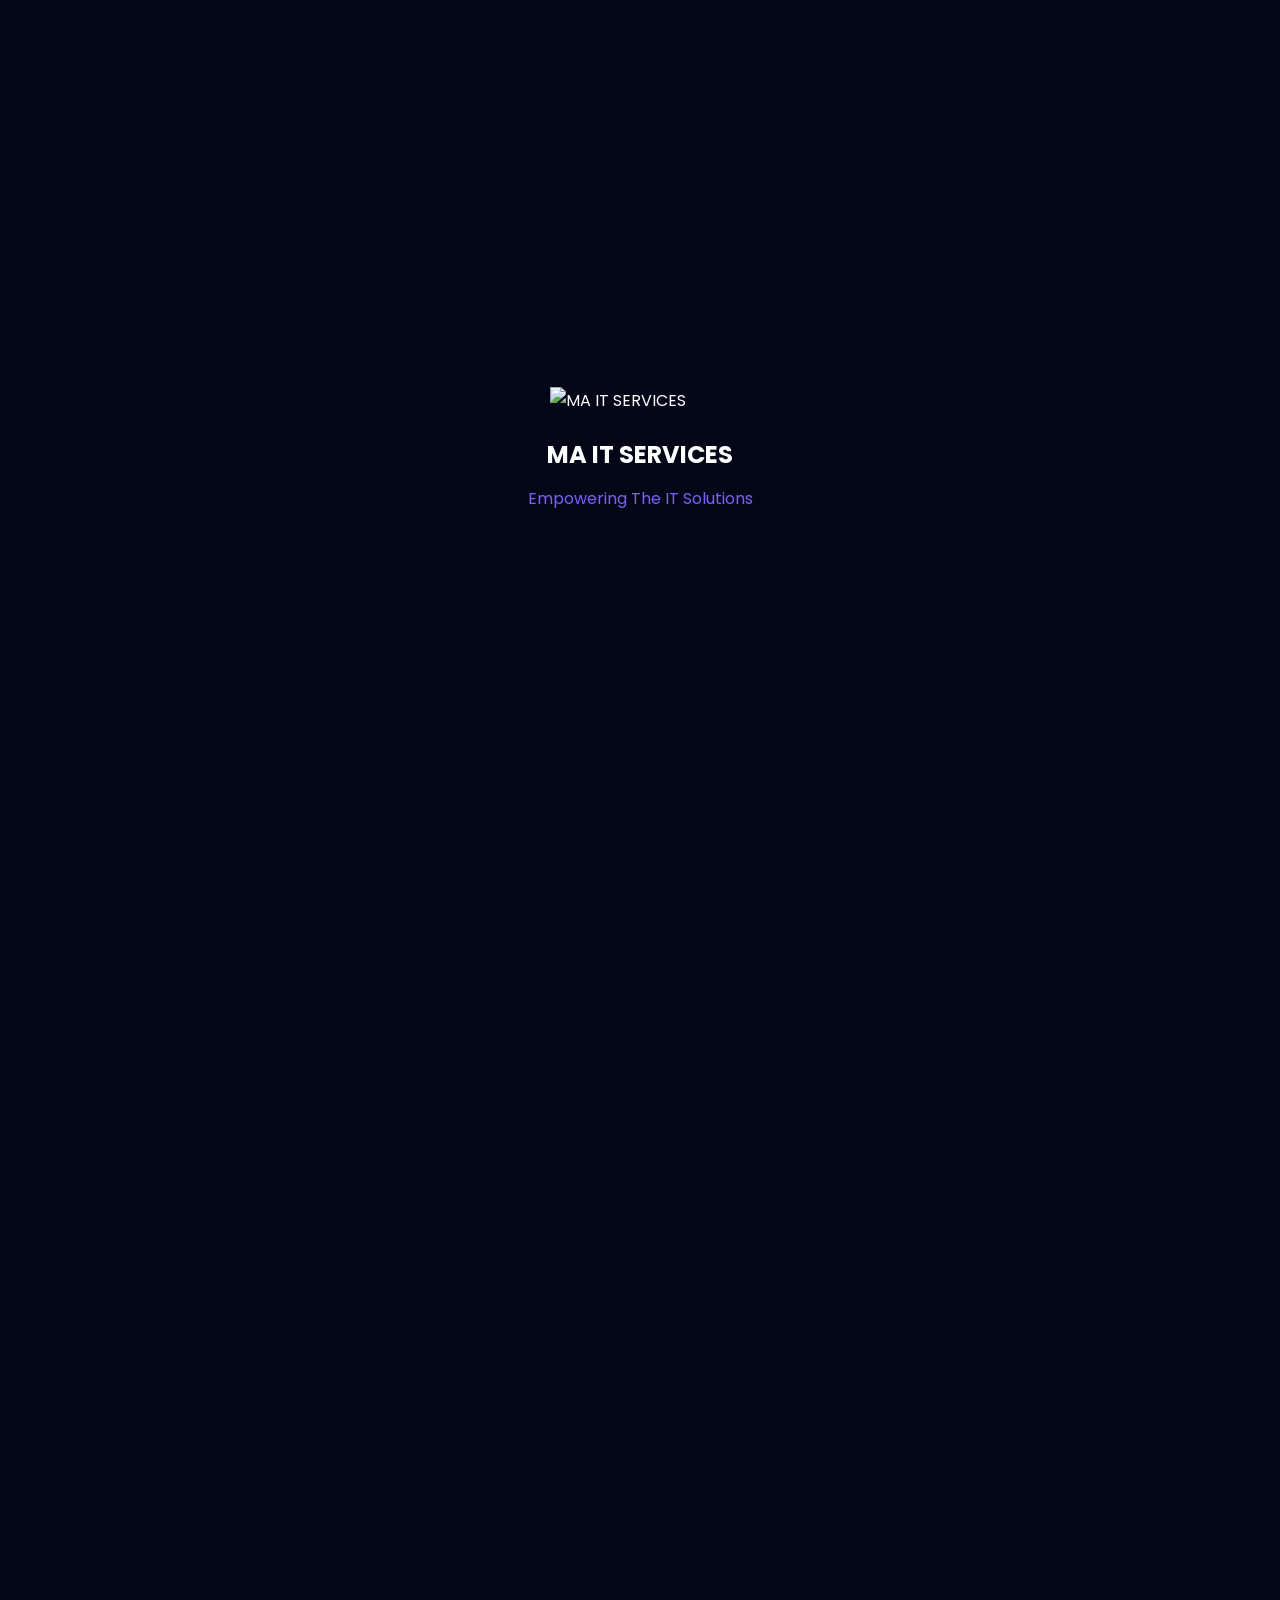
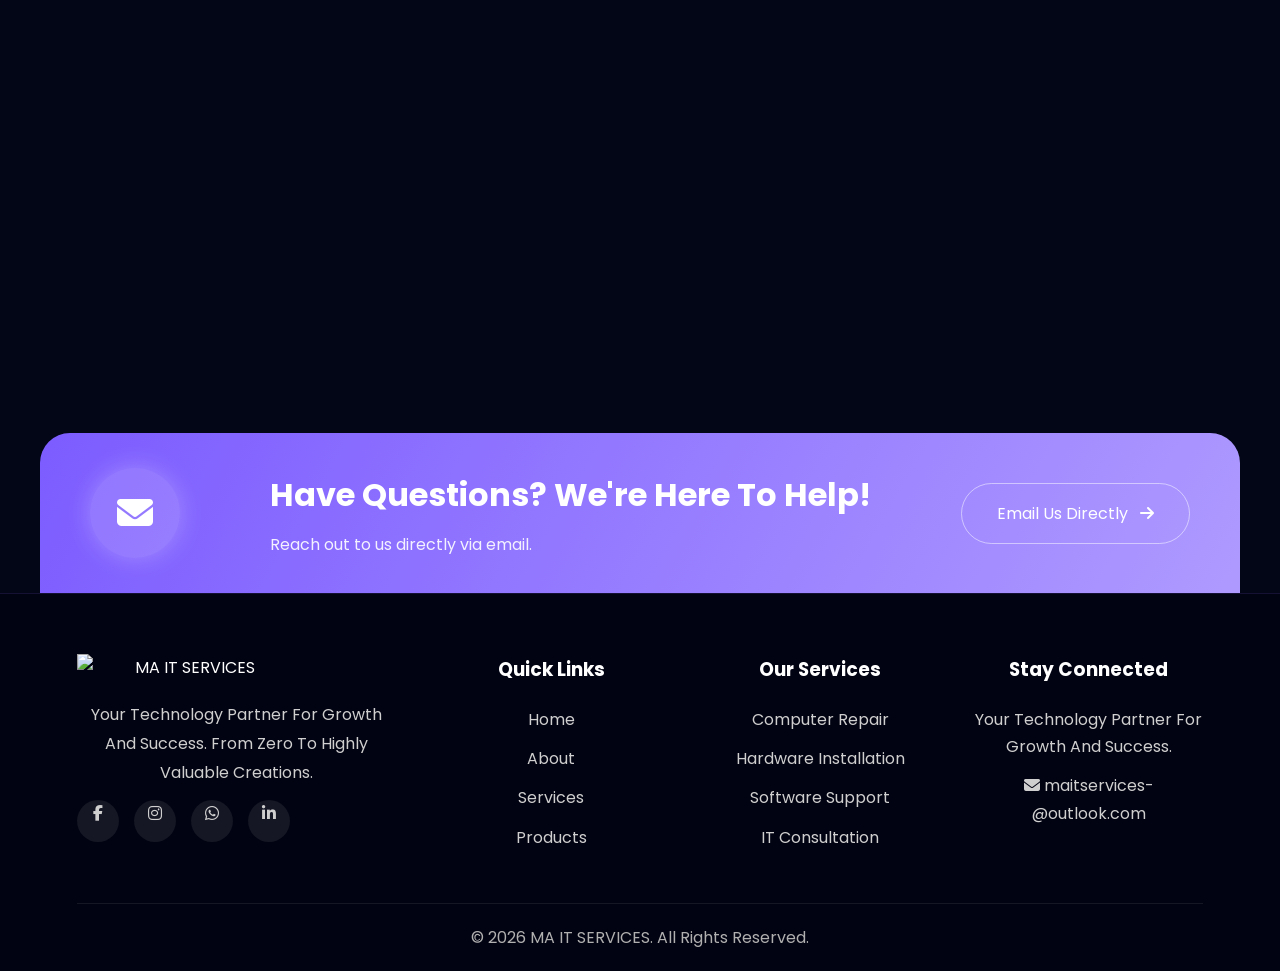
==== commit d34ca744: "Improve mobile settings, visual effects and password reset" ====
--- a/index.html
+++ b/index.html
@@ -695,7 +695,7 @@
 alt="Product Image">
 
 </div>
-<script src="https://cdn.jsdelivr.net/npm/@supabase/supabase-js@2"></script>
+<script src="https://cdn.jsdelivr.net/npm/@supabase/supabase-js@2.112.3"></script>
 <script src="effects.js"></script>
 <script src="language.js"></script>
 <script src="script.js"></script>
--- a/style.css
+++ b/style.css
@@ -4180,4 +4180,542 @@
         flex-direction: column;
         gap: 5px;
     }
-}
+}/* =========================================
+   MOBILE SETTINGS - OPTIONS FIRST
+========================================= */
+
+.mobile-settings-back {
+    display: none;
+}
+
+@media (max-width: 820px) {
+
+    /* Initially only settings categories show */
+    .settings-content:not(.mobile-section-open) {
+        display: none !important;
+    }
+
+    .settings-sidebar {
+        width: 100% !important;
+        max-width: none !important;
+    }
+
+    /* After option click, hide categories */
+    .settings-sidebar.mobile-section-open {
+        display: none !important;
+    }
+
+    .settings-content.mobile-section-open {
+        display: block !important;
+        width: 100% !important;
+    }
+
+    .mobile-settings-back {
+        display: inline-flex;
+        align-items: center;
+        gap: 9px;
+
+        margin-bottom: 20px;
+        padding: 10px 15px;
+
+        border: 1px solid var(--settings-accent-border);
+        border-radius: 12px;
+
+        background: var(--settings-accent-soft);
+        color: inherit;
+
+        font: inherit;
+        font-weight: 600;
+        cursor: pointer;
+    }
+
+    .mobile-settings-back i {
+        color: var(--settings-accent);
+    }
+}/* =========================================
+   MOBILE SETTINGS - VERTICAL OPTION LIST
+========================================= */
+
+@media (max-width: 820px) {
+
+    .settings-sidebar {
+        width: 100% !important;
+        max-width: none !important;
+        padding: 14px !important;
+    }
+
+    .settings-nav {
+        display: flex !important;
+        flex-direction: column !important;
+        gap: 10px !important;
+        width: 100% !important;
+        overflow: visible !important;
+    }
+
+    .settings-nav-item {
+        width: 100% !important;
+
+        display: flex !important;
+        align-items: center !important;
+        justify-content: flex-start !important;
+
+        gap: 12px !important;
+
+        padding: 14px 16px !important;
+
+        border-radius: 14px !important;
+
+        white-space: normal !important;
+        text-align: left !important;
+    }
+
+    .settings-nav-item i {
+        width: 20px !important;
+        min-width: 20px !important;
+        text-align: center !important;
+    }
+}/* =========================================
+   MOBILE SETTINGS - SHOW ALL OPTIONS VERTICAL
+========================================= */
+
+@media (max-width: 820px) {
+
+    .settings-sidebar {
+        display: block !important;
+        width: 100% !important;
+        max-width: none !important;
+        height: auto !important;
+        min-height: 0 !important;
+        max-height: none !important;
+        overflow: visible !important;
+        padding: 14px !important;
+    }
+
+    .settings-nav {
+        display: flex !important;
+        flex-direction: column !important;
+
+        width: 100% !important;
+        height: auto !important;
+        min-height: 0 !important;
+        max-height: none !important;
+
+        gap: 10px !important;
+
+        overflow: visible !important;
+        overflow-x: visible !important;
+        overflow-y: visible !important;
+
+        white-space: normal !important;
+    }
+
+    .settings-nav-item {
+        display: flex !important;
+        align-items: center !important;
+        justify-content: flex-start !important;
+
+        width: 100% !important;
+        min-width: 0 !important;
+        max-width: none !important;
+
+        height: auto !important;
+        min-height: 58px !important;
+
+        padding: 14px 16px !important;
+        margin: 0 !important;
+
+        flex: none !important;
+
+        white-space: normal !important;
+        overflow: visible !important;
+    }
+
+    .settings-nav-item i {
+        width: 22px !important;
+        min-width: 22px !important;
+        margin-right: 8px !important;
+        text-align: center !important;
+    }
+
+}/* =========================================
+   MOBILE SETTINGS - TOGGLE SIZE FIX
+========================================= */
+
+@media (max-width: 820px) {
+
+    .settings-switch {
+        width: 46px !important;
+        height: 26px !important;
+        min-width: 46px !important;
+        flex: 0 0 46px !important;
+    }
+
+    .settings-switch-slider {
+        border-radius: 999px !important;
+    }
+
+    .settings-switch-slider::before {
+        width: 20px !important;
+        height: 20px !important;
+
+        left: 3px !important;
+        bottom: 3px !important;
+    }
+
+    .settings-switch input:checked + .settings-switch-slider::before {
+        transform: translateX(20px) !important;
+    }
+
+    .settings-option-row {
+        align-items: center !important;
+    }
+}/* =========================================
+   MOBILE SETTINGS - PROPER SMALL TOGGLE
+========================================= */
+
+@media (max-width: 820px) {
+
+    .settings-page .settings-switch {
+        position: relative !important;
+
+        width: 44px !important;
+        min-width: 44px !important;
+        max-width: 44px !important;
+
+        height: 24px !important;
+        min-height: 24px !important;
+        max-height: 24px !important;
+
+        padding: 0 !important;
+        margin: 0 !important;
+
+        display: inline-block !important;
+        flex: 0 0 44px !important;
+
+        border: none !important;
+        border-radius: 999px !important;
+
+        overflow: hidden !important;
+        transform: none !important;
+    }
+
+    .settings-page .settings-switch input {
+        position: absolute !important;
+        opacity: 0 !important;
+        width: 0 !important;
+        height: 0 !important;
+        margin: 0 !important;
+    }
+
+    .settings-page .settings-switch .settings-switch-slider {
+        position: absolute !important;
+
+        inset: 0 !important;
+
+        width: 44px !important;
+        height: 24px !important;
+
+        padding: 0 !important;
+        margin: 0 !important;
+
+        border-radius: 999px !important;
+        transform: none !important;
+    }
+
+    .settings-page .settings-switch .settings-switch-slider::before {
+        content: "" !important;
+
+        position: absolute !important;
+
+        width: 18px !important;
+        height: 18px !important;
+
+        left: 3px !important;
+        top: 3px !important;
+        bottom: auto !important;
+
+        border-radius: 50% !important;
+
+        transform: translateX(0) !important;
+    }
+
+    .settings-page
+    .settings-switch
+    input:checked
+    + .settings-switch-slider::before {
+        transform: translateX(20px) !important;
+    }
+
+    .settings-page .settings-option-row {
+        align-items: center !important;
+    }
+}/* =========================================
+   MOBILE VISUAL EFFECTS - INTENSITY FIX
+========================================= */
+
+@media (max-width: 820px) {
+
+    /* Visual Effects option row */
+    .settings-page .settings-option-row {
+        flex-direction: column !important;
+        align-items: stretch !important;
+        gap: 14px !important;
+    }
+
+    /* Left text area full width */
+    .settings-page .settings-option-info {
+        width: 100% !important;
+        max-width: 100% !important;
+    }
+
+    /* Dropdown full width */
+    .settings-page .settings-select {
+        width: 100% !important;
+        max-width: 100% !important;
+        min-width: 0 !important;
+
+        height: 46px !important;
+
+        padding: 0 14px !important;
+
+        border-radius: 12px !important;
+
+        font-size: 14px !important;
+        font-weight: 600 !important;
+
+        box-sizing: border-box !important;
+
+        margin: 0 !important;
+    }
+}/* =========================================
+   VISUAL EFFECTS - EFFECT INTENSITY
+   FINAL MOBILE FIX
+========================================= */
+
+@media (max-width: 820px) {
+
+    /* Only the row containing Effect Intensity */
+    .settings-option-row:has(#effectIntensitySetting) {
+        display: flex !important;
+        flex-direction: column !important;
+        align-items: stretch !important;
+
+        width: 100% !important;
+        max-width: 100% !important;
+
+        gap: 14px !important;
+        box-sizing: border-box !important;
+    }
+
+    .settings-option-row:has(#effectIntensitySetting)
+    .settings-option-info {
+        display: block !important;
+
+        width: 100% !important;
+        max-width: 100% !important;
+
+        flex: none !important;
+
+        margin: 0 !important;
+        padding: 0 !important;
+    }
+
+    .settings-option-row:has(#effectIntensitySetting)
+    .settings-option-info h3,
+    .settings-option-row:has(#effectIntensitySetting)
+    .settings-option-info p {
+        width: 100% !important;
+        max-width: 100% !important;
+    }
+
+    #effectIntensitySetting {
+        position: static !important;
+
+        display: block !important;
+
+        width: 100% !important;
+        min-width: 0 !important;
+        max-width: 100% !important;
+
+        height: 46px !important;
+
+        margin: 0 !important;
+        padding: 0 14px !important;
+
+        align-self: stretch !important;
+        flex: none !important;
+
+        box-sizing: border-box !important;
+        transform: none !important;
+
+        border-radius: 12px !important;
+    }
+}/* =========================================
+   VISUAL EFFECTS INTENSITY - MOBILE FINAL FIX
+========================================= */
+
+@media (max-width: 820px) {
+
+    /* Entire Effect Intensity card */
+    .settings-option-row:has(#visualEffectsIntensitySetting) {
+        display: flex !important;
+        flex-direction: column !important;
+        align-items: stretch !important;
+
+        width: 100% !important;
+        max-width: 100% !important;
+
+        gap: 14px !important;
+        box-sizing: border-box !important;
+    }
+
+    /* Text area */
+    .settings-option-row:has(#visualEffectsIntensitySetting)
+    .settings-option-info {
+        width: 100% !important;
+        max-width: 100% !important;
+
+        flex: none !important;
+        margin: 0 !important;
+        padding: 0 !important;
+    }
+
+    /* Dropdown wrapper */
+    .settings-option-row:has(#visualEffectsIntensitySetting)
+    .settings-select-wrap {
+        position: relative !important;
+
+        width: 100% !important;
+        min-width: 0 !important;
+        max-width: 100% !important;
+
+        flex: none !important;
+        margin: 0 !important;
+
+        box-sizing: border-box !important;
+    }
+
+    /* Actual Balanced dropdown */
+    #visualEffectsIntensitySetting {
+        display: block !important;
+
+        width: 100% !important;
+        min-width: 0 !important;
+        max-width: 100% !important;
+
+        height: 46px !important;
+
+        padding: 0 42px 0 14px !important;
+        margin: 0 !important;
+
+        box-sizing: border-box !important;
+
+        position: static !important;
+        transform: none !important;
+
+        border-radius: 12px !important;
+    }
+
+    /* Dropdown arrow */
+    .settings-select-wrap:has(#visualEffectsIntensitySetting) > i {
+        position: absolute !important;
+        right: 15px !important;
+        top: 50% !important;
+
+        transform: translateY(-50%) !important;
+
+        pointer-events: none !important;
+    }
+}/* =========================================
+   VISUAL EFFECTS INTENSITY - TRUE MOBILE FIX
+========================================= */
+
+@media (max-width: 820px) {
+
+    /* Parent containing text + dropdown */
+    div:has(> .settings-select-wrap > #visualEffectsIntensitySetting) {
+        display: flex !important;
+        flex-direction: column !important;
+        align-items: stretch !important;
+
+        grid-template-columns: 1fr !important;
+
+        width: 100% !important;
+        max-width: 100% !important;
+
+        gap: 14px !important;
+        box-sizing: border-box !important;
+    }
+
+    /* Dropdown wrapper */
+    .settings-select-wrap:has(#visualEffectsIntensitySetting) {
+        display: block !important;
+        position: relative !important;
+
+        width: 100% !important;
+        min-width: 0 !important;
+        max-width: 100% !important;
+
+        margin: 0 !important;
+        flex: none !important;
+        box-sizing: border-box !important;
+    }
+
+    /* Actual dropdown */
+    #visualEffectsIntensitySetting {
+        display: block !important;
+
+        width: 100% !important;
+        min-width: 0 !important;
+        max-width: 100% !important;
+
+        height: 46px !important;
+
+        margin: 0 !important;
+        padding: 0 42px 0 14px !important;
+
+        position: relative !important;
+        left: auto !important;
+        right: auto !important;
+
+        transform: none !important;
+
+        box-sizing: border-box !important;
+    }
+
+    /* Chevron */
+    .settings-select-wrap:has(#visualEffectsIntensitySetting) > i {
+        position: absolute !important;
+        right: 14px !important;
+        top: 50% !important;
+
+        transform: translateY(-50%) !important;
+        pointer-events: none !important;
+    }
+}/* =========================================
+   LOGIN LOGO - REMOVE VISUAL EFFECT BORDER
+========================================= */
+
+#auth-screen .auth-box > img {
+    background: transparent !important;
+    border: none !important;
+    outline: none !important;
+
+    box-shadow: none !important;
+    text-shadow: none !important;
+
+    filter: none !important;
+    backdrop-filter: none !important;
+
+    transform: none !important;
+}
+
+/* Prevent effect overlays around login logo */
+#auth-screen .auth-box > img:hover,
+#auth-screen .auth-box > img:focus {
+    background: transparent !important;
+    border: none !important;
+    outline: none !important;
+    box-shadow: none !important;
+    filter: none !important;
+}
